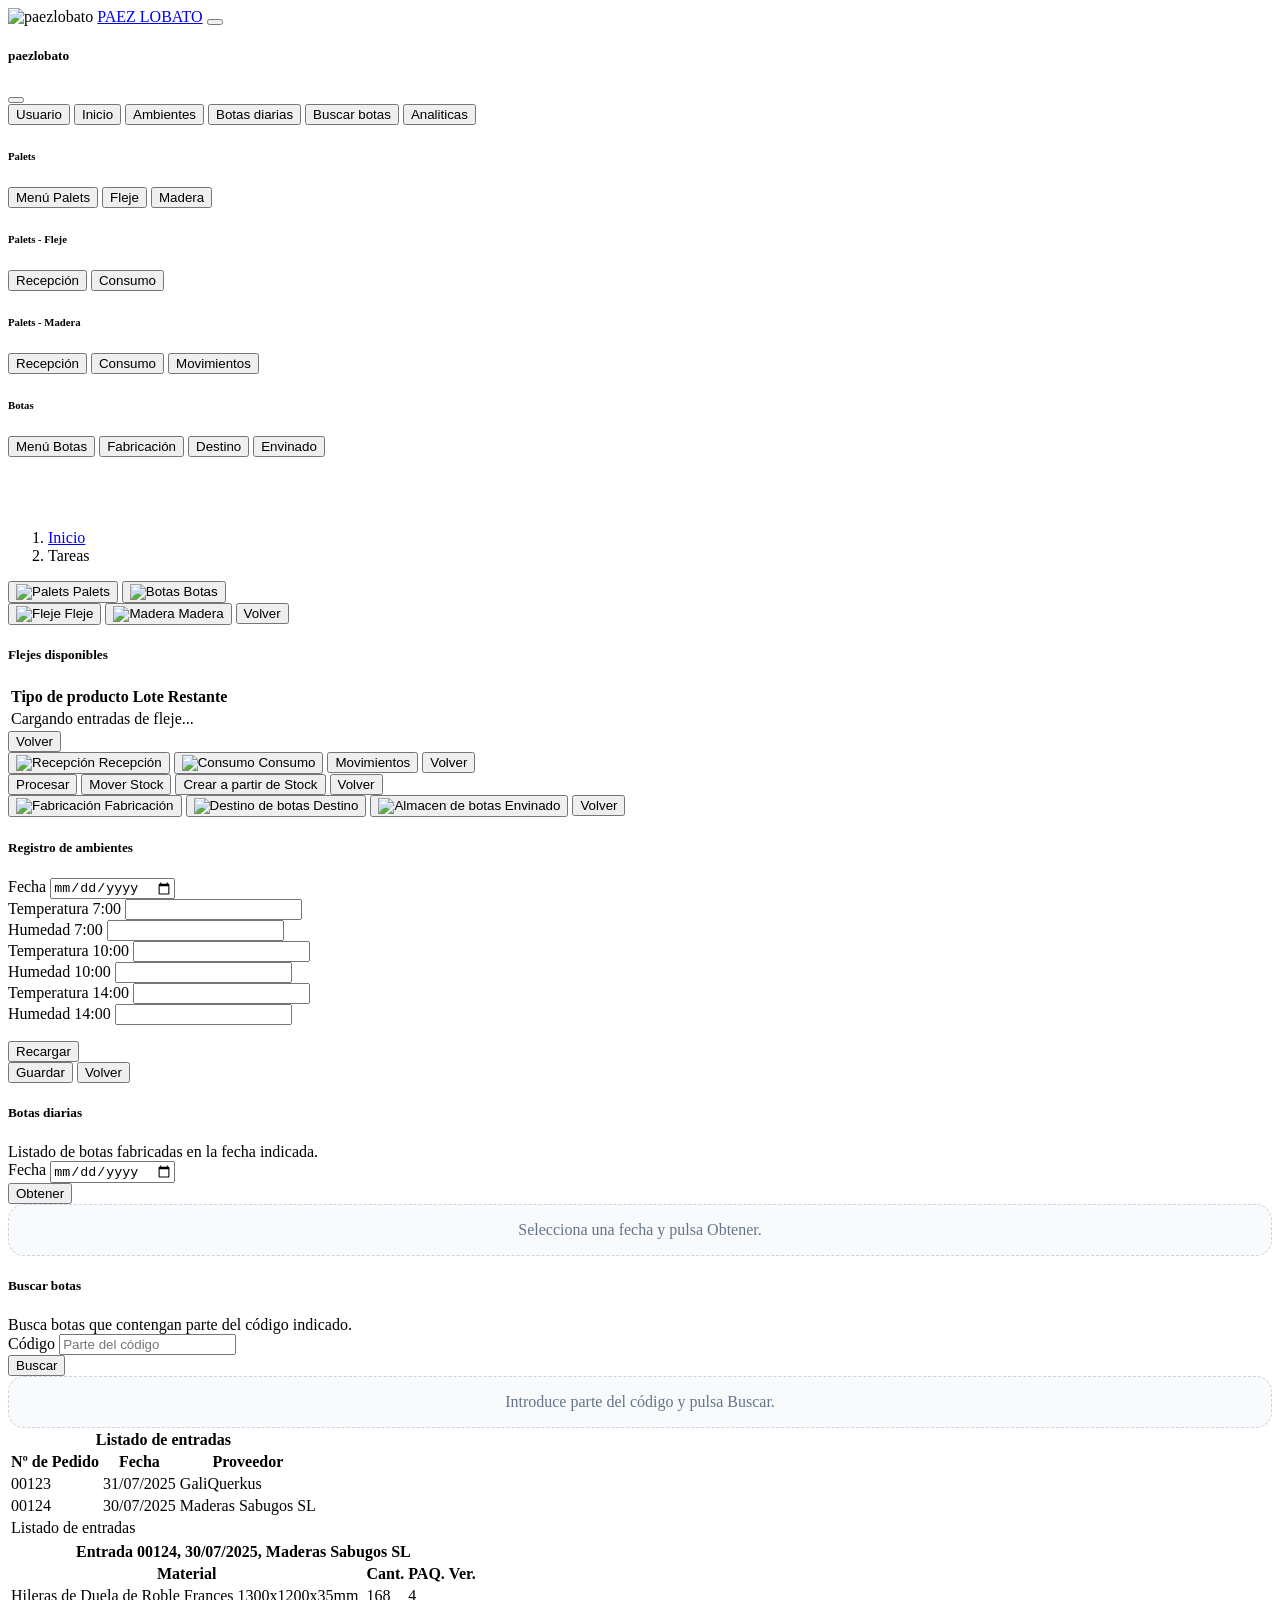
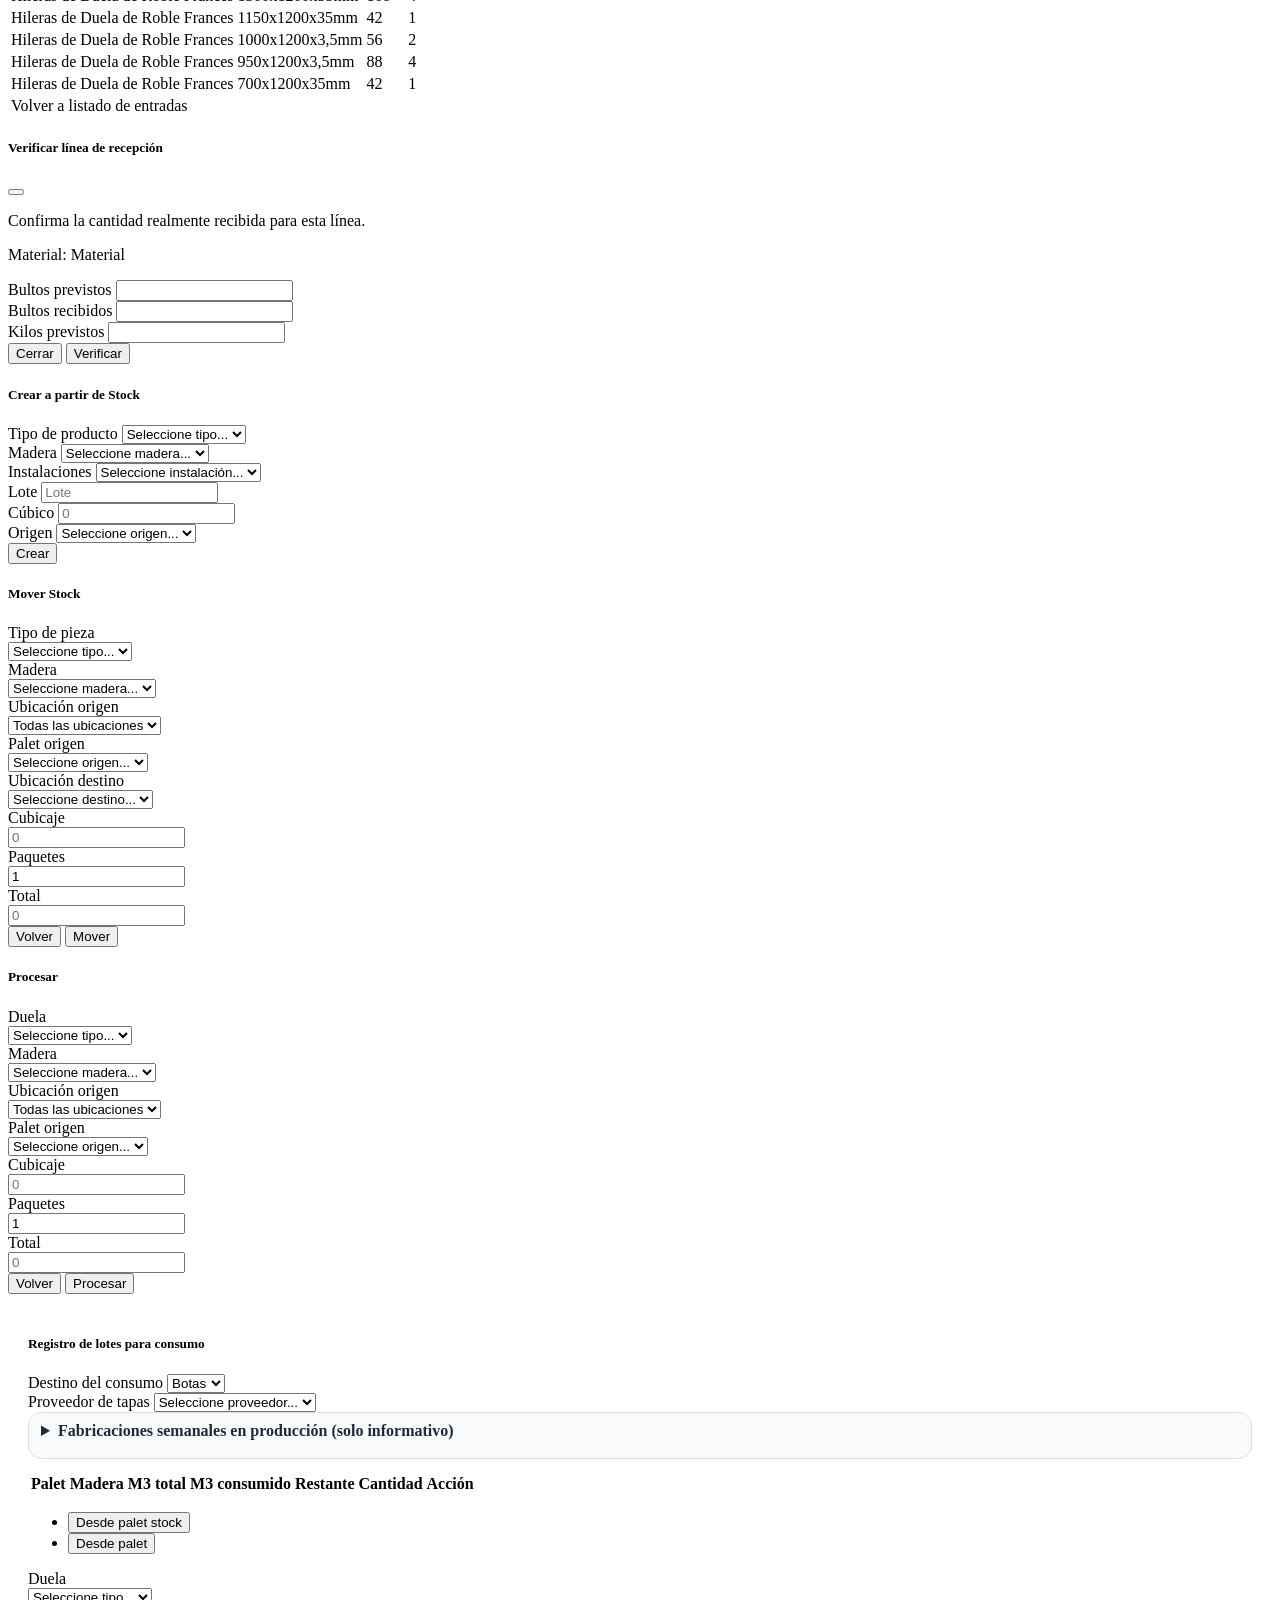
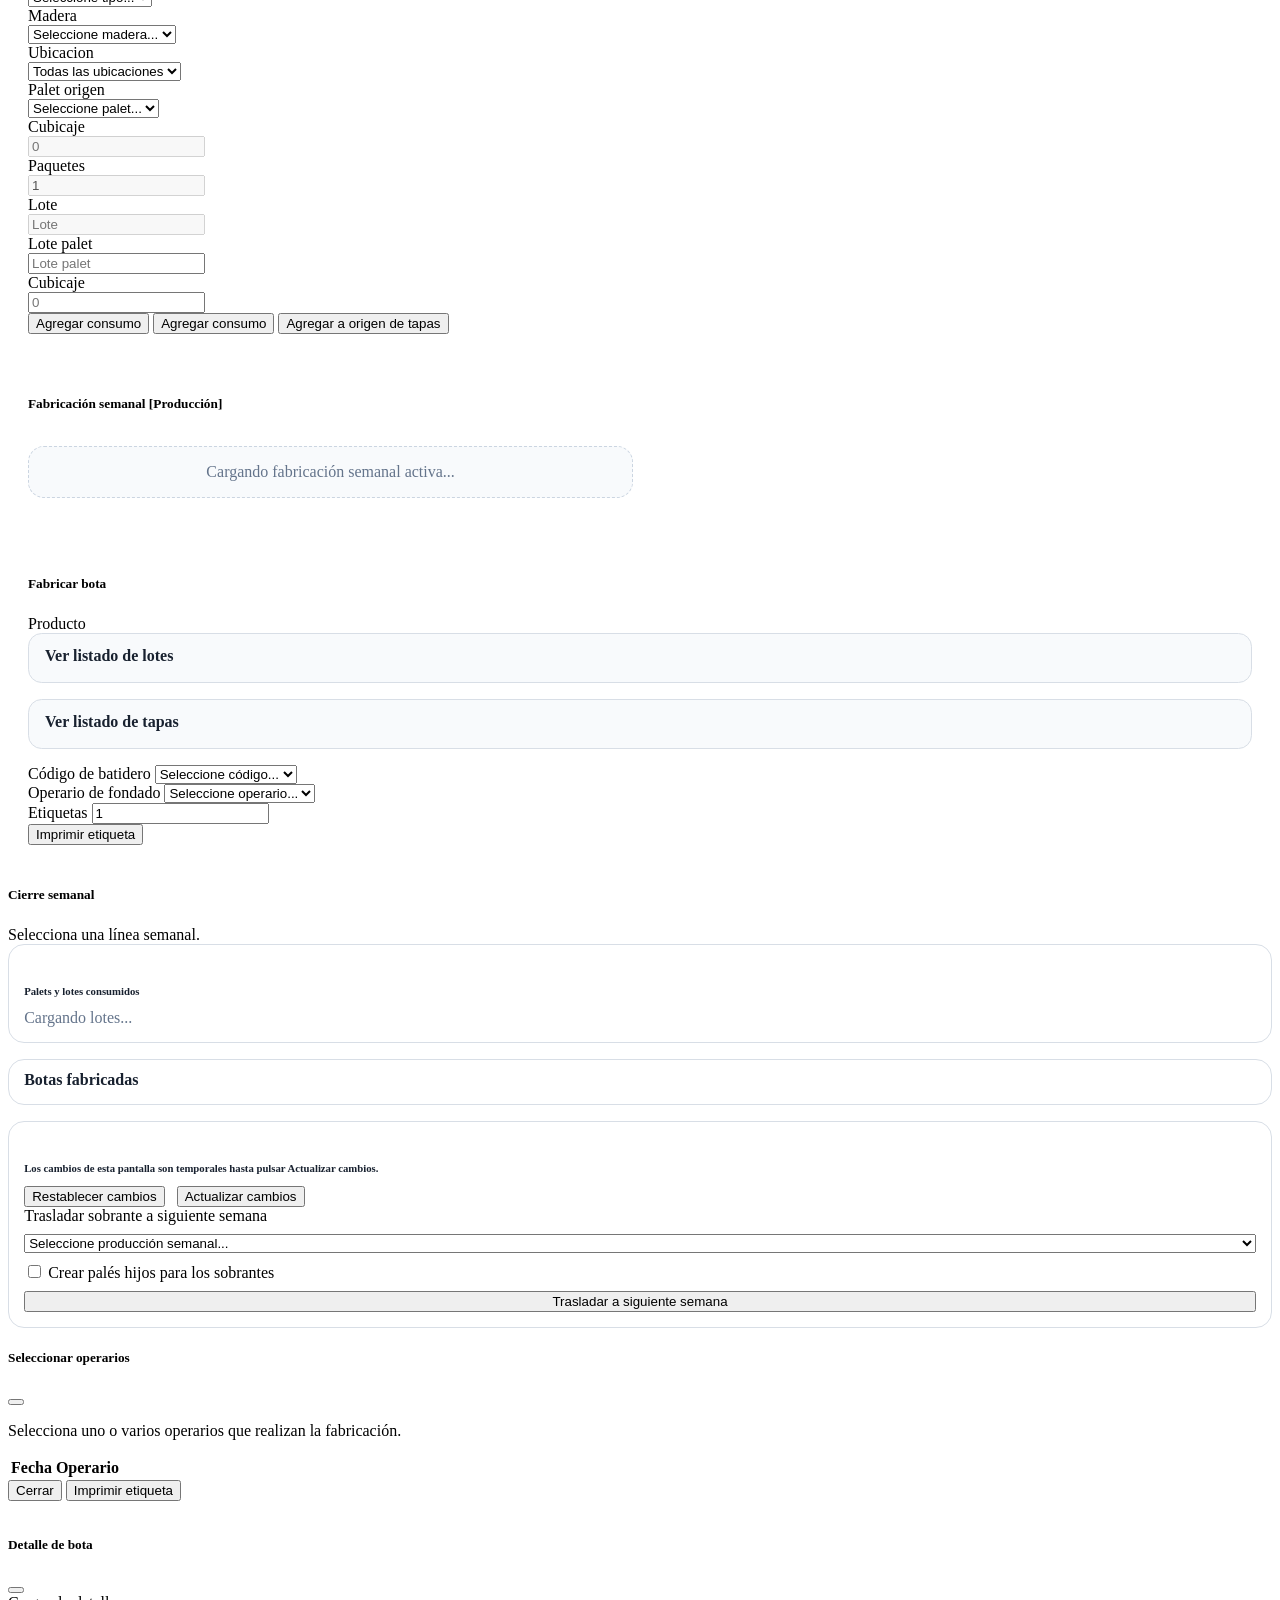
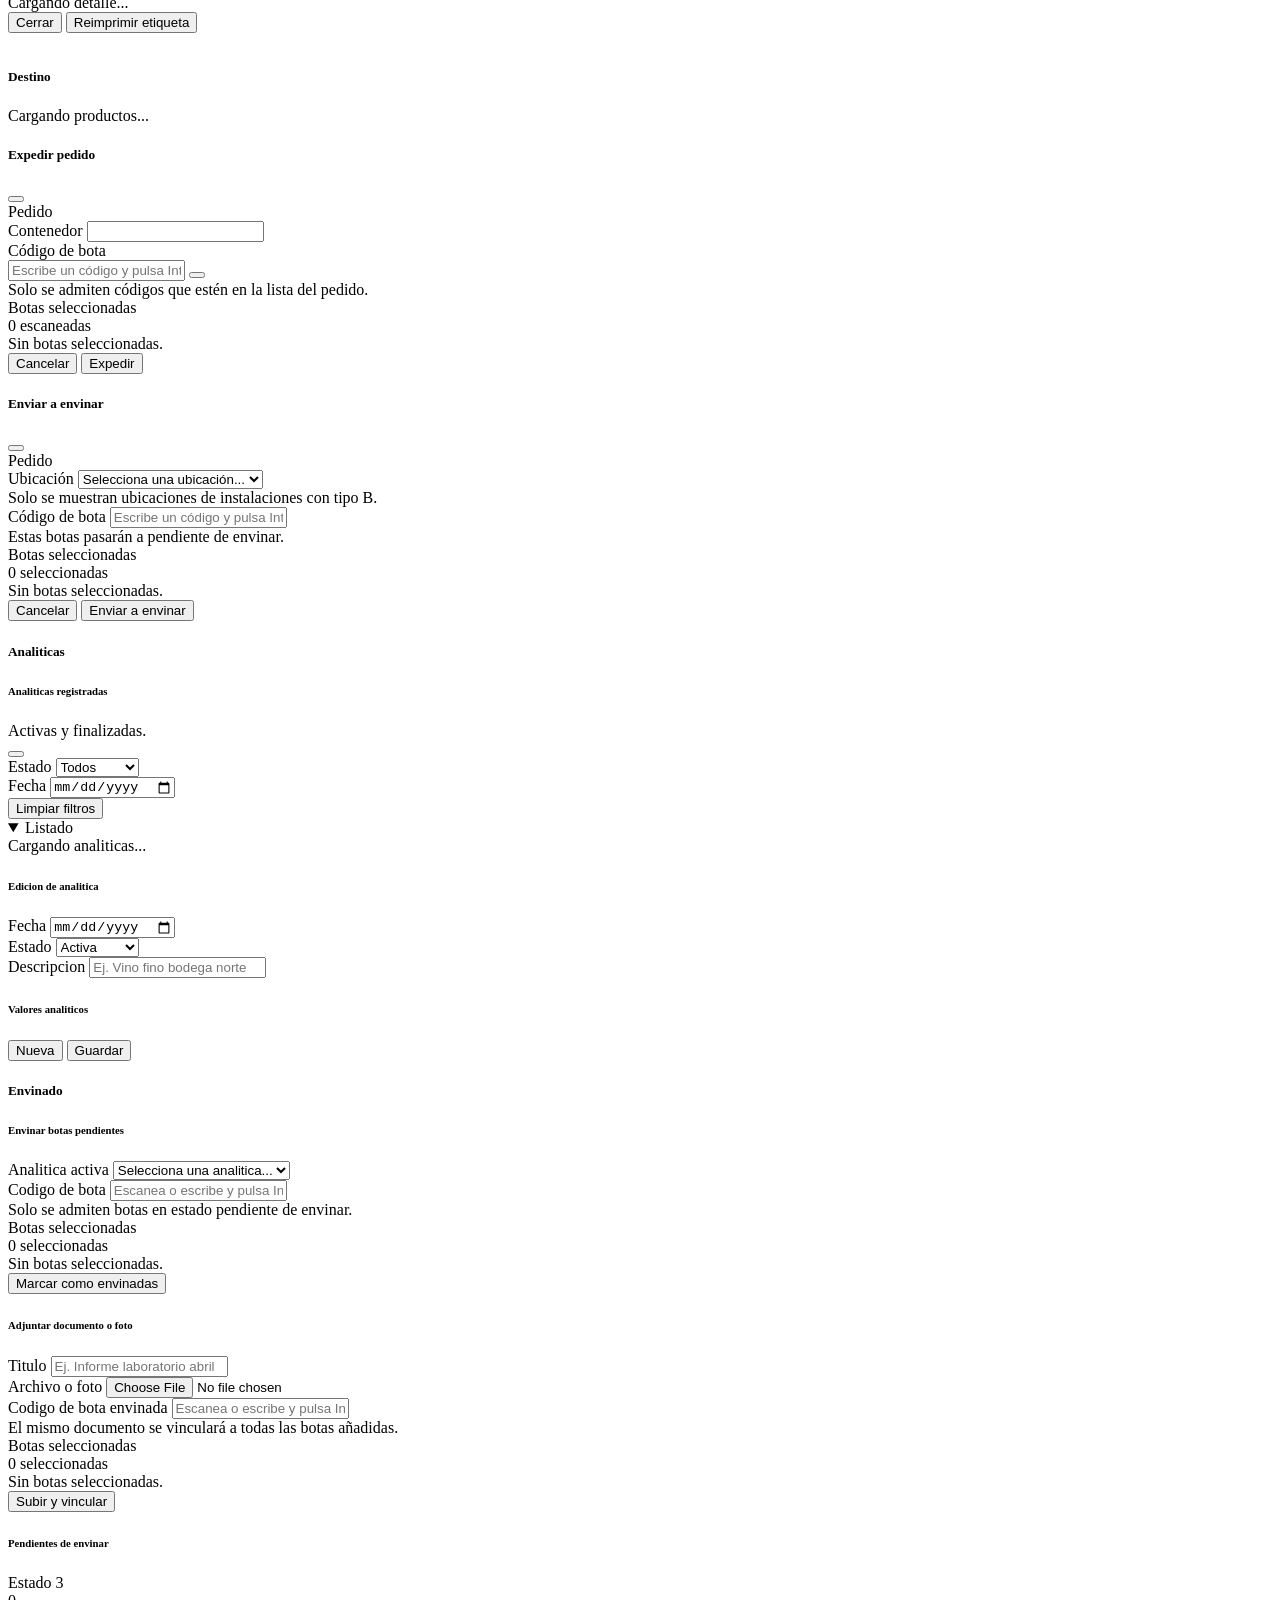
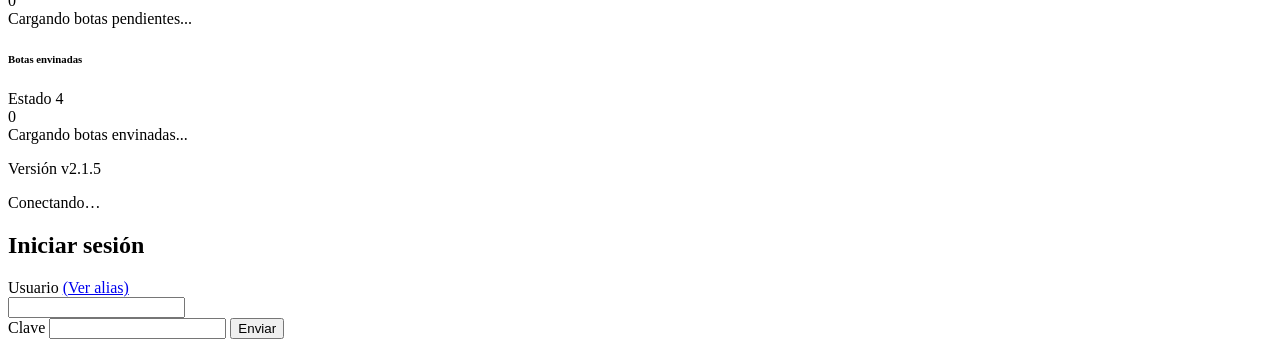
==== index.html @ 7114b732 "lotes y tapas" ====
<!DOCTYPE html>
<html lang="es-ES">

<head>
    <meta charset="utf-8" />
    <title>Paez Lobato - GO</title>
    <meta name="viewport"
        content="width=device-width, initial-scale=1.0, maximum-scale=1.0, user-scalable=no, viewport-fit=cover" />
    <link rel="stylesheet" href="./static/css/bootstrap.min.css?v=20260828a" />
    <link rel="stylesheet" href="./static/font/bootstrap-icons.css?v=20260828a">
    <link rel="stylesheet" href="./css/app.css?v=20260828a" />
    <link rel="stylesheet" href="./css/tareas.css?v=20260828a" />
    <link rel="stylesheet" href="./css/recepcion.css?v=20260828a" />
    <link rel="stylesheet" href="./css/paneles-fijos.css?v=20260828a" />
    <link rel="stylesheet" href="./css/ubicacion.css?v=20260828a" />
    <link rel="stylesheet" href="./css/fabricacion.css?v=20260904b" />
    <link rel="stylesheet" href="./css/expedicion.css?v=20260828a" />
    <link rel="stylesheet" href="./css/analiticas-envinado.css?v=20260828a" />
    <link rel="icon" type="image/png" href="./imagenes/iconos/tonel.png">
</head>

<body class="d-flex flex-column">

    <nav class="navbar navbar-dark bg-dark fixed-top">
        <div class="container-fluid">
            <img src="./imagenes/Logo-Toneleria.png" alt="paezlobato" class="logo-navbar">
            <a class="navbar-brand" href="#">PAEZ LOBATO</a>
            <button class="navbar-toggler" type="button" data-bs-toggle="offcanvas"
                data-bs-target="#offcanvasDarkNavbar" aria-controls="offcanvasDarkNavbar">
                <span class="navbar-toggler-icon"></span>
            </button>
            <div class="offcanvas offcanvas-end text-bg-dark" tabindex="-1" id="offcanvasDarkNavbar"
                aria-labelledby="offcanvasDarkNavbarLabel">
                <div class="offcanvas-header">
                    <h5 class="offcanvas-title" id="offcanvasDarkNavbarLabel">paezlobato</h5>
                    <button type="button" class="btn-close btn-close-white" data-bs-dismiss="offcanvas"
                        aria-label="Close"></button>
                </div>
                <div class="offcanvas-body">
                    <div class="offcanvas-menu">
                        <button id="btn-logout" class="btn btn-sm btn-outline-warning w-100 text-start" type="button">
                            <span class="navbar-text me-2">
                                <i class="bi bi-person-circle me-1"></i> <span id="nav-username">Usuario</span>
                            </span>
                            <i class="bi bi-box-arrow-right float-end mt-1"></i>
                        </button>

                        <button class="offcanvas-nav-btn" mostrar="vista_tareas" data-bs-dismiss="offcanvas">
                            Inicio
                        </button>
                        <button class="offcanvas-nav-btn" mostrar="vista_ambientes" data-bs-dismiss="offcanvas">
                            Ambientes
                        </button>
                        <button class="offcanvas-nav-btn" mostrar="vista_botas_diarias" data-bs-dismiss="offcanvas">
                            Botas diarias
                        </button>
                        <button class="offcanvas-nav-btn" mostrar="vista_buscar_botas" data-bs-dismiss="offcanvas">
                            Buscar botas
                        </button>
                        <button class="offcanvas-nav-btn" mostrar="vista_analiticas" data-bs-dismiss="offcanvas">
                            Analiticas
                        </button>

                        <div class="offcanvas-menu-grupo">
                            <h6>Palets</h6>
                            <button class="offcanvas-nav-btn" mostrar="vista_menu_palets" data-bs-dismiss="offcanvas">
                                Menú Palets
                            </button>
                            <button class="offcanvas-nav-btn offcanvas-nav-subop" mostrar="vista_menu_palets_fleje" data-bs-dismiss="offcanvas">
                                Fleje
                            </button>
                            <button class="offcanvas-nav-btn offcanvas-nav-subop" mostrar="vista_menu_palets_madera" data-bs-dismiss="offcanvas">
                                Madera
                            </button>
                        </div>

                        <div class="offcanvas-menu-grupo">
                            <h6>Palets - Fleje</h6>
                            <button class="offcanvas-nav-btn offcanvas-nav-subop" mostrar="vista_recepcion" data-contexto-recepcion="palets_fleje"
                                data-bs-dismiss="offcanvas">
                                Recepción
                            </button>
                            <button class="offcanvas-nav-btn offcanvas-nav-subop" mostrar="vista_consumo" data-origen-fabricacion="palets_fleje"
                                data-contexto-consumo="palets_fleje" data-acceso-directo-consumo="1" data-bs-dismiss="offcanvas">
                                Consumo
                            </button>
                        </div>

                        <div class="offcanvas-menu-grupo">
                            <h6>Palets - Madera</h6>
                            <button class="offcanvas-nav-btn offcanvas-nav-subop" mostrar="vista_recepcion" data-contexto-recepcion="palets_madera"
                                data-bs-dismiss="offcanvas">
                                Recepción
                            </button>
                            <button class="offcanvas-nav-btn offcanvas-nav-subop" mostrar="vista_consumo" data-origen-fabricacion="palets_madera"
                                data-contexto-consumo="palets_madera" data-acceso-directo-consumo="1" data-bs-dismiss="offcanvas">
                                Consumo
                            </button>
                            <button class="offcanvas-nav-btn offcanvas-nav-subop" mostrar="vista_menu_movimientos"
                                data-bs-dismiss="offcanvas">
                                Movimientos
                            </button>
                        </div>

                        <div class="offcanvas-menu-grupo">
                            <h6>Botas</h6>
                            <button class="offcanvas-nav-btn" mostrar="vista_menu_botas" data-bs-dismiss="offcanvas">
                                Menú Botas
                            </button>
                            <button class="offcanvas-nav-btn offcanvas-nav-subop" mostrar="vista_fabricacion_semanal" data-origen-fabricacion="botas"
                                data-acceso-directo-fabricacion="1" data-bs-dismiss="offcanvas">
                                Fabricación
                            </button>
                            <button class="offcanvas-nav-btn offcanvas-nav-subop" mostrar="vista_destino" data-bs-dismiss="offcanvas">
                                Destino
                            </button>
                            <button class="offcanvas-nav-btn offcanvas-nav-subop" mostrar="vista_envinado" data-bs-dismiss="offcanvas">
                                Envinado
                            </button>
                        </div>

                    </div>
                </div>
            </div>
        </div>
    </nav>

    <!-- Compensación de altura del navbar -->
    <div class="flex-shrink-0" style="height: 56px;"></div>

    <!-- Migas de pan (header separado) -->
    <header class="bg-light px-4 py-2 border-bottom">
        <nav aria-label="breadcrumb">
            <ol class="breadcrumb mb-0">
                <li class="breadcrumb-item" mostrar="vista_inicio"><a href="#">Inicio</a></li>
                <li class="breadcrumb-item active" mostrar="vista_tareas" aria-current="page">Tareas</li>
            </ol>
        </nav>
    </header>

    <!-- Contenido principal -->
    <main class="flex-fill d-flex flex-column overflow-hidden">

        <section id="vista_tareas" class="flex-fill pagina-activa menu-principal">
            <button class="boton azul boton-con-icono" mostrar="vista_menu_palets">
                <img class="boton-icono" src="./imagenes/iconos/palet.png" alt="Palets">
                <span>Palets</span>
            </button>
            <button class="boton naranja boton-con-icono" mostrar="vista_menu_botas">
                <img class="boton-icono" src="./imagenes/iconos/tonel.png" alt="Botas">
                <span>Botas</span>
            </button>
        </section>

        <section id="vista_menu_palets" class="flex-fill menu-secundario">
            <button class="boton rojo boton-con-icono" mostrar="vista_menu_palets_fleje">
                <img class="boton-icono" src="./imagenes/iconos/camion_tonel.png" alt="Fleje">
                <span>Fleje</span>
            </button>
            <button class="boton verde boton-con-icono" mostrar="vista_menu_palets_madera">
                <img class="boton-icono" src="./imagenes/iconos/palet.png" alt="Madera">
                <span>Madera</span>
            </button>
            <button class="boton boton-volver" mostrar="vista_tareas">
                <span>Volver</span>
            </button>
        </section>

        <section id="vista_menu_palets_fleje" class="flex-fill vista-flejes">
            <div class="card shadow-sm fleje-card">
                <div class="card-header d-flex justify-content-between align-items-center gap-2">
                    <h5 class="mb-0">Flejes disponibles</h5>
                </div>
                <div class="card-body">
                    <div class="table-responsive">
                        <table id="tabla_entradas_flejes_menu" class="table table-striped table-bordered align-middle mb-0">
                            <thead class="table-dark">
                                <tr>
                                    <th scope="col">Tipo de producto</th>
                                    <th scope="col">Lote</th>
                                    <th scope="col" class="text-end">Restante</th>
                                </tr>
                            </thead>
                            <tbody>
                                <tr>
                                    <td colspan="3">Cargando entradas de fleje...</td>
                                </tr>
                            </tbody>
                        </table>
                    </div>
                </div>
            </div>
            <button class="boton boton-volver" mostrar="vista_menu_palets">
                <span>Volver</span>
            </button>
        </section>

        <section id="vista_menu_palets_madera" class="flex-fill menu-secundario">
            <button class="boton rojo boton-con-icono" mostrar="vista_recepcion" data-contexto-recepcion="palets_madera">
                <img class="boton-icono" src="./imagenes/iconos/camion_palet.png" alt="Recepción">
                <span>Recepción</span>
            </button>
            <button class="boton verde boton-con-icono" mostrar="vista_consumo" data-origen-fabricacion="palets_madera" data-contexto-consumo="palets_madera" data-acceso-directo-consumo="1">
                <img class="boton-icono" src="./imagenes/iconos/palet.png" alt="Consumo">
                <span>Consumo</span>
            </button>
            <button class="boton amarillo boton-con-icono" mostrar="vista_menu_movimientos">
                <div class="d-flex gap-2 fs-2" aria-hidden="true">
                    <i class="bi bi-shuffle"></i>
                </div>
                <span>Movimientos</span>
            </button>
            <button class="boton boton-volver" mostrar="vista_menu_palets">
                <span>Volver</span>
            </button>
        </section>

        <section id="vista_menu_movimientos" class="flex-fill menu-secundario">
            <button class="boton rojo boton-con-icono" mostrar="vista_procesar_stock" data-contexto-procesar-stock="palets_madera">
                <i class="bi bi-box-arrow-down fs-2" aria-hidden="true"></i>
                <span>Procesar</span>
            </button>
            <button class="boton naranja boton-con-icono" mostrar="vista_mover_stock" data-contexto-mover-stock="palets_madera">
                <i class="bi bi-arrow-left-right fs-2" aria-hidden="true"></i>
                <span>Mover Stock</span>
            </button>
            <button class="boton verde boton-con-icono" mostrar="vista_ubicacion" data-contexto-ubicacion="palets_madera">
                <i class="bi bi-plus-square fs-2" aria-hidden="true"></i>
                <span>Crear a partir de Stock</span>
            </button>
            <button class="boton boton-volver" mostrar="vista_menu_palets_madera">
                <span>Volver</span>
            </button>
        </section>

        <section id="vista_menu_botas" class="flex-fill menu-secundario">
            <button class="boton verde boton-con-icono" mostrar="vista_fabricacion_semanal" data-origen-fabricacion="botas" data-acceso-directo-fabricacion="1">
                <img class="boton-icono" src="./imagenes/iconos/tonel.png" alt="Fabricación">
                <span>Fabricación</span>
            </button>
            <button class="boton amarillo boton-con-icono" mostrar="vista_destino">
                <img class="boton-icono" src="./imagenes/iconos/camion_tonel.png" alt="Destino de botas">
                <span>Destino</span>
            </button>
            <button class="boton violeta boton-con-icono" mostrar="vista_envinado">
                <img class="boton-icono" src="./imagenes/iconos/toneles.png" alt="Almacen de botas">
                <span>Envinado</span>
            </button>
            <button class="boton boton-volver" mostrar="vista_tareas">
                <span>Volver</span>
            </button>
        </section>

        <section id="vista_ambientes" class="flex-fill">
            <form id="form-ambientes" class="container-sm crear-stock-form" autocomplete="off">
                <div class="card shadow-sm">
                    <div class="card-header">
                        <h5 class="mb-0">Registro de ambientes</h5>
                    </div>
                    <div class="card-body">
                        <div class="row g-3">
                            <div class="col-12 col-md-4">
                                <label for="ambiente-fecha" class="form-label">Fecha</label>
                                <input type="date" class="form-control" id="ambiente-fecha">
                            </div>
                            <div class="col-6 col-md-4">
                                <label for="ambiente-temperatura-1" class="form-label">Temperatura 7:00</label>
                                <input type="number" class="form-control" id="ambiente-temperatura-1" step="0.01">
                            </div>
                            <div class="col-6 col-md-4">
                                <label for="ambiente-humedad-1" class="form-label">Humedad 7:00</label>
                                <input type="number" class="form-control" id="ambiente-humedad-1" step="0.01">
                            </div>
                            <div class="col-6 col-md-4">
                                <label for="ambiente-temperatura-2" class="form-label">Temperatura 10:00</label>
                                <input type="number" class="form-control" id="ambiente-temperatura-2" step="0.01">
                            </div>
                            <div class="col-6 col-md-4">
                                <label for="ambiente-humedad-2" class="form-label">Humedad 10:00</label>
                                <input type="number" class="form-control" id="ambiente-humedad-2" step="0.01">
                            </div>
                            <div class="col-6 col-md-4">
                                <label for="ambiente-temperatura-3" class="form-label">Temperatura 14:00</label>
                                <input type="number" class="form-control" id="ambiente-temperatura-3" step="0.01">
                            </div>
                            <div class="col-6 col-md-4">
                                <label for="ambiente-humedad-3" class="form-label">Humedad 14:00</label>
                                <input type="number" class="form-control" id="ambiente-humedad-3" step="0.01">
                            </div>
                        </div>
                        <p id="ambiente-estado" class="small text-muted mt-3 mb-0"></p>
                    </div>
                    <div class="card-footer d-flex justify-content-between gap-2 flex-wrap">
                        <button type="button" class="btn btn-outline-secondary" id="ambiente-recargar">
                            <i class="bi bi-arrow-clockwise"></i> Recargar
                        </button>
                        <div class="d-flex gap-2">
                            <button type="button" class="btn btn-primary" id="ambiente-guardar">
                                <i class="bi bi-save"></i> Guardar
                            </button>
                            <button type="button" class="btn btn-outline-secondary" mostrar="vista_tareas">
                                Volver
                            </button>
                        </div>
                    </div>
                </div>
            </form>
        </section>

        <section id="vista_botas_diarias" class="flex-fill vista-panel-fija">
            <div class="contenedor-panel-fijo panel-fijo">
                <div class="panel-fijo-header">
                    <h5 class="mb-0">Botas diarias</h5>
                    <div class="small text-muted">Listado de botas fabricadas en la fecha indicada.</div>
                </div>
                <div class="panel-fijo-body">
                    <div class="row g-2 align-items-end mb-3">
                        <div class="col-8">
                            <label for="botas-diarias-fecha" class="form-label mb-1">Fecha</label>
                            <input type="date" class="form-control" id="botas-diarias-fecha">
                        </div>
                        <div class="col-4">
                            <button type="button" class="btn btn-primary w-100" id="botas-diarias-obtener">
                                Obtener
                            </button>
                        </div>
                    </div>
                    <div id="botas-diarias-lista" class="botas-diarias-lista">
                        <div class="fabricacion-card-empty">Selecciona una fecha y pulsa Obtener.</div>
                    </div>
                </div>
            </div>
        </section>

        <section id="vista_buscar_botas" class="flex-fill vista-panel-fija">
            <div class="contenedor-panel-fijo panel-fijo">
                <div class="panel-fijo-header">
                    <h5 class="mb-0">Buscar botas</h5>
                    <div class="small text-muted">Busca botas que contengan parte del código indicado.</div>
                </div>
                <div class="panel-fijo-body">
                    <div class="row g-2 align-items-end mb-3">
                        <div class="col-8">
                            <label for="buscar-botas-codigo" class="form-label mb-1">Código</label>
                            <input type="text" class="form-control" id="buscar-botas-codigo" autocomplete="off" placeholder="Parte del código">
                        </div>
                        <div class="col-4">
                            <button type="button" class="btn btn-primary w-100" id="buscar-botas-obtener">
                                Buscar
                            </button>
                        </div>
                    </div>
                    <div id="buscar-botas-lista" class="botas-diarias-lista">
                        <div class="fabricacion-card-empty">Introduce parte del código y pulsa Buscar.</div>
                    </div>
                </div>
            </div>
        </section>

        <section id="vista_recepcion" class="flex-fill" modo="listado_entradas">
            <div class="table-responsive">
                <table id="tabla_entradas_recepcion" class="table table-striped table-bordered">
                    <thead class="table-dark">
                        <tr>
                            <th colspan="3">Listado de entradas</th>
                        </tr>
                        <tr>
                            <th scope="col">Nº de Pedido</th>
                            <th scope="col">Fecha</th>
                            <th scope="col">Proveedor</th>
                        </tr>
                    </thead>
                    <tbody>
                        <tr>
                            <td>00123</td>
                            <td>31/07/2025</td>
                            <td>GaliQuerkus</td>
                        </tr>
                        <tr>
                            <td>00124</td>
                            <td>30/07/2025</td>
                            <td>Maderas Sabugos SL</td>
                        </tr>
                    </tbody>
                    <tfoot>
                        <tr>
                            <td colspan="3">Listado de entradas</td>
                        </tr>
                    </tfoot>
                </table>

                <table id="tabla_contenido_entrada_recepcion" class="table table-striped table-bordered">
                    <thead class="table-dark">
                        <tr>
                            <th colspan="4"><span class="entrada_recepcion_seleccionado">Entrada 00124, 30/07/2025,
                                    Maderas Sabugos SL</span></th>
                        </tr>
                        <tr>
                            <th scope="col">Material</th>
                            <th scope="col">Cant.</th>
                            <th scope="col">PAQ.</th>
                            <th scope="col">Ver.</th>
                        </tr>
                    </thead>
                    <tbody>
                        <tr>
                            <td>Hileras de Duela de Roble Frances 1300x1200x35mm</td>
                            <td>168</td>
                            <td>4</td>
                            <td><i class="bi bi-check-circle"></i></td>
                        </tr>
                        <tr>
                            <td>Hileras de Duela de Roble Frances 1150x1200x35mm</td>
                            <td>42</td>
                            <td>1</td>
                            <td><i class="bi bi-check-circle"></i></td>
                        </tr>
                        <tr>
                            <td>Hileras de Duela de Roble Frances 1000x1200x3,5mm</td>
                            <td>56</td>
                            <td>2</td>
                            <td><i class="bi bi-check-circle"></i></td>
                        </tr>
                        <tr>
                            <td>Hileras de Duela de Roble Frances 950x1200x3,5mm</td>
                            <td>88</td>
                            <td>4</td>
                            <td><i class="bi bi-check-circle"></i></td>
                        </tr>
                        <tr>
                            <td>Hileras de Duela de Roble Frances 700x1200x35mm</td>
                            <td>42</td>
                            <td>1</td>
                            <td><i class="bi bi-check-circle"></i></td>
                        </tr>
                    </tbody>
                    <tfoot>
                        <tr>
                            <td colspan="4">Volver a listado de entradas</td>
                        </tr>
                    </tfoot>
                </table>
            </div>
            <!-- Modal -->
            <div class="modal fade" id="miModal" tabindex="-1" aria-labelledby="miModalLabel" aria-hidden="true">
                <div class="modal-dialog modal-dialog-centered">
                    <div class="modal-content">

                        <div class="modal-header">
                            <h5 class="modal-title" id="miModalLabel">Verificar línea de recepción</h5>
                            <button type="button" class="btn-close" data-bs-dismiss="modal"
                                aria-label="Cerrar"></button>
                        </div>

                        <div class="modal-body">
                            <p>Confirma la cantidad realmente recibida para esta línea.</p>
                            <p>Material: <span id="materialEtiqueta">Material</span></p>
                            <div class="row g-3 mt-2">
                                <div class="col-6">
                                    <label class="form-label">Bultos previstos</label>
                                    <input type="text" class="form-control" id="recepcion-bultos-previstos" readonly>
                                </div>
                                <div class="col-6">
                                    <label class="form-label">Bultos recibidos</label>
                                    <input type="number" class="form-control" id="recepcion-bultos-recibidos" min="0">
                                </div>
                                <div class="col-6">
                                    <label class="form-label">Kilos previstos</label>
                                    <input type="text" class="form-control" id="recepcion-kilos-previstos" readonly>
                                </div>
                            </div>

                            <div class="modal-footer">
                                <button type="button" class="btn btn-secondary" data-bs-dismiss="modal">Cerrar</button>
                                <button type="button" class="btn btn-primary" id="recepcion-confirmar-verificacion">
                                    <i class="bi bi-check-lg"></i> Verificar
                                </button>
                            </div>

                        </div>
                    </div>
                </div>

            </div>
        </section>

        <section id="vista_ubicacion" class="flex-fill">
            <form id="form-crear-stock" class="container-sm crear-stock-form" autocomplete="off">
                <div class="card shadow-sm">
                    <div class="card-header">
                        <h5 class="mb-0">Crear a partir de Stock</h5>
                    </div>
                    <div class="card-body">
                        <div class="row g-3">
                            <div class="col-md-4">
                                <label for="crearstock-tipo-producto" class="form-label">Tipo de producto</label>
                                <select class="form-select" id="crearstock-tipo-producto">
                                    <option value="">Seleccione tipo...</option>
                                </select>
                            </div>
                            <div class="col-md-4">
                                <label for="crearstock-material" class="form-label">Madera</label>
                                <select class="form-select" id="crearstock-material">
                                    <option value="">Seleccione madera...</option>
                                </select>
                            </div>
                            <div class="col-md-4">
                                <label for="crearstock-ubicacion" class="form-label">Instalaciones</label>
                                <select class="form-select" id="crearstock-ubicacion">
                                    <option value="">Seleccione instalación...</option>
                                </select>
                            </div>
                            <div class="col-md-6">
                                <label for="crearstock-lote" class="form-label">Lote</label>
                                <input type="text" class="form-control" id="crearstock-lote" placeholder="Lote" required>
                            </div>
                            <div class="col-md-6">
                                <label for="crearstock-cubico" class="form-label">Cúbico</label>
                                <input type="number" step="0.001" min="0.001" class="form-control" id="crearstock-cubico" placeholder="0" required>
                            </div>
                            <div class="col-12">
                                <label for="crearstock-origen" class="form-label">Origen</label>
                                <select class="form-select" id="crearstock-origen" required>
                                    <option value="">Seleccione origen...</option>
                                </select>
                                <div id="crearstock-estado" class="small text-muted"></div>
                            </div>
                            <div class="col-12 d-flex justify-content-end">
                                <button class="btn btn-primary" type="button" id="crearstock-crear">
                                    <i class="bi bi-plus-lg"></i> Crear
                                </button>
                            </div>
                        </div>
                    </div>
                </div>
            </form>
        </section>

        <section id="vista_mover_stock" class="flex-fill vista-panel-fija">
            <form id="form-mover-stock" class="container-sm crear-stock-form contenedor-panel-fijo" autocomplete="off">
                <div class="card shadow-sm panel-fijo">
                    <div class="card-header panel-fijo-header">
                        <h5 class="mb-0">Mover Stock</h5>
                    </div>
                    <div class="card-body panel-fijo-body">
                        <div class="row g-3">
                            <div class="col-12 row g-2 align-items-center">
                                <div class="col-4">
                                    <label for="moverstock-tipo-producto" class="form-label mb-0">Tipo de pieza</label>
                                </div>
                                <div class="col-8">
                                    <select class="form-select" id="moverstock-tipo-producto">
                                        <option value="">Seleccione tipo...</option>
                                    </select>
                                </div>
                            </div>
                            <div class="col-12 row g-2 align-items-center">
                                <div class="col-4">
                                    <label for="moverstock-material" class="form-label mb-0">Madera</label>
                                </div>
                                <div class="col-8">
                                    <select class="form-select" id="moverstock-material">
                                        <option value="">Seleccione madera...</option>
                                    </select>
                                </div>
                            </div>
                            <div class="col-12 row g-2 align-items-center">
                                <div class="col-4">
                                    <label for="moverstock-ubicacion-origen" class="form-label mb-0">Ubicación origen</label>
                                </div>
                                <div class="col-8">
                                    <select class="form-select" id="moverstock-ubicacion-origen">
                                        <option value="">Todas las ubicaciones</option>
                                    </select>
                                </div>
                            </div>
                            <div class="col-12 row g-2 align-items-center">
                                <div class="col-4">
                                    <label for="moverstock-origen" class="form-label mb-0">Palet origen</label>
                                </div>
                                <div class="col-8">
                                    <select class="form-select" id="moverstock-origen">
                                        <option value="">Seleccione origen...</option>
                                    </select>
                                </div>
                            </div>
                            <div class="col-12 row g-2 align-items-center">
                                <div class="col-4">
                                    <label for="moverstock-ubicacion-destino" class="form-label mb-0">Ubicación destino</label>
                                </div>
                                <div class="col-8">
                                    <select class="form-select" id="moverstock-ubicacion-destino">
                                        <option value="">Seleccione destino...</option>
                                    </select>
                                </div>
                            </div>
                            <div class="col-12 row g-2 align-items-center">
                                <div class="col-4">
                                    <label for="moverstock-cubicaje" class="form-label mb-0">Cubicaje</label>
                                </div>
                                <div class="col-8">
                                    <input type="number" step="0.001" min="0.001" class="form-control" id="moverstock-cubicaje" placeholder="0">
                                </div>
                            </div>
                            <div class="col-12 row g-2 align-items-center">
                                <div class="col-4">
                                    <label for="moverstock-paquetes" class="form-label mb-0">Paquetes</label>
                                </div>
                                <div class="col-8">
                                    <input type="number" step="1" min="1" class="form-control" id="moverstock-paquetes" value="1" placeholder="1">
                                </div>
                            </div>
                            <div class="col-12 row g-2 align-items-center">
                                <div class="col-4">
                                    <label for="moverstock-total" class="form-label mb-0">Total</label>
                                </div>
                                <div class="col-8">
                                    <input type="text" class="form-control" id="moverstock-total" placeholder="0" readonly>
                                </div>
                            </div>
                            <div class="col-12">
                                <div id="moverstock-estado" class="small text-muted"></div>
                            </div>
                        </div>
                    </div>
                    <div class="card-footer panel-fijo-footer d-flex justify-content-between align-items-center gap-2 flex-wrap">
                        <button type="button" class="btn btn-outline-secondary" mostrar="vista_menu_movimientos">
                            Volver
                        </button>
                        <button class="btn btn-primary" type="button" id="moverstock-mover">
                            <i class="bi bi-arrow-left-right"></i> Mover
                        </button>
                    </div>
                </div>
            </form>
        </section>

        <section id="vista_procesar_stock" class="flex-fill vista-panel-fija">
            <form id="form-procesar-stock" class="container-sm crear-stock-form contenedor-panel-fijo" autocomplete="off">
                <div class="card shadow-sm panel-fijo">
                    <div class="card-header panel-fijo-header">
                        <h5 class="mb-0">Procesar</h5>
                    </div>
                    <div class="card-body panel-fijo-body">
                        <div class="row g-3">
                            <div class="col-12 row g-2 align-items-center">
                                <div class="col-4">
                                    <label for="procesarstock-tipo-producto" class="form-label mb-0">Duela</label>
                                </div>
                                <div class="col-8">
                                    <select class="form-select" id="procesarstock-tipo-producto">
                                        <option value="">Seleccione tipo...</option>
                                    </select>
                                </div>
                            </div>
                            <div class="col-12 row g-2 align-items-center">
                                <div class="col-4">
                                    <label for="procesarstock-material" class="form-label mb-0">Madera</label>
                                </div>
                                <div class="col-8">
                                    <select class="form-select" id="procesarstock-material">
                                        <option value="">Seleccione madera...</option>
                                    </select>
                                </div>
                            </div>
                            <div class="col-12 row g-2 align-items-center">
                                <div class="col-4">
                                    <label for="procesarstock-ubicacion-origen" class="form-label mb-0">Ubicación origen</label>
                                </div>
                                <div class="col-8">
                                    <select class="form-select" id="procesarstock-ubicacion-origen">
                                        <option value="">Todas las ubicaciones</option>
                                    </select>
                                </div>
                            </div>
                            <div class="col-12 row g-2 align-items-center">
                                <div class="col-4">
                                    <label for="procesarstock-origen" class="form-label mb-0">Palet origen</label>
                                </div>
                                <div class="col-8">
                                    <select class="form-select" id="procesarstock-origen">
                                        <option value="">Seleccione origen...</option>
                                    </select>
                                </div>
                            </div>
                            <div class="col-12 row g-2 align-items-center">
                                <div class="col-4">
                                    <label for="procesarstock-cubicaje" class="form-label mb-0">Cubicaje</label>
                                </div>
                                <div class="col-8">
                                    <input type="number" step="0.001" min="0.001" class="form-control" id="procesarstock-cubicaje" placeholder="0">
                                </div>
                            </div>
                            <div class="col-12 row g-2 align-items-center">
                                <div class="col-4">
                                    <label for="procesarstock-paquetes" class="form-label mb-0">Paquetes</label>
                                </div>
                                <div class="col-8">
                                    <input type="number" step="1" min="1" class="form-control" id="procesarstock-paquetes" value="1" placeholder="1">
                                </div>
                            </div>
                            <div class="col-12 row g-2 align-items-center">
                                <div class="col-4">
                                    <label for="procesarstock-total" class="form-label mb-0">Total</label>
                                </div>
                                <div class="col-8">
                                    <input type="text" class="form-control" id="procesarstock-total" placeholder="0" readonly>
                                </div>
                            </div>
                            <div class="col-12">
                                <div id="procesarstock-estado" class="small text-muted"></div>
                            </div>
                        </div>
                    </div>
                    <div class="card-footer panel-fijo-footer d-flex justify-content-between align-items-center gap-2 flex-wrap">
                        <button type="button" class="btn btn-outline-secondary" mostrar="vista_menu_movimientos">
                            Volver
                        </button>
                        <button class="btn btn-primary" type="button" id="procesarstock-procesar">
                            <i class="bi bi-box-arrow-down"></i> Procesar
                        </button>
                    </div>
                </div>
            </form>
        </section>

        <section id="vista_consumo" class="flex-fill vista-panel-fija" modo="contenido_pedido">
            <div id="panelConsumo" class="contenedor-panel-fijo panel-fijo">
                <div class="panel-fijo-header">
                    <h5 class="mb-1" id="modalConsumoLabel">Registro de lotes para consumo</h5>
                </div>

                <div class="panel-fijo-body">
                    <div class="mb-3">
                        <label class="form-label" for="consumo-destino-producto">Destino del consumo</label>
                        <select class="form-select" id="consumo-destino-producto">
                            <option value="botas">Botas</option>
                            <option value="tapas">Tapas</option>
                        </select>
                    </div>
                    <div class="mb-3 d-none" id="consumo-proveedor-tapas-fila">
                        <label class="form-label" for="consumo-proveedor-tapas">Proveedor de tapas</label>
                        <select class="form-select" id="consumo-proveedor-tapas"><option value="">Seleccione proveedor...</option></select>
                    </div>
                    <div id="consumo-tapas-listado" class="d-none mb-3" aria-live="polite"></div>
                    <details id="consumo-resumen-fabricacion" class="consumo-resumen-fabricacion">
                        <summary>Fabricaciones semanales en producción (solo informativo)</summary>
                        <div id="consumo-resumen-fabricacion-lista" class="produccion-cards-list consumo-resumen-fabricacion-lista" aria-live="polite">
                            <div class="produccion-card-empty">Cargando fabricaciones semanales...</div>
                        </div>
                    </details>

                    <div class="table-responsive">
                        <table class="table table-bordered table-sm" id="tabla_trazabilidad_consumo">
                            <thead class="table-light">
                                <tr>
                                    <th scope="col">Palet</th>
                                    <th scope="col">Madera</th>
                                    <th scope="col">M3 total</th>
                                    <th scope="col">M3 consumido</th>
                                    <th scope="col">Restante</th>
                                    <th scope="col">Cantidad</th>
                                    <th scope="col">Acción</th>
                                </tr>
                            </thead>
                            <tbody></tbody>
                        </table>
                    </div>

                    <ul class="nav nav-pills mb-2" id="consumo-panel-tabs" role="tablist">
                        <li class="nav-item" role="presentation">
                            <button class="nav-link active" id="consumo-tab-stock" data-bs-toggle="pill" data-bs-target="#consumo-panel-stock" type="button" role="tab">Desde palet stock</button>
                        </li>
                        <li class="nav-item" role="presentation">
                            <button class="nav-link" id="consumo-tab-palet" data-bs-toggle="pill" data-bs-target="#consumo-panel-palet" type="button" role="tab">Desde palet</button>
                        </li>
                    </ul>

                    <div class="tab-content">
                        <div class="tab-pane fade show active" id="consumo-panel-stock" role="tabpanel">
                            <div class="row g-2">
                                <div class="col-12 row g-2 align-items-center">
                                    <div class="col-4">
                                        <label class="form-label mb-0" for="consumo-tipo-producto">Duela</label>
                                    </div>
                                    <div class="col-8">
                                        <select class="form-select" id="consumo-tipo-producto">
                                            <option value="">Seleccione tipo...</option>
                                        </select>
                                    </div>
                                </div>
                                <div class="col-12 row g-2 align-items-center">
                                    <div class="col-4">
                                        <label class="form-label mb-0" for="consumo-madera">Madera</label>
                                    </div>
                                    <div class="col-8">
                                        <select class="form-select" id="consumo-madera">
                                            <option value="">Seleccione madera...</option>
                                        </select>
                                    </div>
                                </div>
                                <div class="col-12 row g-2 align-items-center">
                                    <div class="col-4">
                                        <label class="form-label mb-0" for="consumo-ubicacion-origen">Ubicacion</label>
                                    </div>
                                    <div class="col-8">
                                        <select class="form-select" id="consumo-ubicacion-origen">
                                            <option value="">Todas las ubicaciones</option>
                                        </select>
                                    </div>
                                </div>
                                <div class="col-12 row g-2 align-items-center">
                                    <div class="col-4">
                                        <label class="form-label mb-0" for="consumo-palet-origen">Palet origen</label>
                                    </div>
                                    <div class="col-8">
                                        <select class="form-select" id="consumo-palet-origen">
                                            <option value="">Seleccione palet...</option>
                                        </select>
                                    </div>
                                </div>
                                <div class="col-12 row g-2 align-items-center">
                                    <div class="col-4">
                                        <label class="form-label mb-0" for="consumo-cubicaje">Cubicaje</label>
                                    </div>
                                    <div class="col-8">
                                        <input type="number" step="0.001" min="0" class="form-control" id="consumo-cubicaje" placeholder="0" disabled>
                                    </div>
                                </div>
                                <div class="col-12 row g-2 align-items-center">
                                    <div class="col-4">
                                        <label class="form-label mb-0" for="consumo-paquetes">Paquetes</label>
                                    </div>
                                    <div class="col-8">
                                        <input type="number" step="1" min="1" class="form-control" id="consumo-paquetes" placeholder="1" value="1" disabled>
                                    </div>
                                </div>
                                <div class="col-12 row g-2 align-items-center" id="consumo-lote-fila">
                                    <div class="col-4">
                                        <label class="form-label mb-0" for="consumo-lote">Lote</label>
                                    </div>
                                    <div class="col-8">
                                        <input type="text" class="form-control" id="consumo-lote" placeholder="Lote" disabled>
                                    </div>
                                </div>
                            </div>
                        </div>

                        <div class="tab-pane fade" id="consumo-panel-palet" role="tabpanel">
                            <div class="row g-2">
                                <div class="col-12 row g-2 align-items-center">
                                    <div class="col-4">
                                        <label class="form-label mb-0" for="consumo-palet-lote">Lote palet</label>
                                    </div>
                                    <div class="col-8">
                                        <input type="text" class="form-control" id="consumo-palet-lote" placeholder="Lote palet">
                                    </div>
                                </div>
                                <div class="col-12 row g-2 align-items-center">
                                    <div class="col-4">
                                        <label class="form-label mb-0" for="consumo-palet-cubicaje">Cubicaje</label>
                                    </div>
                                    <div class="col-8">
                                        <input type="number" step="0.001" min="0" class="form-control" id="consumo-palet-cubicaje" placeholder="0">
                                    </div>
                                </div>
                            </div>
                        </div>
                    </div>
                </div>
                <div class="panel-fijo-footer">
                    <button class="btn btn-outline-primary w-100" type="button" id="consumo-stock-agregar-trazabilidad">
                        <i class="bi bi-plus-lg"></i> Agregar consumo
                    </button>
                    <button class="btn btn-outline-primary w-100 d-none" type="button" id="consumo-palet-agregar-trazabilidad">
                        <i class="bi bi-plus-lg"></i> Agregar consumo
                    </button>
                    <button class="btn btn-outline-primary w-100 d-none" type="button" id="consumo-tapas-agregar">
                        <i class="bi bi-plus-lg"></i> Agregar a origen de tapas
                    </button>
                </div>
            </div>
        </section>

        <section id="vista_fabricacion_semanal" class="flex-fill" modo="listado_fabricacion_semanal">
            <div class="fabricacion-cards">
                <div class="fabricacion-cards-header">
                    <h5 class="mb-0">Fabricación semanal [Producción]</h5>
                </div>
                <div id="lista_fabricacion_semanal_botas" class="fabricacion-cards-list" aria-live="polite">
                    <div class="fabricacion-card-empty">Cargando fabricación semanal activa...</div>
                </div>
            </div>
        </section>

        <section id="vista_fabricacion" class="flex-fill vista-panel-fija" modo="contenido_bota">
            <div id="panelBotas" class="contenedor-panel-fijo panel-fijo">
                <div class="d-flex justify-content-between align-items-start gap-3 flex-wrap mb-3 panel-fijo-header">
                    <div>
                        <h5 class="mb-1" id="botas-panel-titulo">Fabricar bota</h5>
                        <div class="small fw-semibold" id="botas-producto-orden">Producto</div>
                        <div class="small text-muted" id="botas-resumen-cantidades"></div>
                    </div>
                </div>

                <div class="panel-fijo-body">
                    <details class="panel-botas-trazas">
                        <summary>
                            <span>Ver listado de lotes</span>
                            <span class="panel-botas-trazas-resumen" id="resumen_trazabilidad_botas"></span>
                        </summary>
                        <div class="panel-botas-trazas-lista" id="lista_trazabilidad_botas" aria-live="polite">
                            <div class="panel-botas-trazas-vacio">Cargando lotes...</div>
                        </div>
                    </details>
                    <details class="panel-botas-trazas">
                        <summary>
                            <span>Ver listado de tapas</span>
                            <span class="panel-botas-trazas-resumen" id="resumen_origen_tapas"></span>
                        </summary>
                        <div class="panel-botas-trazas-lista" id="fabricar-bota-tapas-listado" aria-live="polite">
                            <div class="panel-botas-trazas-vacio">Cargando orígenes de tapas...</div>
                        </div>
                    </details>
                    <div class="row g-3 align-items-end mt-1">
                        <div class="col-12 col-lg-3">
                            <label for="fabricar-bota-batidero" class="form-label mb-1">Código de batidero</label>
                            <select id="fabricar-bota-batidero" class="form-select">
                                <option value="">Seleccione código...</option>
                            </select>
                        </div>
                        <div class="col-12 col-lg-5">
                            <label for="fabricar-bota-operario-fondado" class="form-label mb-1">Operario de fondado</label>
                            <select id="fabricar-bota-operario-fondado" class="form-select">
                                <option value="">Seleccione operario...</option>
                            </select>
                        </div>
                        <div class="col-12 col-lg-4">
                            <label for="fabricar-bota-cantidad-etiquetas" class="form-label mb-1">Etiquetas</label>
                            <input type="number" class="form-control" id="fabricar-bota-cantidad-etiquetas" min="0" step="1" value="1">
                        </div>
                    </div>
                </div>
                <div class="panel-fijo-footer">
                    <button type="button" class="btn btn-primary" id="fabricar-bota-imprimir">
                        <i class="bi bi-printer"></i> Imprimir etiqueta
                    </button>
                </div>
            </div>
        </section>

        <section id="vista_cierre_semanal" class="flex-fill vista-panel-fija" modo="contenido_cierre_semanal">
            <div id="panelCierreSemanal" class="contenedor-panel-fijo panel-fijo">
                <div class="panel-fijo-header">
                    <h5 class="mb-1" id="cierre-semanal-titulo">Cierre semanal</h5>
                    <div class="small fw-semibold" id="cierre-semanal-subtitulo">Selecciona una línea semanal.</div>
                    <div class="small text-muted" id="cierre-semanal-resumen"></div>
                </div>

                <div class="panel-fijo-body cierre-semanal-body">
                    <div class="cierre-semanal-bloque">
                        <div class="d-flex justify-content-between align-items-center gap-2 flex-wrap">
                            <h6 class="cierre-semanal-bloque-titulo mb-0">Palets y lotes consumidos</h6>
                            <span class="small text-muted" id="cierre-semanal-lotes-resumen"></span>
                        </div>
                        <div class="cierre-semanal-lotes-lista" id="cierre-semanal-lotes">
                            <div class="cierre-semanal-empty">Cargando lotes...</div>
                        </div>
                    </div>

                    <details class="cierre-semanal-bloque cierre-semanal-desplegable" id="cierre-semanal-codigos-panel">
                        <summary class="cierre-semanal-desplegable-titulo">Botas fabricadas</summary>
                        <div class="cierre-semanal-codigos" id="cierre-semanal-codigos">
                            <div class="cierre-semanal-empty">Cargando códigos...</div>
                        </div>
                    </details>

                    <div class="cierre-semanal-bloque">
                        <h6 class="cierre-semanal-bloque-titulo">Los cambios de esta pantalla son temporales hasta pulsar Actualizar cambios.</h6>
                        <div class="cierre-semanal-acciones">
                            <button type="button" class="btn btn-outline-secondary" id="cierre-semanal-reset">
                                <i class="bi bi-arrow-counterclockwise"></i> Restablecer cambios
                            </button>
                            <button type="button" class="btn btn-dark" id="cierre-semanal-cerrar">
                                <i class="bi bi-check2-circle"></i> Actualizar cambios
                            </button>
                        </div>
                        <div class="cierre-semanal-nota" id="cierre-semanal-nota-acciones"></div>
                        <div class="cierre-semanal-traslado mt-3">
                            <label for="cierre-semanal-siguiente-linea" class="form-label mb-1">Trasladar sobrante a siguiente semana</label>
                            <select id="cierre-semanal-siguiente-linea" class="form-select form-select-sm">
                                <option value="">Seleccione producción semanal...</option>
                            </select>
                            <label class="form-check mt-2 mb-2">
                                <input class="form-check-input" type="checkbox" id="cierre-semanal-crear-palet-hijo">
                                <span class="form-check-label">Crear palés hijos para los sobrantes</span>
                            </label>
                            <button type="button" class="btn btn-primary" id="cierre-semanal-trasladar-semana">
                                <i class="bi bi-box-arrow-right"></i> Trasladar a siguiente semana
                            </button>
                        </div>
                    </div>
                </div>
            </div>
        </section>
        
        <!-- Modal Operario Fabricacion -->
        <div class="modal fade modal-operario-50" id="modalOperarioFabricacion" tabindex="-1"
            aria-labelledby="modalOperarioFabricacionLabel" aria-hidden="true">
            <div class="modal-dialog modal-dialog-centered">
                <div class="modal-content">
                    <div class="modal-header">
                        <h5 class="modal-title" id="modalOperarioFabricacionLabel">Seleccionar operarios</h5>
                        <button type="button" class="btn-close" data-bs-dismiss="modal" aria-label="Cerrar"></button>
                    </div>
                    <div class="modal-body">
                        <p>Selecciona uno o varios operarios que realizan la fabricación.</p>
                        <div class="table-responsive">
                            <table class="table table-sm" id="tabla_operarios_fabricacion">
                                <thead class="table-light">
                                    <tr>
                                        <th scope="col">Fecha</th>
                                        <th scope="col">Operario</th>
                                    </tr>
                                </thead>
                                <tbody></tbody>
                            </table>
                        </div>
                    </div>
                    <div class="modal-footer">
                        <button type="button" class="btn btn-secondary" data-bs-dismiss="modal">Cerrar</button>
                        <button type="button" class="btn btn-primary" id="fabricacion-confirmar-impresion">
                            <i class="bi bi-printer"></i> Imprimir etiqueta
                        </button>
                    </div>
                </div>
            </div>
        </div>

        <div class="modal fade" id="modalBotasDiarias" tabindex="-1" aria-labelledby="modalBotasDiariasLabel" aria-hidden="true">
            <div class="modal-dialog modal-dialog-centered">
                <div class="modal-content">
                    <div class="modal-header">
                        <h5 class="modal-title" id="modalBotasDiariasLabel">Detalle de bota</h5>
                        <button type="button" class="btn-close" data-bs-dismiss="modal" aria-label="Cerrar"></button>
                    </div>
                    <div class="modal-body">
                        <div id="botas-diarias-detalle" class="botas-diarias-detalle">
                            <div class="text-muted small">Cargando detalle...</div>
                        </div>
                    </div>
                    <div class="modal-footer">
                        <button type="button" class="btn btn-secondary" data-bs-dismiss="modal">Cerrar</button>
                        <button type="button" class="btn btn-primary" id="botas-diarias-reimprimir">
                            <i class="bi bi-printer"></i> Reimprimir etiqueta
                        </button>
                    </div>
                </div>
            </div>
        </div>

        <section id="vista_destino" class="flex-fill vista-panel-fija">
            <div class="contenedor-panel-fijo panel-fijo">
                <div class="panel-fijo-header">
                    <h5 class="mb-0">Destino</h5>
                    <div id="destino-resumen" class="small text-muted"></div>
                </div>
                <div class="panel-fijo-body">
                    <div id="destino-lista" class="destino-productos-lista">
                        <div class="destino-productos-vacio">Cargando productos...</div>
                    </div>
                </div>
            </div>
        </section>

        <div class="modal fade" id="modalExpedirDestino" tabindex="-1" aria-labelledby="modalExpedirDestinoLabel" aria-hidden="true">
            <div class="modal-dialog modal-dialog-centered">
                <div class="modal-content">
                    <div class="modal-header">
                        <h5 class="modal-title" id="modalExpedirDestinoLabel">Expedir pedido</h5>
                        <button type="button" class="btn-close" data-bs-dismiss="modal" aria-label="Cerrar"></button>
                    </div>
                    <div class="modal-body">
                        <div class="mb-3">
                            <div class="small text-muted">Pedido</div>
                            <div class="fw-semibold" id="destino-expedir-pedido"></div>
                        </div>
                        <div class="mb-3">
                            <label for="destino-expedir-contenedor" class="form-label">Contenedor</label>
                            <input type="text" class="form-control" id="destino-expedir-contenedor" autocomplete="off">
                        </div>
                        <div class="mb-3">
                            <label for="destino-expedir-codigo" class="form-label">Código de bota</label>
                            <div class="input-group">
                                <input type="text" class="form-control" id="destino-expedir-codigo" autocomplete="off" placeholder="Escribe un código y pulsa Intro">
                                <button type="button" class="btn btn-outline-secondary" id="destino-expedir-codigo-limpiar" aria-label="Limpiar código">
                                    <i class="bi bi-x-lg"></i>
                                </button>
                            </div>
                            <div class="form-text">Solo se admiten códigos que estén en la lista del pedido.</div>
                        </div>
                        <div id="destino-expedir-error" class="alert alert-danger d-none py-2 mb-3"></div>
                        <div class="border rounded p-2 bg-light-subtle">
                            <div class="d-flex justify-content-between align-items-center gap-2 mb-2">
                                <div class="small text-muted">Botas seleccionadas</div>
                                <div class="small fw-semibold text-muted" id="destino-expedir-contador">0 escaneadas</div>
                            </div>
                            <div id="destino-expedir-codigos" class="destino-expedir-codigos">
                                <div class="text-muted small">Sin botas seleccionadas.</div>
                            </div>
                        </div>
                    </div>
                    <div class="modal-footer destino-modal-footer">
                        <button type="button" class="btn btn-secondary" data-bs-dismiss="modal">Cancelar</button>
                        <button type="button" class="btn btn-primary" id="destino-expedir-confirmar">Expedir</button>
                    </div>
                </div>
            </div>
        </div>

        <div class="modal fade" id="modalEnvinarDestino" tabindex="-1" aria-labelledby="modalEnvinarDestinoLabel" aria-hidden="true">
            <div class="modal-dialog modal-dialog-centered">
                <div class="modal-content">
                    <div class="modal-header">
                        <h5 class="modal-title" id="modalEnvinarDestinoLabel">Enviar a envinar</h5>
                        <button type="button" class="btn-close" data-bs-dismiss="modal" aria-label="Cerrar"></button>
                    </div>
                    <div class="modal-body">
                        <div class="mb-3">
                            <div class="small text-muted">Pedido</div>
                            <div class="fw-semibold" id="destino-envinar-pedido"></div>
                        </div>
                        <div class="mb-3">
                            <label for="destino-envinar-ubicacion" class="form-label">Ubicación</label>
                            <select class="form-select" id="destino-envinar-ubicacion">
                                <option value="">Selecciona una ubicación...</option>
                            </select>
                            <div class="form-text">Solo se muestran ubicaciones de instalaciones con tipo B.</div>
                        </div>
                        <div class="mb-3">
                            <label for="destino-envinar-codigo" class="form-label">Código de bota</label>
                            <input type="text" class="form-control" id="destino-envinar-codigo" autocomplete="off" placeholder="Escribe un código y pulsa Intro">
                            <div class="form-text">Estas botas pasarán a pendiente de envinar.</div>
                        </div>
                        <div id="destino-envinar-error" class="alert alert-danger d-none py-2 mb-3"></div>
                        <div class="border rounded p-2 bg-light-subtle">
                            <div class="d-flex justify-content-between align-items-center gap-2 mb-2">
                                <div class="small text-muted">Botas seleccionadas</div>
                                <div class="small fw-semibold text-muted" id="destino-envinar-contador">0 seleccionadas</div>
                            </div>
                            <div id="destino-envinar-codigos" class="destino-expedir-codigos">
                                <div class="text-muted small">Sin botas seleccionadas.</div>
                            </div>
                        </div>
                    </div>
                    <div class="modal-footer destino-modal-footer">
                        <button type="button" class="btn btn-secondary" data-bs-dismiss="modal">Cancelar</button>
                        <button type="button" class="btn btn-primary" id="destino-envinar-confirmar">Enviar a envinar</button>
                    </div>
                </div>
            </div>
        </div>

        <section id="vista_analiticas" class="flex-fill vista-panel-fija">
            <div class="contenedor-panel-fijo panel-fijo">
                <div class="panel-fijo-header">
                    <h5 class="mb-0">Analiticas</h5>
                </div>
                <div class="panel-fijo-body">
                    <div class="d-flex flex-column gap-3">
                        <div class="card shadow-sm">
                            <div class="card-header d-flex justify-content-between align-items-center gap-2">
                                <div>
                                    <h6 class="mb-0">Analiticas registradas </h6>
                                    <div class="small text-muted">Activas y finalizadas.</div>
                                </div>
                                <button type="button" class="btn btn-outline-secondary btn-sm" id="analiticas-recargar">
                                    <i class="bi bi-arrow-clockwise"></i>
                                </button>
                            </div>
                            <div class="card-body pt-3">
                                <div class="row g-2 mb-3">
                                    <div class="col-12 col-md-4">
                                        <label for="analiticas-filtro-estado" class="form-label">Estado</label>
                                        <select class="form-select" id="analiticas-filtro-estado">
                                            <option value="">Todos</option>
                                            <option value="ACTIVA">Activa</option>
                                            <option value="FINALIZADA">Finalizada</option>
                                        </select>
                                    </div>
                                    <div class="col-12 col-md-4">
                                        <label for="analiticas-filtro-fecha" class="form-label">Fecha</label>
                                        <input type="date" class="form-control" id="analiticas-filtro-fecha">
                                    </div>
                                    <div class="col-12 col-md-4 d-flex align-items-end">
                                        <button type="button" class="btn btn-outline-secondary w-100" id="analiticas-filtro-limpiar">Limpiar filtros</button>
                                    </div>
                                </div>
                                <details class="analiticas-bloque" id="analiticas-bloque-lista" open>
                                    <summary class="analiticas-bloque-summary">
                                        <span>Listado</span>
                                        <span id="analiticas-lista-resumen" class="small text-muted"></span>
                                    </summary>
                                    <div class="analiticas-bloque-body">
                                        <div id="analiticas-lista" class="analiticas-lista">
                                            <div class="destino-productos-vacio">Cargando analiticas...</div>
                                        </div>
                                    </div>
                                </details>
                            </div>
                        </div>

                        <div class="card shadow-sm">
                            <div class="card-header d-flex justify-content-between align-items-center gap-2">
                                <h6 class="mb-0">Edicion de analitica</h6>
                                <div id="analitica-estado-guardado" class="small text-muted"></div>
                            </div>
                            <div class="card-body d-flex flex-column gap-3">
                                <div class="row g-2">
                                    <div class="col-12 col-md-6">
                                        <label for="analitica-fecha" class="form-label">Fecha</label>
                                        <input type="date" class="form-control" id="analitica-fecha">
                                    </div>
                                    <div class="col-12 col-md-6">
                                        <label for="analitica-estado" class="form-label">Estado</label>
                                        <select class="form-select" id="analitica-estado">
                                            <option value="ACTIVA">Activa</option>
                                            <option value="FINALIZADA">Finalizada</option>
                                        </select>
                                    </div>
                                </div>
                                <div>
                                    <label for="analitica-descripcion" class="form-label">Descripcion</label>
                                    <input type="text" class="form-control" id="analitica-descripcion" maxlength="255" placeholder="Ej. Vino fino bodega norte">
                                </div>
                                <div class="d-flex justify-content-between align-items-center">
                                    <h6 class="mb-0">Valores analiticos</h6>
                                </div>
                                <div id="analitica-campos" class="analitica-campos-lista"></div>
                                <div class="d-flex gap-2">
                                    <button type="button" class="btn btn-outline-secondary" id="analitica-nueva">Nueva</button>
                                    <button type="button" class="btn btn-primary" id="analitica-guardar">Guardar</button>
                                </div>
                            </div>
                        </div>
                    </div>
                </div>
            </div>
        </section>

        <section id="vista_envinado" class="flex-fill vista-panel-fija">
            <div class="contenedor-panel-fijo panel-fijo">
                <div class="panel-fijo-header">
                    <h5 class="mb-0">Envinado</h5>
                    <div id="envinado-resumen" class="small text-muted"></div>
                </div>
                <div class="panel-fijo-body">
                    <div class="row g-3">
                        <div class="col-12 col-xl-5">
                            <div class="card shadow-sm mb-3">
                                <div class="card-header">
                                    <h6 class="mb-0">Envinar botas pendientes</h6>
                                </div>
                                <div class="card-body d-flex flex-column gap-3">
                                    <div>
                                        <label for="envinado-analitica" class="form-label">Analitica activa</label>
                                        <select class="form-select" id="envinado-analitica">
                                            <option value="">Selecciona una analitica...</option>
                                        </select>
                                    </div>
                                    <div>
                                        <label for="envinado-codigo" class="form-label">Codigo de bota</label>
                                        <input type="text" class="form-control" id="envinado-codigo" autocomplete="off" placeholder="Escanea o escribe y pulsa Intro">
                                        <div class="form-text">Solo se admiten botas en estado pendiente de envinar.</div>
                                    </div>
                                    <div id="envinado-error" class="alert alert-danger d-none py-2 mb-0"></div>
                                    <div class="d-flex justify-content-between align-items-center gap-2">
                                        <div class="small text-muted">Botas seleccionadas</div>
                                        <div id="envinado-codigos-contador" class="small fw-semibold text-muted">0 seleccionadas</div>
                                    </div>
                                    <div id="envinado-codigos" class="destino-expedir-codigos">
                                        <div class="text-muted small">Sin botas seleccionadas.</div>
                                    </div>
                                    <button type="button" class="btn btn-primary" id="envinado-confirmar">Marcar como envinadas</button>
                                </div>
                            </div>
                            <div class="card shadow-sm">
                                <div class="card-header">
                                    <h6 class="mb-0">Adjuntar documento o foto</h6>
                                </div>
                                <div class="card-body d-flex flex-column gap-3">
                                    <div>
                                        <label for="envinado-archivo-titulo" class="form-label">Titulo</label>
                                        <input type="text" class="form-control" id="envinado-archivo-titulo" maxlength="255" placeholder="Ej. Informe laboratorio abril">
                                    </div>
                                    <div>
                                        <label for="envinado-archivo-file" class="form-label">Archivo o foto</label>
                                        <input type="file" class="form-control" id="envinado-archivo-file" accept="application/pdf,image/jpeg" capture="environment">
                                    </div>
                                    <div>
                                        <label for="envinado-archivo-codigo" class="form-label">Codigo de bota envinada</label>
                                        <input type="text" class="form-control" id="envinado-archivo-codigo" autocomplete="off" placeholder="Escanea o escribe y pulsa Intro">
                                        <div class="form-text">El mismo documento se vinculará a todas las botas añadidas.</div>
                                    </div>
                                    <div id="envinado-archivo-error" class="alert alert-danger d-none py-2 mb-0"></div>
                                    <div class="d-flex justify-content-between align-items-center gap-2">
                                        <div class="small text-muted">Botas seleccionadas</div>
                                        <div id="envinado-archivo-codigos-contador" class="small fw-semibold text-muted">0 seleccionadas</div>
                                    </div>
                                    <div id="envinado-archivo-codigos" class="destino-expedir-codigos">
                                        <div class="text-muted small">Sin botas seleccionadas.</div>
                                    </div>
                                    <button type="button" class="btn btn-outline-primary" id="envinado-archivo-subir">Subir y vincular</button>
                                </div>
                            </div>
                        </div>
                        <div class="col-12 col-xl-7">
                            <div class="card shadow-sm mb-3">
                                <div class="card-header d-flex justify-content-between align-items-center gap-2">
                                    <div>
                                        <h6 class="mb-0">Pendientes de envinar</h6>
                                        <div class="small text-muted">Estado 3</div>
                                    </div>
                                    <span id="envinado-pendientes-contador" class="badge text-bg-secondary">0</span>
                                </div>
                                <div class="card-body">
                                    <div id="envinado-pendientes-lista" class="analiticas-lista">
                                        <div class="destino-productos-vacio">Cargando botas pendientes...</div>
                                    </div>
                                </div>
                            </div>
                            <div class="card shadow-sm">
                                <div class="card-header d-flex justify-content-between align-items-center gap-2">
                                    <div>
                                        <h6 class="mb-0">Botas envinadas</h6>
                                        <div class="small text-muted">Estado 4</div>
                                    </div>
                                    <span id="envinado-finalizadas-contador" class="badge text-bg-secondary">0</span>
                                </div>
                                <div class="card-body">
                                    <div id="envinado-finalizadas-lista" class="analiticas-lista">
                                        <div class="destino-productos-vacio">Cargando botas envinadas...</div>
                                    </div>
                                </div>
                            </div>
                        </div>
                    </div>
                </div>
            </div>
        </section>

    </main>

    <footer class="bg-light py-1 text-center">
        <p class="mb-0 small text-muted">Versión v2.1.5</p>
    </footer>

    <div id="login-overlay" class="overlay">
        <div class="login-box ws--connecting" id="login-box">
            <div class="ws-status">
                <span class="ws-dot"></span><span id="ws-text">Conectando…</span>
            </div>

            <h2>Iniciar sesión</h2>
            <form id="login-form" autocomplete="off">
                <div class="login-user-title">
                    <label for="username">Usuario</label>
                    <a href="#" id="username-aliases-toggle" class="login-aliases-toggle-link" aria-expanded="false">(Ver alias)</a>
                </div>
                <div class="login-user-row">
                    <input id="username" name="username" type="text" required>
                </div>
                <div id="username-aliases" class="login-aliases-list" hidden></div>

                <label for="password">Clave</label>
                <input id="password" name="password" type="password" required>

                <button type="button" id="login-button" class="btn btn-primary">Enviar</button>
                <p id="login-feedback" class="login-feedback" aria-live="polite"></p>
            </form>
        </div>
    </div>


    <script src="./static/js/bootstrap.bundle.min.js?v=20260828a"></script>
    <script src="./js/constantes.js?v=20260828a"></script>
    <script src="./js/conexiones.js?v=20260828a"></script>
    <script src="./js/shared-auth-token.js?v=20260828a"></script>
    <script src="./js/terminal-auth.js?v=20260828a"></script>
    <script src="./js/terminal-recepcion.js?v=20260828a"></script>
    <script src="./js/terminal-consumo.js?v=20260920a"></script>
    <script src="./js/terminal-fabricacion.js?v=20260921c"></script>
    <script src="./js/terminal-tapas.js?v=20260920b"></script>
    <script src="./js/terminal-cierre-semanal.js?v=20260904e"></script>
    <script src="./js/terminal-productos-destino.js?v=20260828a"></script>
    <script src="./js/terminal-destino.js?v=20260828a"></script>
    <script src="./js/terminal-almacen.js?v=20260828a"></script>
    <script src="./js/terminal-analiticas.js?v=20260828a"></script>
    <script src="./js/terminal-envinado.js?v=20260828a"></script>
    <script src="./js/terminal-ubicacion.js?v=20260828a"></script>
    <script src="./js/terminal-mover-stock.js?v=20260828a"></script>
    <script src="./js/terminal-procesar-stock.js?v=20260828a"></script>
    <script src="./js/terminal-ambientes.js?v=20260828a"></script>
    <script src="./js/terminal-botas-diarias.js?v=20260828a"></script>
    <script src="./js/terminal-buscar-botas.js?v=20260828a"></script>
    <script src="./js/terminal.js?v=20260920a"></script>

</body>

</html>
---- css/fabricacion.css ----
#vista_fabricacion,
#vista_fabricacion_semanal,
#vista_consumo {
    /*justify-content: space-evenly;*/
    padding: 20px;
    box-sizing: border-box;
}

#panelConsumo .table-responsive {
    max-height: 50vh;
    overflow: auto;
}

#panelBotas .table-responsive {
    max-height: 50vh;
    overflow: auto;
}

#panelConsumo .panel-fijo-body .table-responsive,
#panelBotas .panel-fijo-body .table-responsive {
    max-height: none;
}

#panelConsumo .panel-fijo-body > .table-responsive {
    margin-bottom: 1rem;
}

.panel-botas-trazas {
    margin-bottom: 1rem;
    border: 1px solid #d8dee6;
    border-radius: 0.85rem;
    background: #f8fafc;
    overflow: hidden;
}

.panel-botas-trazas summary {
    display: flex;
    flex-direction: column;
    gap: 0.2rem;
    padding: 0.85rem 1rem;
    cursor: pointer;
    font-weight: 600;
    color: #18212f;
    list-style: none;
}

.panel-botas-trazas-resumen {
    display: block;
    max-width: 100%;
    overflow: hidden;
    text-overflow: ellipsis;
    white-space: nowrap;
    font-size: 0.9rem;
    font-weight: 500;
    color: #64748b;
}

.panel-botas-trazas summary::-webkit-details-marker {
    display: none;
}

.panel-botas-trazas[open] summary {
    border-bottom: 1px solid #d8dee6;
    background: #eef2f7;
}

.panel-botas-trazas .table-responsive {
    margin: 0;
    padding: 0.75rem;
}

.panel-botas-trazas-lista {
    display: flex;
    flex-direction: column;
    gap: 0.75rem;
    padding: 0.75rem;
}

.panel-botas-trazas-vacio {
    border: 1px dashed #cbd5e1;
    border-radius: 0.85rem;
    background: #fff;
    padding: 1rem;
    color: #64748b;
    text-align: center;
}

.bota-lote-item {
    border: 1px solid #d8dee6;
    border-radius: 0.85rem;
    background: #ffffff;
    padding: 0.9rem 1rem;
    cursor: pointer;
    transition: background-color 0.15s ease, border-color 0.15s ease, box-shadow 0.15s ease;
}

.bota-lote-item:hover {
    border-color: #9bb8a8;
    box-shadow: 0 4px 14px rgba(24, 33, 47, 0.08);
}

.bota-lote-item-activo {
    background: #e4f3e8;
    border-color: #94c4a0;
}

.bota-lote-titulo {
    font-weight: 700;
    color: #18212f;
    margin-bottom: 0.35rem;
}

.bota-lote-detalle {
    color: #445268;
    line-height: 1.35;
}

#vista_fabricacion_semanal .table-responsive,
#vista_fabricacion .table-responsive,
#vista_consumo .table-responsive {
    max-height: 50vh;
    overflow: auto;
}

.consumo-resumen-fabricacion {
    border: 1px solid #d8dee6;
    border-radius: 0.85rem;
    background: #f8fafc;
    padding: 0.6rem 0.75rem;
    margin-bottom: 0.8rem;
}

.consumo-resumen-fabricacion > summary {
    cursor: pointer;
    font-weight: 700;
    color: #1f2937;
    margin-bottom: 0.5rem;
}

.consumo-resumen-fabricacion-lista {
    max-height: 26vh;
    overflow: auto;
}

.consumo-resumen-card {
    cursor: default;
}

.consumo-resumen-card:active {
    transform: none;
}

.produccion-cards {
    display: flex;
    flex-direction: column;
    gap: 0.75rem;
    height: 100%;
}

.produccion-cards-header {
    display: flex;
    flex-direction: column;
    gap: 0.15rem;
}

.produccion-cards-list {
    display: grid;
    gap: 0.85rem;
    align-content: start;
    overflow: auto;
    padding-bottom: 1rem;
}

.produccion-card {
    border: 1px solid #d8dee6;
    border-radius: 1rem;
    background: linear-gradient(180deg, #ffffff 0%, #f5f7fa 100%);
    box-shadow: 0 10px 24px rgba(15, 23, 42, 0.06);
    padding: 1rem;
    display: flex;
    flex-direction: column;
    gap: 0.8rem;
    cursor: pointer;
}

.produccion-card-actions,
.fabricacion-card-actions {
    display: flex;
    justify-content: flex-end;
    margin-top: 0.2rem;
}

.produccion-card-close-btn,
.fabricacion-card-close-btn {
    border: 0;
    border-radius: 999px;
    padding: 0.55rem 0.95rem;
    font-size: 0.86rem;
    font-weight: 700;
    color: #fff;
    background: linear-gradient(135deg, #0f766e 0%, #0ea5e9 100%);
    box-shadow: 0 8px 18px rgba(14, 116, 144, 0.22);
}

.produccion-card-close-btn:active,
.fabricacion-card-close-btn:active {
    transform: scale(0.98);
}

.produccion-card:active {
    transform: scale(0.995);
}

.produccion-card-title {
    display: flex;
    justify-content: space-between;
    align-items: flex-start;
    gap: 0.75rem;
}

.produccion-card-title h6 {
    margin: 0;
    font-size: 1rem;
    font-weight: 700;
    color: #18212f;
}

.produccion-card-date {
    padding: 0.28rem 0.55rem;
    border: 1px solid #b9d8d2;
    border-radius: 999px;
    background: #eaf6f3;
    color: #17675c;
    font-size: 0.82rem;
    font-weight: 700;
    line-height: 1.2;
    white-space: nowrap;
}

.produccion-card-grid {
    display: grid;
    grid-template-columns: repeat(2, minmax(0, 1fr));
    gap: 0.65rem 0.75rem;
}

.produccion-card-field {
    display: flex;
    flex-direction: column;
    gap: 0.15rem;
    min-width: 0;
}

.produccion-card-label {
    font-size: 0.74rem;
    text-transform: uppercase;
    letter-spacing: 0.04em;
    color: #6b7280;
}

.produccion-card-value {
    font-size: 0.98rem;
    font-weight: 600;
    color: #18212f;
    word-break: break-word;
}

.produccion-card-empty {
    border: 1px dashed #cbd5e1;
    border-radius: 1rem;
    background: #f8fafc;
    padding: 1rem;
    color: #64748b;
    text-align: center;
}

@media (min-width: 768px) {
    .produccion-cards-list {
        grid-template-columns: repeat(2, minmax(0, 1fr));
    }
}

.fabricacion-cards {
    display: flex;
    flex-direction: column;
    gap: 0.75rem;
    height: 100%;
}

.fabricacion-cards-header {
    display: flex;
    flex-direction: column;
    gap: 0.15rem;
}

.fabricacion-cards-list {
    display: grid;
    gap: 0.85rem;
    align-content: start;
    overflow: auto;
    padding-bottom: 1rem;
}

.fabricacion-card {
    border: 1px solid #d8dee6;
    border-radius: 1rem;
    background: linear-gradient(180deg, #ffffff 0%, #f7f8fb 100%);
    box-shadow: 0 10px 24px rgba(15, 23, 42, 0.06);
    padding: 1rem;
    display: flex;
    flex-direction: column;
    gap: 0.8rem;
    cursor: pointer;
}

.fabricacion-card:active {
    transform: scale(0.995);
}

.panel-fijo-header .small.text-muted {
    white-space: pre-line;
}

.cierre-semanal-body {
    display: flex;
    flex-direction: column;
    gap: 1rem;
}

.cierre-semanal-bloque {
    border: 1px solid #d8dee6;
    border-radius: 1rem;
    background: #fff;
    padding: 0.95rem;
}

.cierre-semanal-bloque-titulo {
    margin-bottom: 0.75rem;
    font-weight: 700;
    color: #18212f;
}

.cierre-semanal-desplegable {
    padding-top: 0.7rem;
}

.cierre-semanal-desplegable-titulo {
    font-weight: 700;
    color: #18212f;
    cursor: pointer;
    list-style: none;
}

.cierre-semanal-desplegable-titulo::-webkit-details-marker {
    display: none;
}

.cierre-semanal-resumen-grid {
    display: grid;
    grid-template-columns: repeat(2, minmax(0, 1fr));
    gap: 0.75rem;
}

.cierre-semanal-kpi {
    border: 1px solid #dbe4ec;
    border-radius: 0.9rem;
    background: linear-gradient(180deg, #f8fbff 0%, #ffffff 100%);
    padding: 0.85rem 0.95rem;
}

.cierre-semanal-kpi-label {
    display: block;
    font-size: 0.76rem;
    text-transform: uppercase;
    letter-spacing: 0.04em;
    color: #6b7280;
}

.cierre-semanal-kpi-value {
    display: block;
    margin-top: 0.2rem;
    font-size: 1rem;
    font-weight: 700;
    color: #18212f;
}

.cierre-semanal-lotes-lista,
.cierre-semanal-codigos {
    display: flex;
    flex-direction: column;
    gap: 0.75rem;
}

.cierre-semanal-lote {
    border: 1px solid #dbe4ec;
    border-radius: 0.95rem;
    background: #f8fafc;
    padding: 0.9rem;
}

.cierre-semanal-lote-titulo {
    font-weight: 700;
    color: #18212f;
    margin-bottom: 0.35rem;
}

.cierre-semanal-lote-meta {
    margin-bottom: 0.75rem;
    font-size: 0.82rem;
    color: #64748b;
}

.cierre-semanal-lote-grid {
    display: grid;
    grid-template-columns: minmax(0, 1fr);
    gap: 0.45rem 0.75rem;
}

.cierre-semanal-lote-grid > div {
    white-space: nowrap;
}

.cierre-semanal-lote-negativo {
    border-color: #fecaca;
    background: #fff1f2;
}

.cierre-semanal-lote-positivo {
    border-color: #bfdbfe;
    background: #eff6ff;
}

.cierre-semanal-lote-acciones {
    display: grid;
    grid-template-columns: repeat(2, minmax(0, 1fr));
    gap: 0.75rem;
}

.cierre-semanal-lote-form {
    display: flex;
    flex-direction: column;
    gap: 0.45rem;
    border: 1px solid #dbe4ec;
    border-radius: 0.8rem;
    background: #ffffff;
    padding: 0.6rem 0.7rem;
}

.cierre-semanal-operacion-titulo {
    cursor: pointer;
    font-weight: 600;
    color: #18212f;
    list-style: none;
}

.cierre-semanal-operacion-titulo::-webkit-details-marker {
    display: none;
}

.cierre-semanal-operacion-cuerpo {
    display: flex;
    flex-direction: column;
    gap: 0.45rem;
    margin-top: 0.55rem;
}

.cierre-semanal-lote-inline {
    display: grid;
    grid-template-columns: minmax(0, 1fr) auto;
    gap: 0.5rem;
    align-items: center;
}

.cierre-semanal-lote-form-full {
    grid-column: 1 / -1;
}

.cierre-semanal-codigos-lista {
    display: flex;
    flex-wrap: wrap;
    gap: 0.5rem;
}

.cierre-semanal-codigo {
    border: 1px solid #cbd5e1;
    border-radius: 999px;
    background: #f8fafc;
    padding: 0.35rem 0.7rem;
    font-size: 0.88rem;
    color: #334155;
}

.cierre-semanal-acciones {
    display: flex;
    flex-wrap: wrap;
    gap: 0.75rem;
}

.cierre-semanal-traslado {
    display: flex;
    flex-direction: column;
    gap: 0.55rem;
}

.cierre-semanal-nota,
.cierre-semanal-empty {
    color: #64748b;
}

@media (min-width: 768px) {
    .fabricacion-cards-list {
        grid-template-columns: repeat(2, minmax(0, 1fr));
    }

    .cierre-semanal-lote-acciones {
        grid-template-columns: repeat(3, minmax(0, 1fr));
    }

    .cierre-semanal-lote-form-full {
        grid-column: 1 / -1;
    }
}

.fabricacion-card-title {
    display: flex;
    justify-content: space-between;
    align-items: flex-start;
    gap: 0.75rem;
}

.fabricacion-card-title h6 {
    margin: 0;
    font-size: 1rem;
    font-weight: 700;
    color: #18212f;
}

.fabricacion-card-date {
    padding: 0.28rem 0.55rem;
    border: 1px solid #b9d8d2;
    border-radius: 999px;
    background: #eaf6f3;
    color: #17675c;
    font-size: 0.82rem;
    font-weight: 700;
    line-height: 1.2;
    white-space: nowrap;
}

.fabricacion-card-grid {
    display: grid;
    grid-template-columns: repeat(2, minmax(0, 1fr));
    gap: 0.65rem 0.75rem;
}

.fabricacion-card-field {
    display: flex;
    flex-direction: column;
    gap: 0.15rem;
    min-width: 0;
}

.fabricacion-card-field-semana-pedida {
    grid-column: 1;
}

.fabricacion-card-label {
    font-size: 0.74rem;
    text-transform: uppercase;
    letter-spacing: 0.04em;
    color: #6b7280;
}

.fabricacion-card-value {
    font-size: 0.98rem;
    font-weight: 600;
    color: #18212f;
    word-break: break-word;
}

.fabricacion-card-empty {
    border: 1px dashed #cbd5e1;
    border-radius: 1rem;
    background: #f8fafc;
    padding: 1rem;
    color: #64748b;
    text-align: center;
}

@media (min-width: 768px) {
    .fabricacion-cards-list {
        grid-template-columns: repeat(2, minmax(0, 1fr));
    }
}

#tabla_trazabilidad_consumo tbody tr.trazabilidad-inactiva * {
    background-color: #f8d7da;
}

#tabla_operarios_fabricacion tbody tr.operario-row-selected > td {
    background-color: #d8f0ff;
    color: #0b2f4a;
    font-weight: 600;
}

.modal-trazabilidad .modal-dialog {
    max-height: 84vh;
    margin-top: 4vh;
    margin-bottom: 4vh;
}

.modal-trazabilidad .modal-content {
    max-height: 84vh;
    height: 100%;
}

.modal-trazabilidad .modal-body {
    display: flex;
    flex-direction: column;
    min-height: 0;
    overflow: hidden;
}

.modal-trazabilidad .modal-body > .table-responsive,
.modal-trazabilidad .modal-body .table-responsive {
    flex: 1 1 auto;
    min-height: 0;
    overflow: auto;
}

.botas-diarias-lista {
    display: flex;
    flex-direction: column;
    gap: 0.75rem;
}

.botas-diarias-card {
    border: 1px solid rgba(0, 0, 0, 0.08);
    border-radius: 0.9rem;
    background: #fff;
    padding: 0.9rem 1rem;
    box-shadow: 0 0.35rem 1rem rgba(0, 0, 0, 0.06);
    cursor: pointer;
    display: flex;
    flex-direction: column;
    gap: 0.4rem;
}
.botas-diarias-card[data-estado="6"] { background: linear-gradient(180deg, #f7fff9 0%, #edf8f1 100%); border-color: #9ac9b1; }
.botas-diarias-card[data-estado="4"] { background: linear-gradient(180deg, #fcf8ff 0%, #f2ebfa 100%); border-color: #c7b1de; }

.botas-diarias-card-titulo {
    display: flex;
    justify-content: space-between;
    align-items: center;
    gap: 0.75rem;
    margin-bottom: 0.35rem;
}

.botas-diarias-card-titulo h6 {
    margin: 0;
}

.botas-diarias-card-titulo-main {
    flex: 1 1 auto;
}

.botas-diarias-card-fecha {
    color: #6c757d;
    font-size: 0.8rem;
}

.botas-diarias-card-cuerpo {
    display: flex;
    justify-content: space-between;
    align-items: center;
    gap: 0.75rem;
}

.botas-diarias-card-cuerpo-main {
    flex: 1 1 auto;
    min-width: 0;
}

.botas-diarias-card-linea {
    font-size: 0.92rem;
    line-height: 1.35;
}

.botas-diarias-card-linea-secundaria {
    font-size: 0.84rem;
}

.botas-diarias-detalle {
    display: flex;
    flex-direction: column;
    gap: 0.6rem;
}

.botas-diarias-detalle-linea {
    display: flex;
    flex-direction: column;
    gap: 0.1rem;
}

#modalBotasDiarias .modal-dialog {
    max-height: 84vh;
    margin-top: 4vh;
    margin-bottom: 4vh;
}

#modalBotasDiarias .modal-content {
    max-height: 84vh;
    height: 100%;
}

#modalBotasDiarias .modal-body {
    overflow: auto;
}
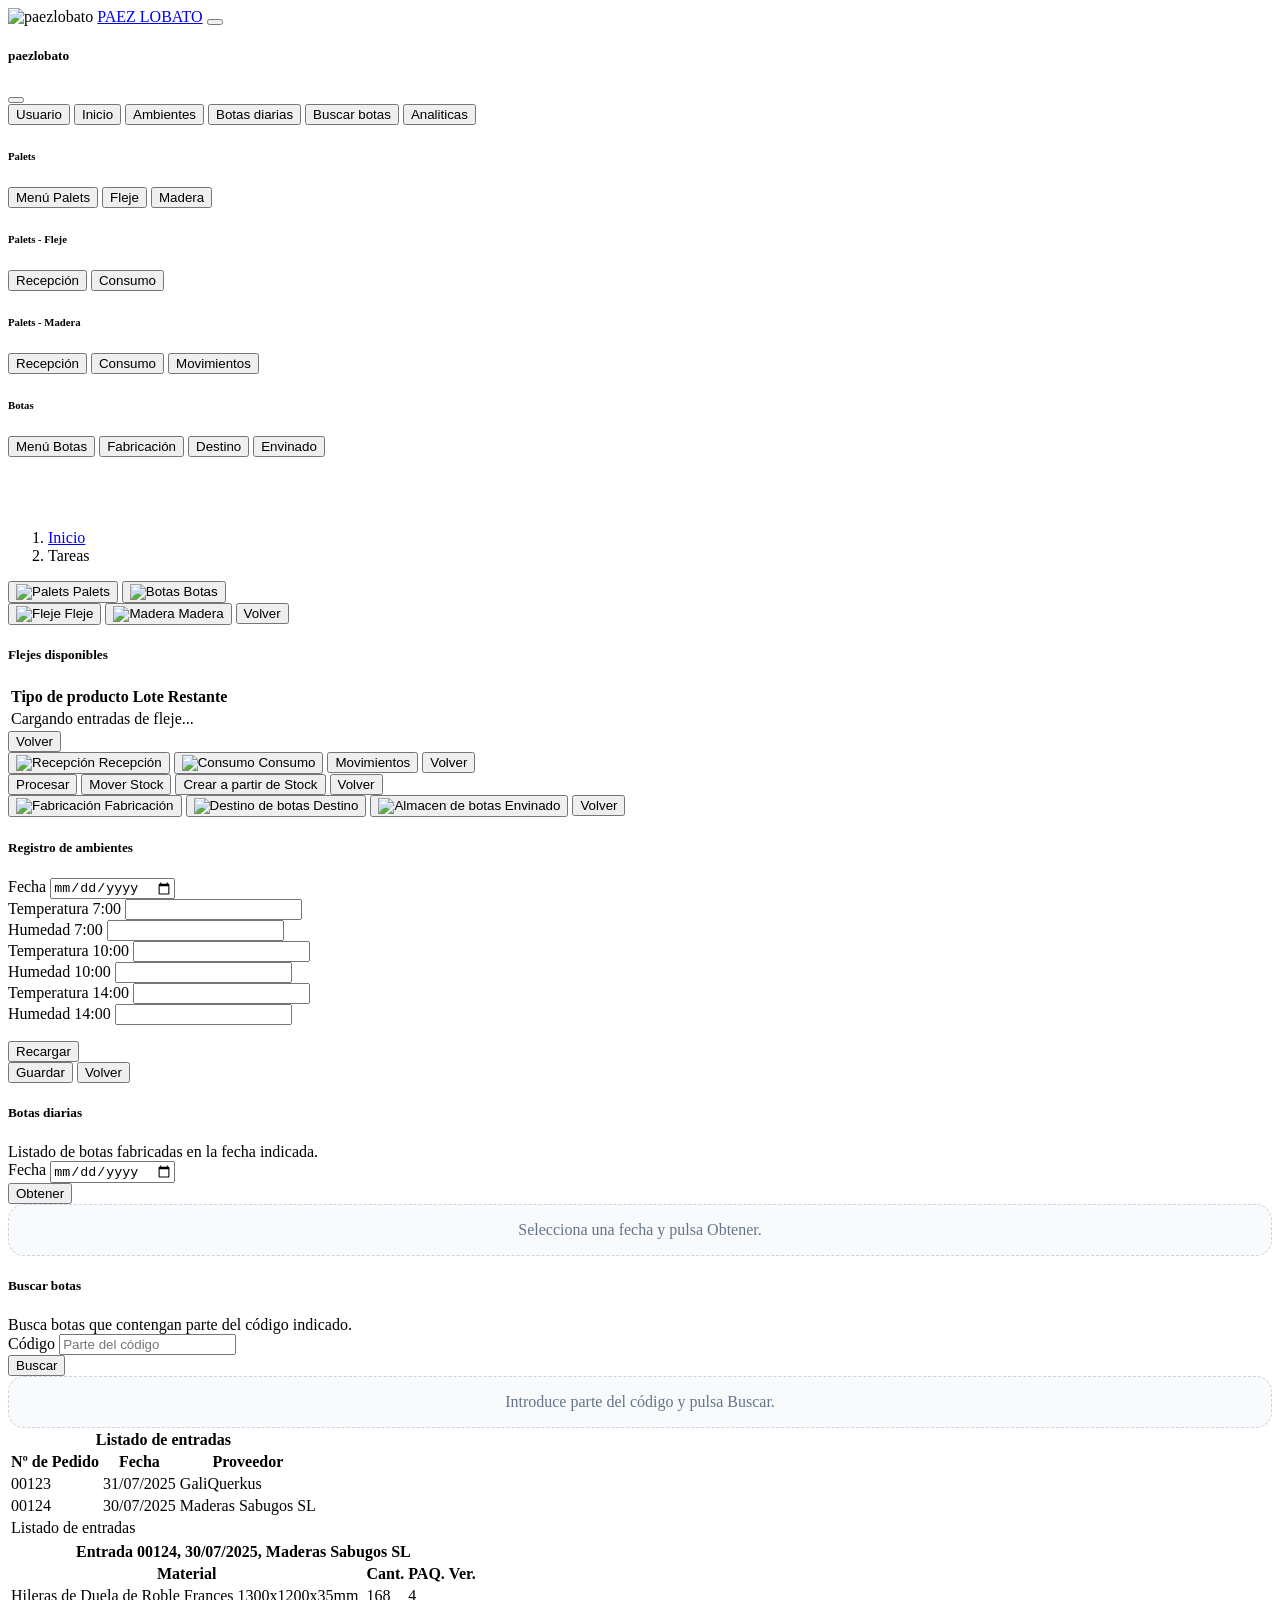
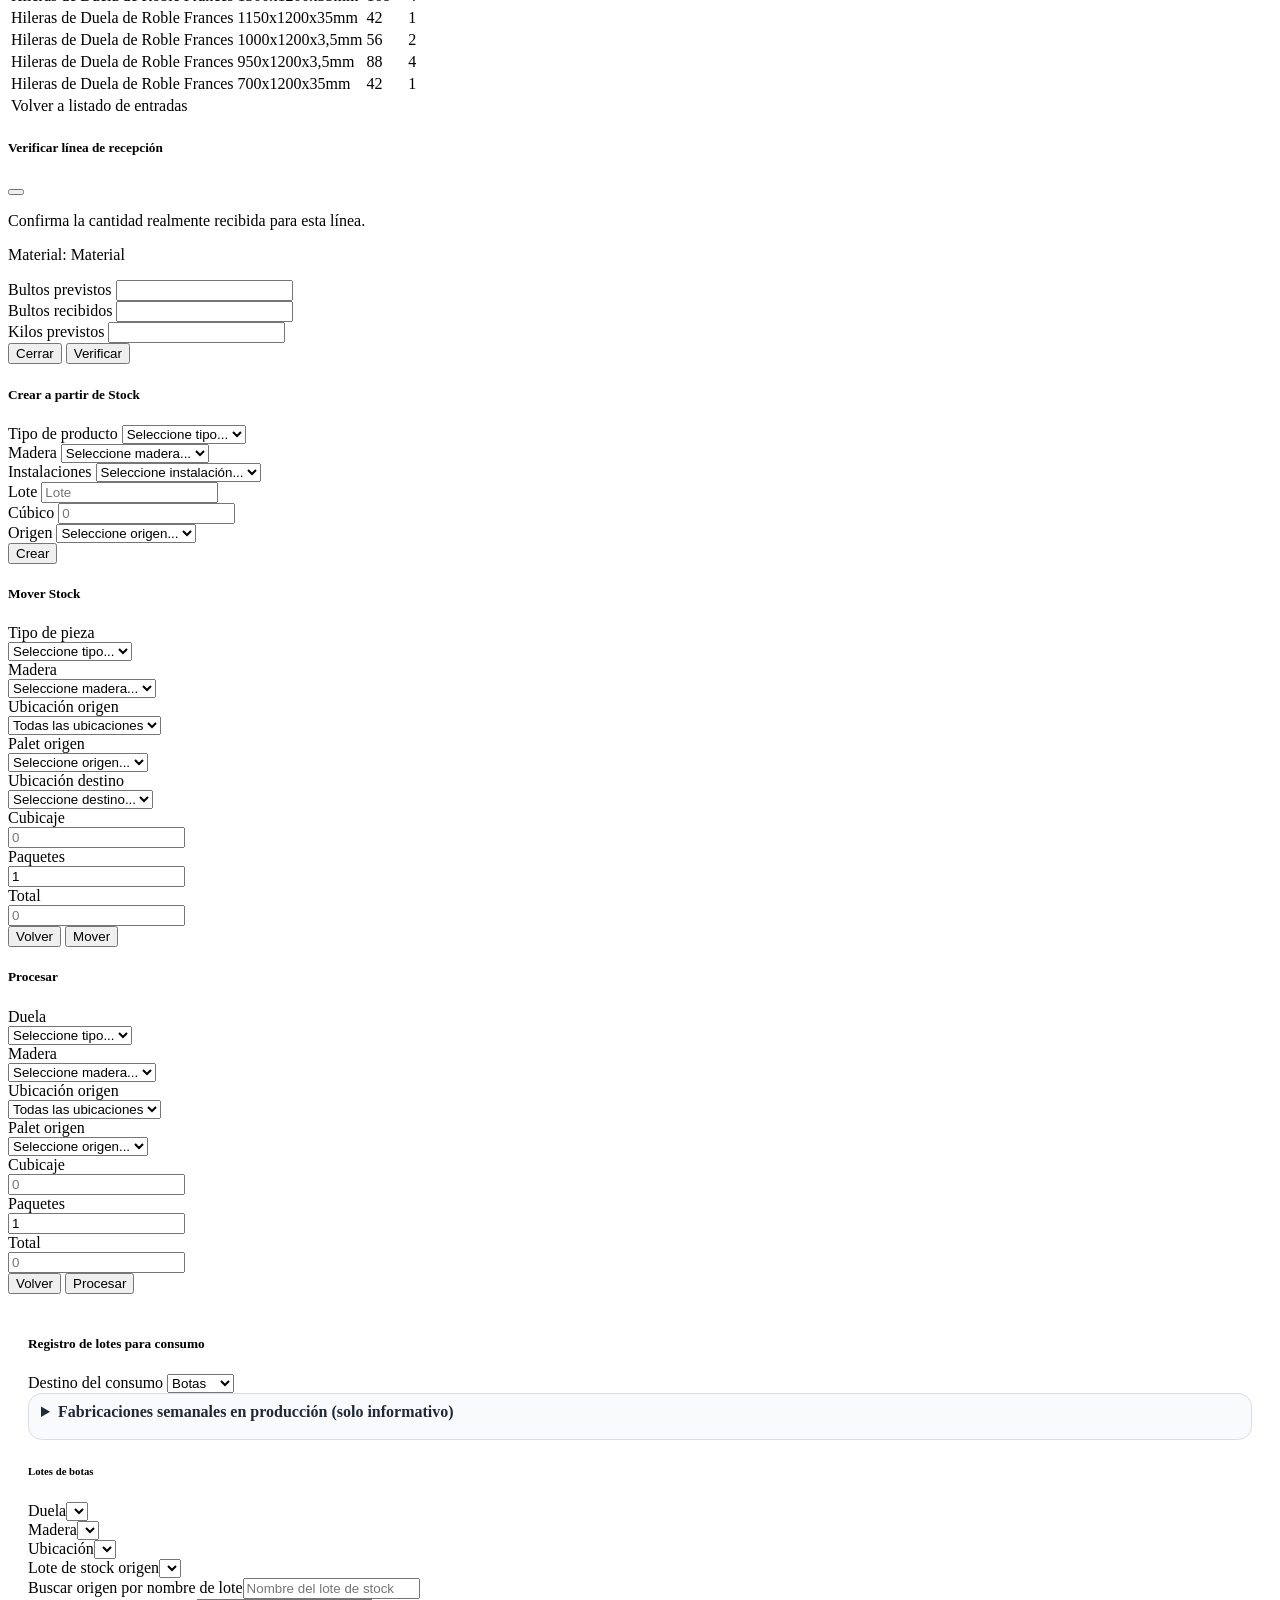
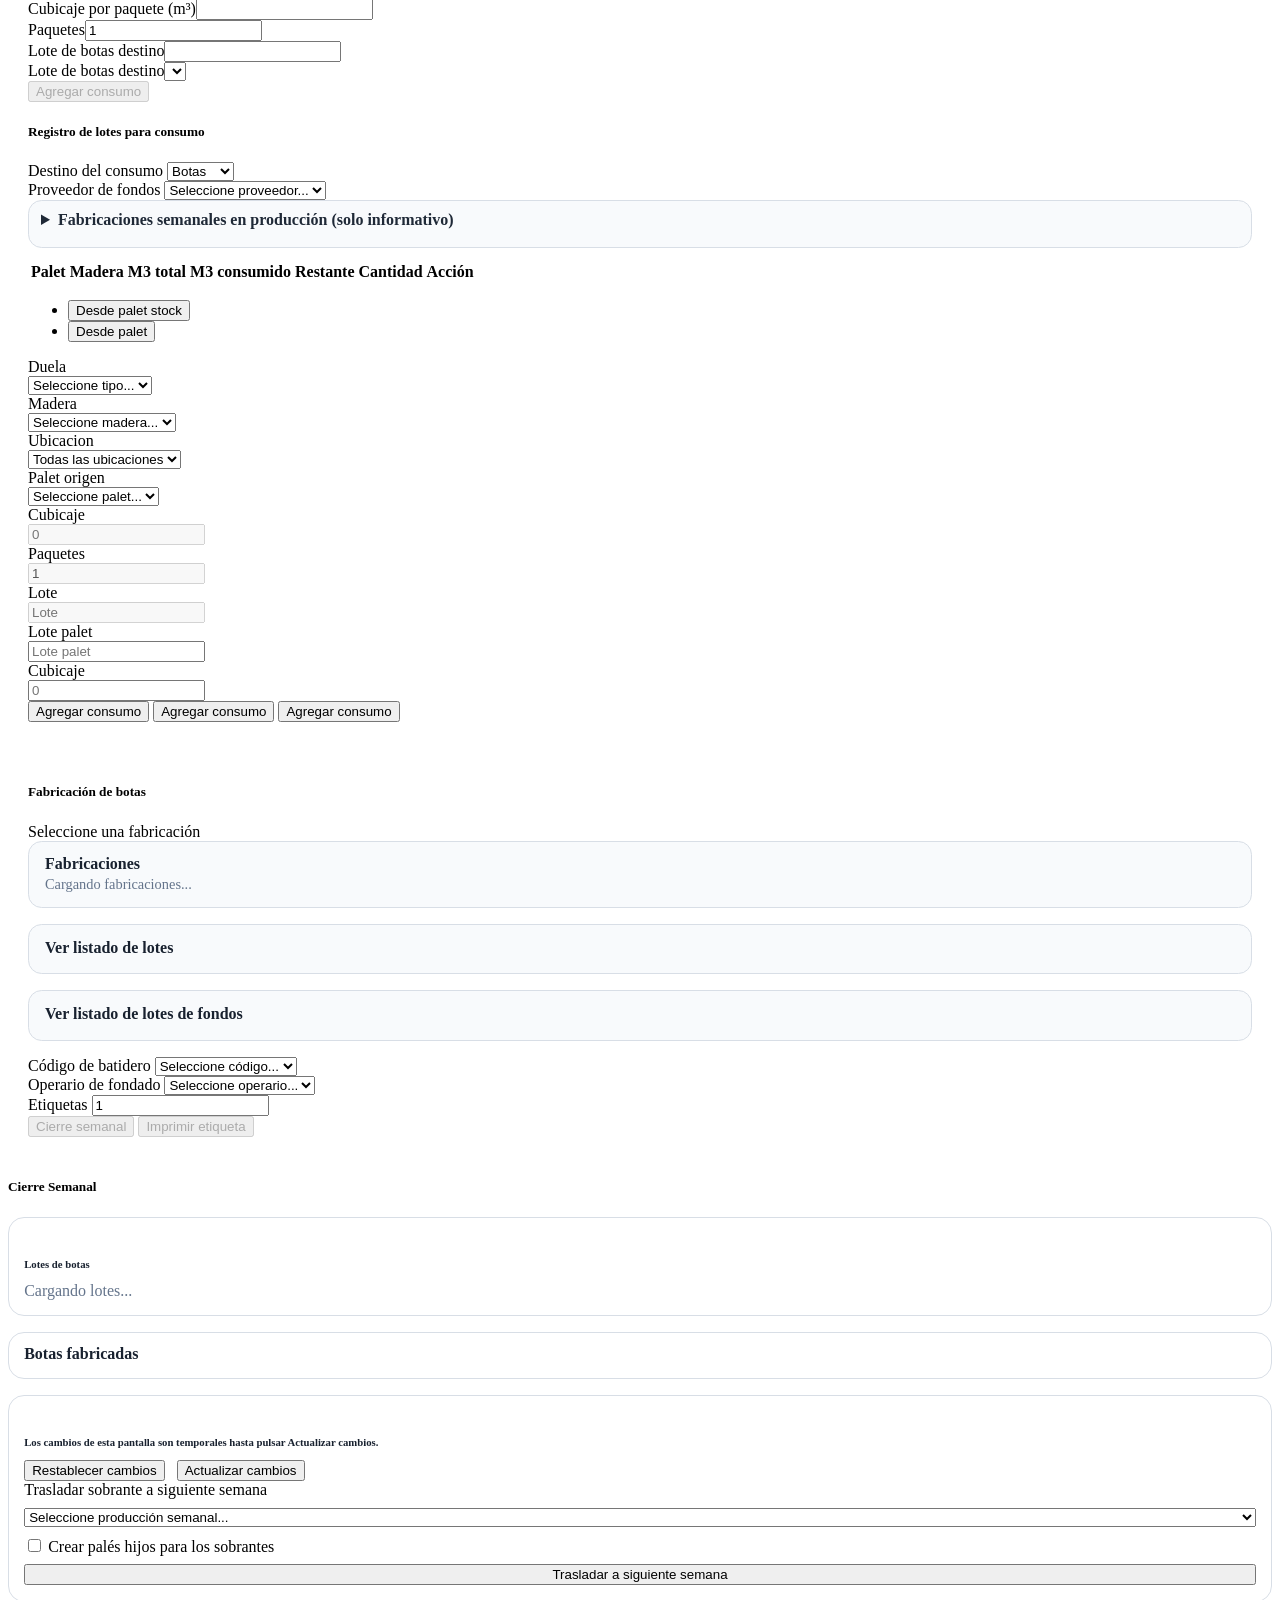
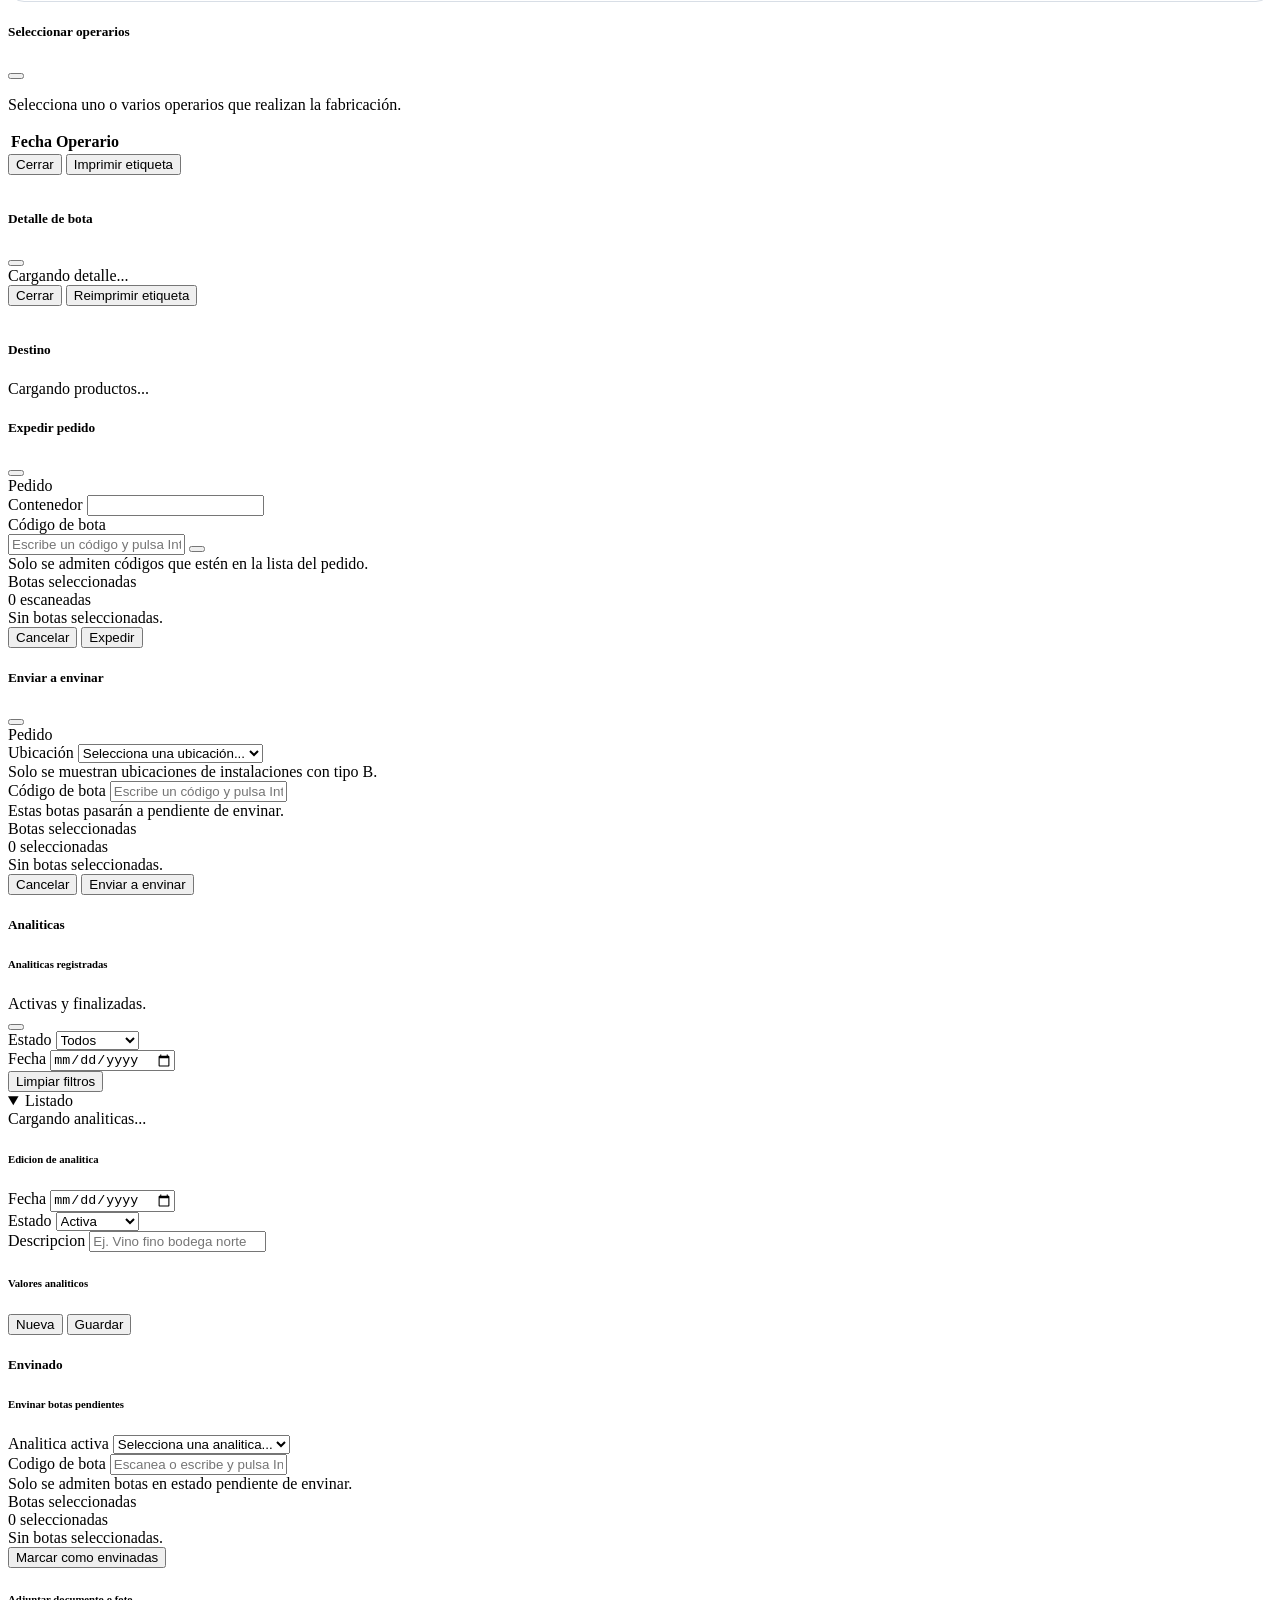
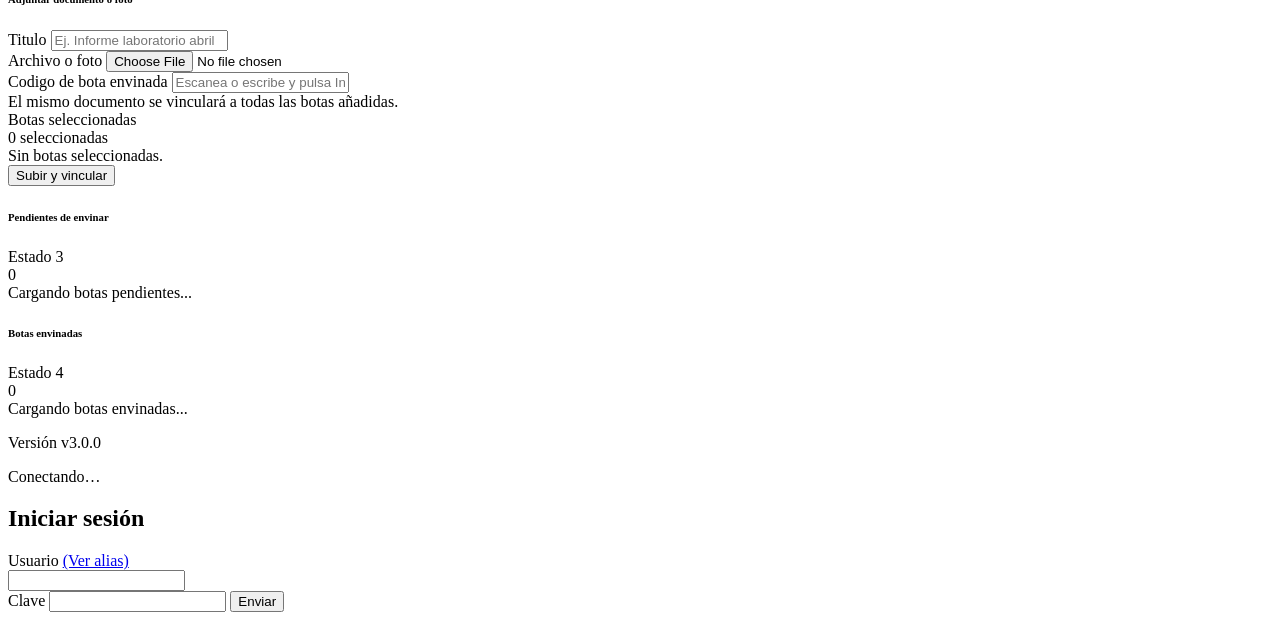
==== commit 1f1ccbaf: "cambios a PHP 1" ====
--- a/index.html
+++ b/index.html
@@ -13,7 +13,7 @@
     <link rel="stylesheet" href="./css/recepcion.css?v=20260828a" />
     <link rel="stylesheet" href="./css/paneles-fijos.css?v=20260828a" />
     <link rel="stylesheet" href="./css/ubicacion.css?v=20260828a" />
-    <link rel="stylesheet" href="./css/fabricacion.css?v=20260904b" />
+    <link rel="stylesheet" href="./css/fabricacion.css?v=20261001i" />
     <link rel="stylesheet" href="./css/expedicion.css?v=20260828a" />
     <link rel="stylesheet" href="./css/analiticas-envinado.css?v=20260828a" />
     <link rel="icon" type="image/png" href="./imagenes/iconos/tonel.png">
@@ -107,7 +107,7 @@
                             <button class="offcanvas-nav-btn" mostrar="vista_menu_botas" data-bs-dismiss="offcanvas">
                                 Menú Botas
                             </button>
-                            <button class="offcanvas-nav-btn offcanvas-nav-subop" mostrar="vista_fabricacion_semanal" data-origen-fabricacion="botas"
+                            <button class="offcanvas-nav-btn offcanvas-nav-subop" mostrar="vista_fabricacion" data-origen-fabricacion="botas"
                                 data-acceso-directo-fabricacion="1" data-bs-dismiss="offcanvas">
                                 Fabricación
                             </button>
@@ -234,7 +234,7 @@
         </section>
 
         <section id="vista_menu_botas" class="flex-fill menu-secundario">
-            <button class="boton verde boton-con-icono" mostrar="vista_fabricacion_semanal" data-origen-fabricacion="botas" data-acceso-directo-fabricacion="1">
+            <button class="boton verde boton-con-icono" mostrar="vista_fabricacion" data-origen-fabricacion="botas" data-acceso-directo-fabricacion="1">
                 <img class="boton-icono" src="./imagenes/iconos/tonel.png" alt="Fabricación">
                 <span>Fabricación</span>
             </button>
@@ -725,6 +725,29 @@
         </section>
 
         <section id="vista_consumo" class="flex-fill vista-panel-fija" modo="contenido_pedido">
+            <div id="panelConsumoLotes" class="contenedor-panel-fijo panel-fijo d-none">
+                <div class="panel-fijo-header"><h5 class="mb-1">Registro de lotes para consumo</h5></div>
+                <div class="panel-fijo-body">
+                    <label class="form-label" for="consumo-lotes-destino">Destino del consumo</label>
+                    <select id="consumo-lotes-destino" class="form-select mb-3"><option value="botas">Botas</option><option value="fondos">Fondos</option></select>
+                    <details class="consumo-resumen-fabricacion mb-3"><summary>Fabricaciones semanales en producción (solo informativo)</summary><div id="consumo-lotes-fabricaciones" class="produccion-cards-list"></div></details>
+                    <h6 id="consumo-lotes-titulo">Lotes de botas</h6>
+                    <div id="consumo-lotes-listado" class="table-responsive mb-3" aria-live="polite"></div>
+                    <div class="row g-2">
+                        <div class="col-12 col-md-4"><label for="consumo-lotes-tipo" class="form-label">Duela</label><select id="consumo-lotes-tipo" class="form-select"></select></div>
+                        <div class="col-12 col-md-4"><label for="consumo-lotes-material" class="form-label">Madera</label><select id="consumo-lotes-material" class="form-select"></select></div>
+                        <div class="col-12 col-md-4"><label for="consumo-lotes-ubicacion" class="form-label">Ubicación</label><select id="consumo-lotes-ubicacion" class="form-select"></select></div>
+                        <div class="col-12"><label for="consumo-lotes-origen" class="form-label">Lote de stock origen</label><select id="consumo-lotes-origen" class="form-select"></select></div>
+                        <div class="col-12"><label for="consumo-lotes-buscar" class="form-label">Buscar origen por nombre de lote</label><input id="consumo-lotes-buscar" class="form-control" type="text" placeholder="Nombre del lote de stock"></div>
+                        <div class="col-12 col-md-6"><label for="consumo-lotes-cubicaje" class="form-label">Cubicaje por paquete (m³)</label><input id="consumo-lotes-cubicaje" class="form-control" type="number" step="0.0001" min="0.0001"></div>
+                        <div class="col-12 col-md-6"><label for="consumo-lotes-paquetes" class="form-label">Paquetes</label><input id="consumo-lotes-paquetes" class="form-control" type="number" step="1" min="1" value="1"></div>
+                        <div id="consumo-lotes-nombre-fila" class="col-12"><label for="consumo-lotes-nombre" class="form-label">Lote de botas destino</label><input id="consumo-lotes-nombre" class="form-control" type="text" maxlength="60" list="consumo-lotes-nombres"><datalist id="consumo-lotes-nombres"></datalist></div>
+                        <div id="consumo-lotes-fondos-fila" class="col-12 d-none"><label for="consumo-lotes-fondos" class="form-label">Lote de botas destino</label><select id="consumo-lotes-fondos" class="form-select"></select></div>
+                    </div>
+                    <div id="consumo-lotes-mensaje" class="mt-3" role="status"></div>
+                </div>
+                <div class="panel-fijo-footer fabricacion-footer"><button id="consumo-lotes-agregar" type="button" class="btn btn-outline-primary w-100" disabled>Agregar consumo</button></div>
+            </div>
             <div id="panelConsumo" class="contenedor-panel-fijo panel-fijo">
                 <div class="panel-fijo-header">
                     <h5 class="mb-1" id="modalConsumoLabel">Registro de lotes para consumo</h5>
@@ -735,14 +758,14 @@
                         <label class="form-label" for="consumo-destino-producto">Destino del consumo</label>
                         <select class="form-select" id="consumo-destino-producto">
                             <option value="botas">Botas</option>
-                            <option value="tapas">Tapas</option>
+                            <option value="fondos">Fondos</option>
                         </select>
                     </div>
-                    <div class="mb-3 d-none" id="consumo-proveedor-tapas-fila">
-                        <label class="form-label" for="consumo-proveedor-tapas">Proveedor de tapas</label>
-                        <select class="form-select" id="consumo-proveedor-tapas"><option value="">Seleccione proveedor...</option></select>
-                    </div>
-                    <div id="consumo-tapas-listado" class="d-none mb-3" aria-live="polite"></div>
+                    <div class="mb-3 d-none" id="consumo-proveedor-fondos-fila">
+                        <label class="form-label" for="consumo-proveedor-fondos">Proveedor de fondos</label>
+                        <select class="form-select" id="consumo-proveedor-fondos"><option value="">Seleccione proveedor...</option></select>
+                    </div>
+                    <div id="consumo-fondos-listado" class="d-none mb-3" aria-live="polite"></div>
                     <details id="consumo-resumen-fabricacion" class="consumo-resumen-fabricacion">
                         <summary>Fabricaciones semanales en producción (solo informativo)</summary>
                         <div id="consumo-resumen-fabricacion-lista" class="produccion-cards-list consumo-resumen-fabricacion-lista" aria-live="polite">
@@ -868,27 +891,16 @@
                         </div>
                     </div>
                 </div>
-                <div class="panel-fijo-footer">
+                <div class="panel-fijo-footer fabricacion-footer">
                     <button class="btn btn-outline-primary w-100" type="button" id="consumo-stock-agregar-trazabilidad">
                         <i class="bi bi-plus-lg"></i> Agregar consumo
                     </button>
                     <button class="btn btn-outline-primary w-100 d-none" type="button" id="consumo-palet-agregar-trazabilidad">
                         <i class="bi bi-plus-lg"></i> Agregar consumo
                     </button>
-                    <button class="btn btn-outline-primary w-100 d-none" type="button" id="consumo-tapas-agregar">
-                        <i class="bi bi-plus-lg"></i> Agregar a origen de tapas
+                    <button class="btn btn-outline-primary w-100 d-none" type="button" id="consumo-fondos-agregar">
+                        <i class="bi bi-plus-lg"></i> Agregar consumo
                     </button>
-                </div>
-            </div>
-        </section>
-
-        <section id="vista_fabricacion_semanal" class="flex-fill" modo="listado_fabricacion_semanal">
-            <div class="fabricacion-cards">
-                <div class="fabricacion-cards-header">
-                    <h5 class="mb-0">Fabricación semanal [Producción]</h5>
-                </div>
-                <div id="lista_fabricacion_semanal_botas" class="fabricacion-cards-list" aria-live="polite">
-                    <div class="fabricacion-card-empty">Cargando fabricación semanal activa...</div>
                 </div>
             </div>
         </section>
@@ -897,13 +909,22 @@
             <div id="panelBotas" class="contenedor-panel-fijo panel-fijo">
                 <div class="d-flex justify-content-between align-items-start gap-3 flex-wrap mb-3 panel-fijo-header">
                     <div>
-                        <h5 class="mb-1" id="botas-panel-titulo">Fabricar bota</h5>
-                        <div class="small fw-semibold" id="botas-producto-orden">Producto</div>
+                        <h5 class="mb-1" id="botas-panel-titulo">Fabricación de botas</h5>
+                        <div class="small fw-semibold" id="botas-producto-orden">Seleccione una fabricación</div>
                         <div class="small text-muted" id="botas-resumen-cantidades"></div>
                     </div>
                 </div>
 
                 <div class="panel-fijo-body">
+                    <details class="fabricacion-semanal-selector" id="fabricacion-semanal-selector">
+                        <summary>
+                            <span>Fabricaciones</span>
+                            <span class="panel-botas-trazas-resumen" id="fabricacion-semanal-selector-resumen">Cargando fabricaciones...</span>
+                        </summary>
+                        <div id="lista_fabricacion_semanal_botas_header" class="fabricacion-cards-list" aria-live="polite">
+                            <div class="fabricacion-card-empty">Cargando fabricaciones...</div>
+                        </div>
+                    </details>
                     <details class="panel-botas-trazas">
                         <summary>
                             <span>Ver listado de lotes</span>
@@ -915,11 +936,11 @@
                     </details>
                     <details class="panel-botas-trazas">
                         <summary>
-                            <span>Ver listado de tapas</span>
-                            <span class="panel-botas-trazas-resumen" id="resumen_origen_tapas"></span>
+                            <span>Ver listado de lotes de fondos</span>
+                            <span class="panel-botas-trazas-resumen" id="resumen_origen_fondos"></span>
                         </summary>
-                        <div class="panel-botas-trazas-lista" id="fabricar-bota-tapas-listado" aria-live="polite">
-                            <div class="panel-botas-trazas-vacio">Cargando orígenes de tapas...</div>
+                        <div class="panel-botas-trazas-lista" id="fabricar-bota-fondos-listado" aria-live="polite">
+                            <div class="panel-botas-trazas-vacio">Cargando lotes de fondos...</div>
                         </div>
                     </details>
                     <div class="row g-3 align-items-end mt-1">
@@ -941,8 +962,11 @@
                         </div>
                     </div>
                 </div>
-                <div class="panel-fijo-footer">
-                    <button type="button" class="btn btn-primary" id="fabricar-bota-imprimir">
+                <div class="panel-fijo-footer fabricacion-footer">
+                    <button type="button" class="btn btn-outline-secondary" id="fabricacion-cierre-semanal" disabled>
+                        <i class="bi bi-clipboard-check"></i> Cierre semanal
+                    </button>
+                    <button type="button" class="btn btn-primary" id="fabricar-bota-imprimir" disabled>
                         <i class="bi bi-printer"></i> Imprimir etiqueta
                     </button>
                 </div>
@@ -952,15 +976,19 @@
         <section id="vista_cierre_semanal" class="flex-fill vista-panel-fija" modo="contenido_cierre_semanal">
             <div id="panelCierreSemanal" class="contenedor-panel-fijo panel-fijo">
                 <div class="panel-fijo-header">
-                    <h5 class="mb-1" id="cierre-semanal-titulo">Cierre semanal</h5>
-                    <div class="small fw-semibold" id="cierre-semanal-subtitulo">Selecciona una línea semanal.</div>
-                    <div class="small text-muted" id="cierre-semanal-resumen"></div>
+                    <h5 class="mb-0" id="cierre-semanal-titulo">Cierre Semanal</h5>
+                    <details class="cierre-semanal-bloque cierre-semanal-desplegable mt-2" id="cierre-semanal-fabricaciones-panel" hidden>
+                        <summary class="cierre-semanal-desplegable-titulo">Fabricaciones activas <span id="cierre-semanal-fabricaciones-resumen"></span></summary>
+                        <div class="fabricacion-cards-list" id="cierre-semanal-fabricaciones" aria-live="polite">
+                            <div class="cierre-semanal-empty">Cargando fabricaciones...</div>
+                        </div>
+                    </details>
                 </div>
 
                 <div class="panel-fijo-body cierre-semanal-body">
                     <div class="cierre-semanal-bloque">
                         <div class="d-flex justify-content-between align-items-center gap-2 flex-wrap">
-                            <h6 class="cierre-semanal-bloque-titulo mb-0">Palets y lotes consumidos</h6>
+                            <h6 class="cierre-semanal-bloque-titulo mb-0" id="cierre-semanal-lotes-titulo">Lotes de botas</h6>
                             <span class="small text-muted" id="cierre-semanal-lotes-resumen"></span>
                         </div>
                         <div class="cierre-semanal-lotes-lista" id="cierre-semanal-lotes">
@@ -1352,7 +1380,7 @@
     </main>
 
     <footer class="bg-light py-1 text-center">
-        <p class="mb-0 small text-muted">Versión v2.1.5</p>
+        <p class="mb-0 small text-muted">Versión v3.0.0</p>
     </footer>
 
     <div id="login-overlay" class="overlay">
@@ -1384,14 +1412,18 @@
 
     <script src="./static/js/bootstrap.bundle.min.js?v=20260828a"></script>
     <script src="./js/constantes.js?v=20260828a"></script>
-    <script src="./js/conexiones.js?v=20260828a"></script>
+    <script src="./js/conexiones.js?v=20261001b"></script>
     <script src="./js/shared-auth-token.js?v=20260828a"></script>
     <script src="./js/terminal-auth.js?v=20260828a"></script>
     <script src="./js/terminal-recepcion.js?v=20260828a"></script>
-    <script src="./js/terminal-consumo.js?v=20260920a"></script>
-    <script src="./js/terminal-fabricacion.js?v=20260921c"></script>
-    <script src="./js/terminal-tapas.js?v=20260920b"></script>
-    <script src="./js/terminal-cierre-semanal.js?v=20260904e"></script>
+    <script src="./js/terminal-consumo.js?v=20261001c"></script>
+    <script src="./js/terminal-consumo-lotes.js?v=20261001e"></script>
+    <script src="./js/terminal-fabricacion.js?v=20261001n"></script>
+    <script src="./js/terminal-fabricacion-impresion.js?v=20261001c"></script>
+    <script src="./js/terminal-fondos.js?v=20261001a"></script>
+    <script src="./js/terminal-cierre-semanal.js?v=20261001d"></script>
+    <script src="./js/terminal-cierre-semanal-php.js?v=20261001c"></script>
+    <script src="./js/terminal-cierre-semanal-acciones.js?v=20261001f"></script>
     <script src="./js/terminal-productos-destino.js?v=20260828a"></script>
     <script src="./js/terminal-destino.js?v=20260828a"></script>
     <script src="./js/terminal-almacen.js?v=20260828a"></script>
@@ -1403,7 +1435,7 @@
     <script src="./js/terminal-ambientes.js?v=20260828a"></script>
     <script src="./js/terminal-botas-diarias.js?v=20260828a"></script>
     <script src="./js/terminal-buscar-botas.js?v=20260828a"></script>
-    <script src="./js/terminal.js?v=20260920a"></script>
+    <script src="./js/terminal.js?v=20261001i"></script>
 
 </body>
 
--- a/css/fabricacion.css
+++ b/css/fabricacion.css
@@ -1,5 +1,4 @@
 #vista_fabricacion,
-#vista_fabricacion_semanal,
 #vista_consumo {
     /*justify-content: space-evenly;*/
     padding: 20px;
@@ -115,7 +114,53 @@
     line-height: 1.35;
 }
 
-#vista_fabricacion_semanal .table-responsive,
+.fabricacion-footer > button {
+    flex: 1 1 calc(50% - 0.375rem);
+    min-width: 0;
+    white-space: normal;
+}
+
+.fabricacion-semanal-selector {
+    margin-bottom: 1rem;
+    border: 1px solid #d8dee6;
+    border-radius: 0.85rem;
+    background: #f8fafc;
+    overflow: hidden;
+}
+
+.fabricacion-semanal-selector > summary {
+    display: flex;
+    flex-direction: column;
+    gap: 0.2rem;
+    padding: 0.85rem 1rem;
+    cursor: pointer;
+    font-weight: 600;
+    color: #18212f;
+    list-style: none;
+}
+
+.fabricacion-semanal-selector > summary::-webkit-details-marker,
+.fabricacion-card > summary::-webkit-details-marker {
+    display: none;
+}
+
+.fabricacion-semanal-selector[open] > summary {
+    border-bottom: 1px solid #d8dee6;
+    background: #eef2f7;
+}
+
+.fabricacion-semanal-selector .fabricacion-cards-list {
+    padding: 0.75rem;
+}
+
+.fabricacion-card > summary {
+    list-style: none;
+}
+
+.fabricacion-card-body {
+    padding-top: 0.85rem;
+}
+
 #vista_fabricacion .table-responsive,
 #vista_consumo .table-responsive {
     max-height: 50vh;
@@ -294,21 +339,21 @@
 
 .fabricacion-cards-list {
     display: grid;
-    gap: 0.85rem;
+    gap: 0.5rem;
     align-content: start;
     overflow: auto;
-    padding-bottom: 1rem;
+    padding-bottom: 0.6rem;
 }
 
 .fabricacion-card {
     border: 1px solid #d8dee6;
-    border-radius: 1rem;
+    border-radius: 0.65rem;
     background: linear-gradient(180deg, #ffffff 0%, #f7f8fb 100%);
-    box-shadow: 0 10px 24px rgba(15, 23, 42, 0.06);
-    padding: 1rem;
-    display: flex;
-    flex-direction: column;
-    gap: 0.8rem;
+    box-shadow: 0 4px 12px rgba(15, 23, 42, 0.05);
+    padding: 0.6rem 0.7rem;
+    display: flex;
+    flex-direction: column;
+    gap: 0.25rem;
     cursor: pointer;
 }
 
@@ -324,6 +369,29 @@
     display: flex;
     flex-direction: column;
     gap: 1rem;
+}
+
+#cierre-semanal-fabricaciones {
+    grid-template-columns: minmax(0, 1fr);
+    margin-top: 0.75rem;
+}
+
+#cierre-semanal-fabricaciones .fabricacion-card-resumen,
+#cierre-semanal-fabricaciones .fabricacion-card-title h6,
+#cierre-semanal-fabricaciones .fabricacion-card-date {
+    font-size: 0.875rem;
+}
+
+#cierre-semanal-fabricaciones .fabricacion-card-resumen {
+    line-height: 1.5;
+}
+
+#cierre-semanal-fabricaciones-panel > summary::after {
+    content: " ▾";
+}
+
+#cierre-semanal-fabricaciones-panel[open] > summary::after {
+    content: " ▴";
 }
 
 .cierre-semanal-bloque {
@@ -524,23 +592,27 @@
     display: flex;
     justify-content: space-between;
     align-items: flex-start;
-    gap: 0.75rem;
+    gap: 0.45rem;
 }
 
 .fabricacion-card-title h6 {
     margin: 0;
-    font-size: 1rem;
-    font-weight: 700;
-    color: #18212f;
+    font-size: 0.86rem;
+    font-weight: 700;
+    color: #18212f;
+    min-width: 0;
+    overflow: hidden;
+    text-overflow: ellipsis;
+    white-space: nowrap;
 }
 
 .fabricacion-card-date {
-    padding: 0.28rem 0.55rem;
+    padding: 0.18rem 0.4rem;
     border: 1px solid #b9d8d2;
     border-radius: 999px;
     background: #eaf6f3;
     color: #17675c;
-    font-size: 0.82rem;
+    font-size: 0.78rem;
     font-weight: 700;
     line-height: 1.2;
     white-space: nowrap;
@@ -549,13 +621,13 @@
 .fabricacion-card-grid {
     display: grid;
     grid-template-columns: repeat(2, minmax(0, 1fr));
-    gap: 0.65rem 0.75rem;
+    gap: 0.35rem 0.5rem;
 }
 
 .fabricacion-card-field {
     display: flex;
     flex-direction: column;
-    gap: 0.15rem;
+    gap: 0.05rem;
     min-width: 0;
 }
 
@@ -564,17 +636,25 @@
 }
 
 .fabricacion-card-label {
-    font-size: 0.74rem;
+    font-size: 0.6rem;
     text-transform: uppercase;
     letter-spacing: 0.04em;
     color: #6b7280;
 }
 
 .fabricacion-card-value {
-    font-size: 0.98rem;
+    font-size: 0.8rem;
     font-weight: 600;
     color: #18212f;
     word-break: break-word;
+}
+
+.fabricacion-card-resumen {
+    color: #445268;
+    font-size: 0.78rem;
+    font-weight: 700;
+    line-height: 1.25;
+    overflow-wrap: anywhere;
 }
 
 .fabricacion-card-empty {
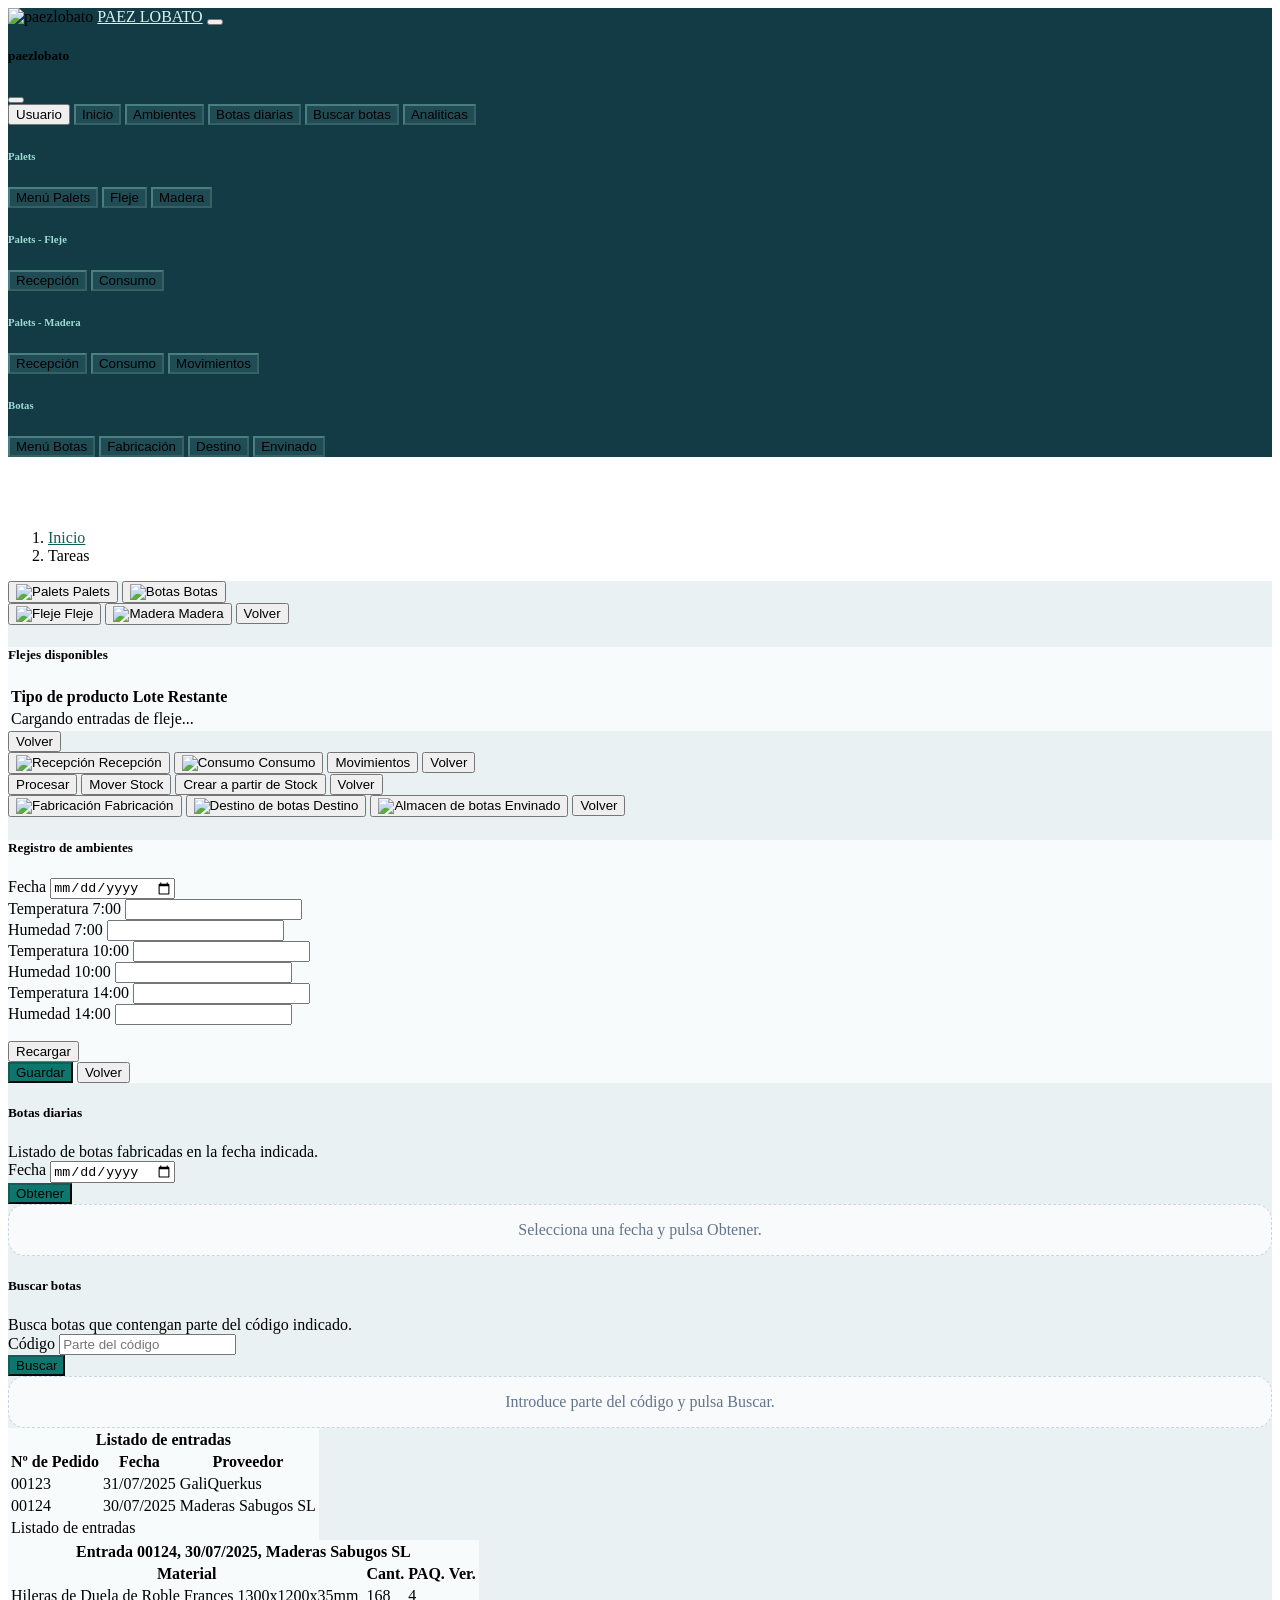
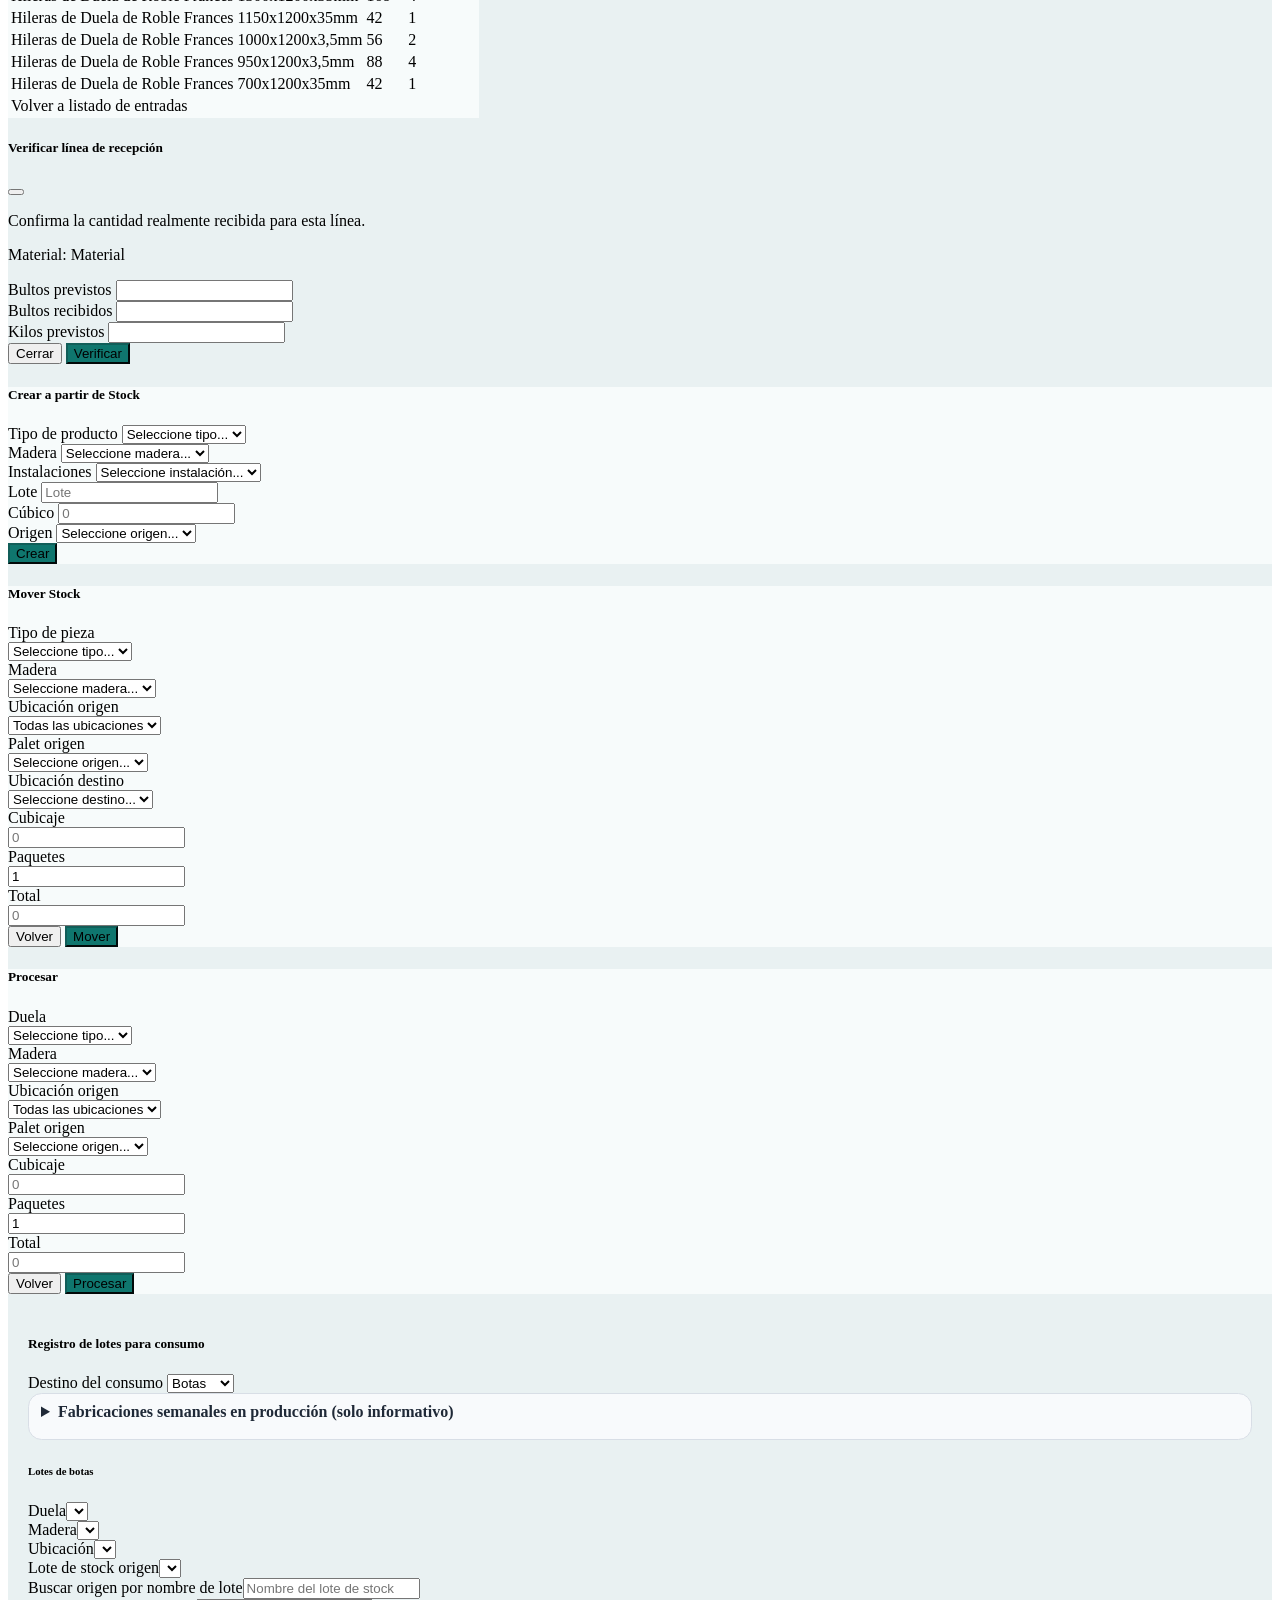
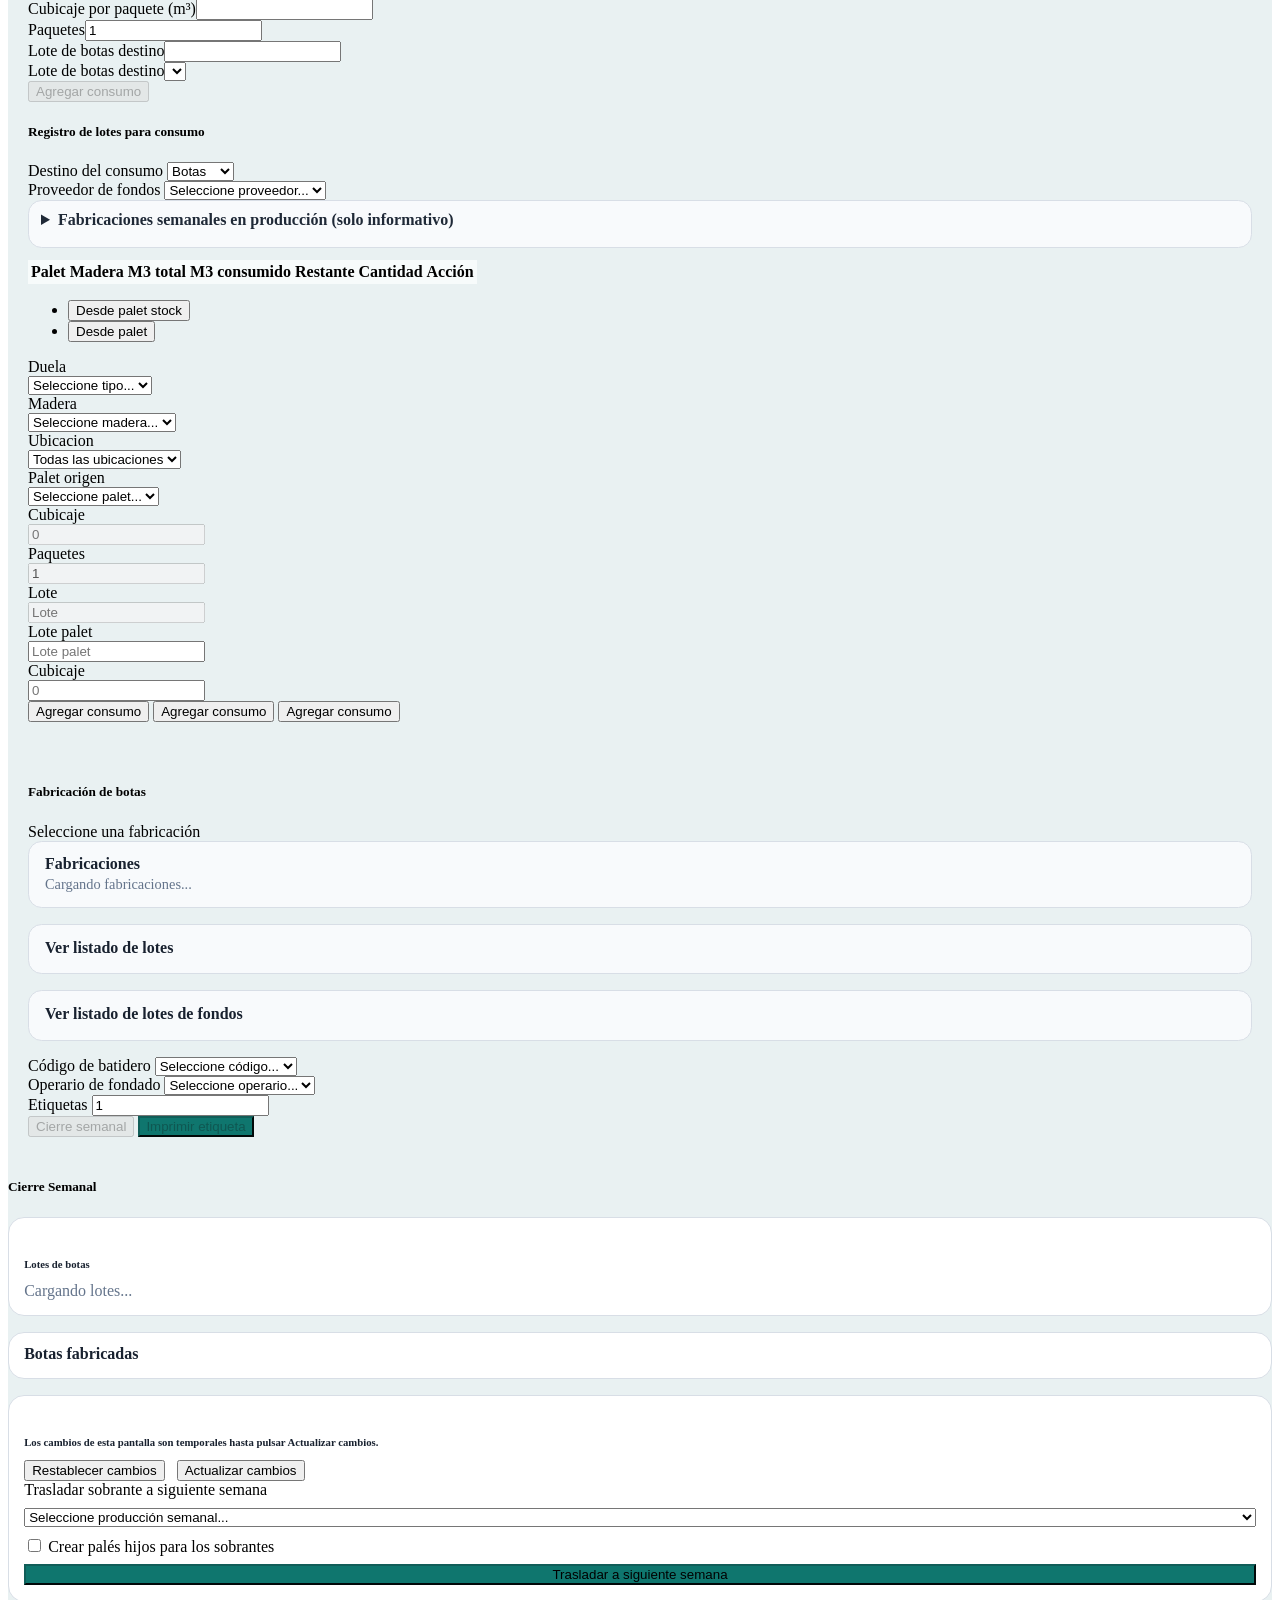
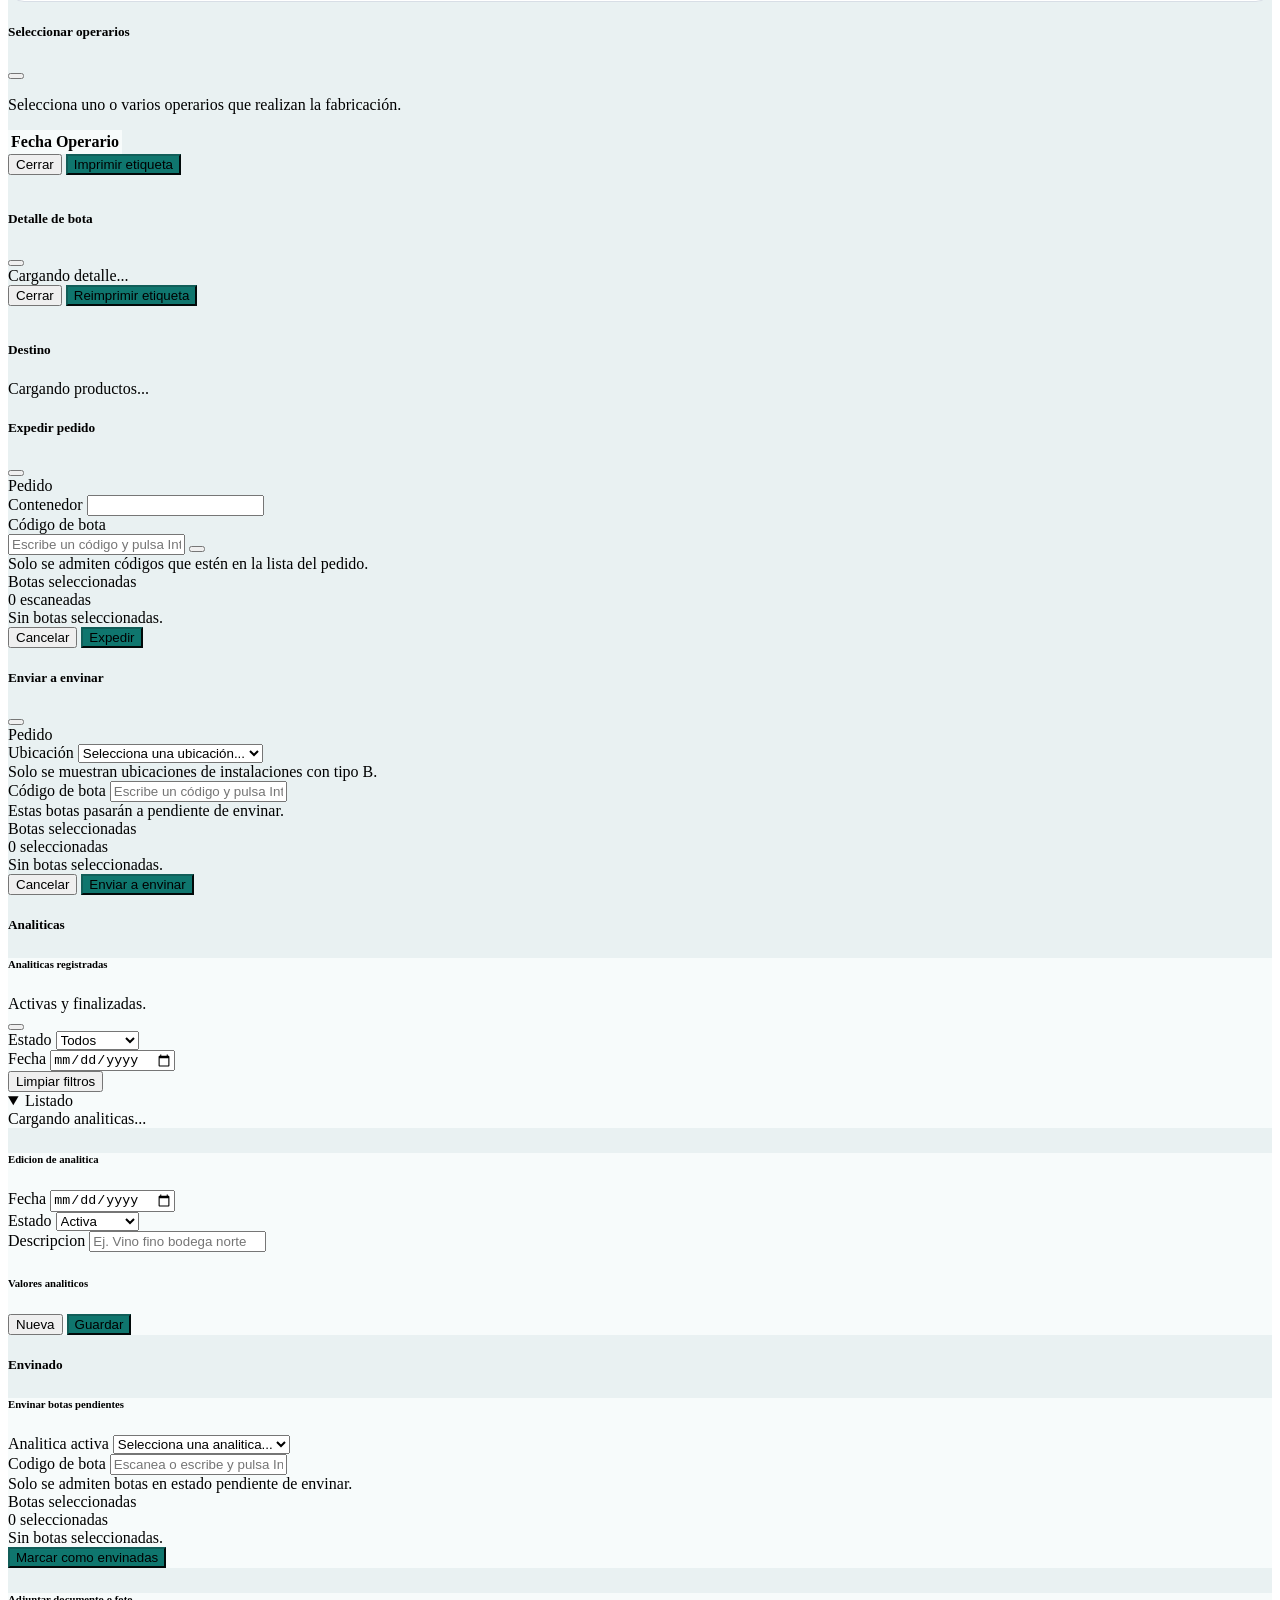
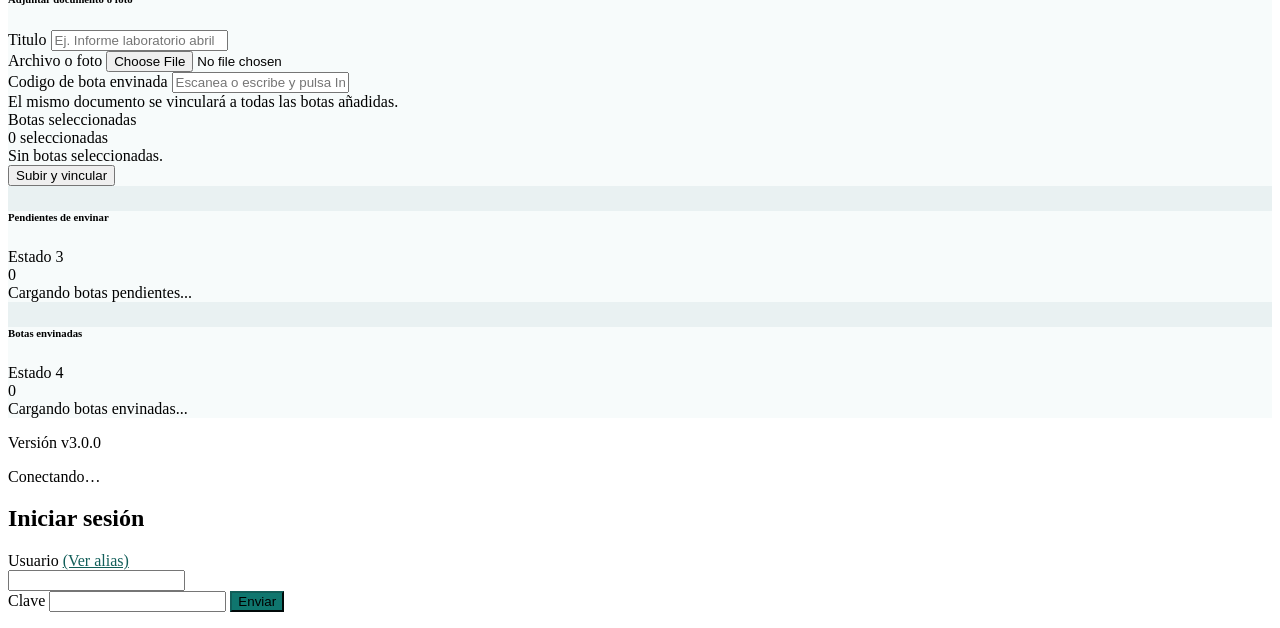
==== commit eac98315: "cierre semanal" ====
--- a/index.html
+++ b/index.html
@@ -16,10 +16,11 @@
     <link rel="stylesheet" href="./css/fabricacion.css?v=20261001i" />
     <link rel="stylesheet" href="./css/expedicion.css?v=20260828a" />
     <link rel="stylesheet" href="./css/analiticas-envinado.css?v=20260828a" />
+    <link rel="stylesheet" href="./css/tema-index-alternativo.css?v=20261009a" />
     <link rel="icon" type="image/png" href="./imagenes/iconos/tonel.png">
 </head>
 
-<body class="d-flex flex-column">
+<body class="d-flex flex-column index-version-alternativa">
 
     <nav class="navbar navbar-dark bg-dark fixed-top">
         <div class="container-fluid">
@@ -1422,7 +1423,7 @@
     <script src="./js/terminal-fabricacion-impresion.js?v=20261001c"></script>
     <script src="./js/terminal-fondos.js?v=20261001a"></script>
     <script src="./js/terminal-cierre-semanal.js?v=20261001d"></script>
-    <script src="./js/terminal-cierre-semanal-php.js?v=20261001c"></script>
+    <script src="./js/terminal-cierre-semanal-php.js?v=20261001d"></script>
     <script src="./js/terminal-cierre-semanal-acciones.js?v=20261001f"></script>
     <script src="./js/terminal-productos-destino.js?v=20260828a"></script>
     <script src="./js/terminal-destino.js?v=20260828a"></script>
--- a/css/fabricacion.css
+++ b/css/fabricacion.css
@@ -99,8 +99,19 @@
 }
 
 .bota-lote-item-activo {
-    background: #e4f3e8;
+    background: #e4f3e8 !important;
     border-color: #94c4a0;
+}
+
+.bota-lote-item-negativo {
+    background: #fde8e8;
+    border-color: #e39a9a;
+    color: #a12626;
+}
+
+.bota-lote-item-negativo .bota-lote-titulo,
+.bota-lote-item-negativo .bota-lote-detalle {
+    color: #a12626;
 }
 
 .bota-lote-titulo {
--- a/css/tema-index-alternativo.css
+++ b/css/tema-index-alternativo.css
@@ -0,0 +1,64 @@
+/* Variante visual exclusiva de index.html. No cambia la estructura ni el flujo. */
+.index-version-alternativa {
+    --index-acento: #0f766e;
+    --index-acento-oscuro: #115e59;
+    --index-fondo: #e9f1f2;
+    --index-panel: #f7fbfb;
+}
+
+.index-version-alternativa main {
+    background-color: var(--index-fondo);
+}
+
+.index-version-alternativa .navbar.bg-dark,
+.index-version-alternativa .offcanvas.text-bg-dark {
+    background-color: #123b46 !important;
+}
+
+.index-version-alternativa .navbar-brand {
+    color: #d8f3ef;
+}
+
+.index-version-alternativa .offcanvas-menu-grupo h6 {
+    color: #9ddbd2;
+}
+
+.index-version-alternativa .offcanvas-nav-btn {
+    border-color: rgba(157, 219, 210, 0.35);
+    background: rgba(157, 219, 210, 0.1);
+}
+
+.index-version-alternativa .offcanvas-nav-btn:hover {
+    background: #285963;
+    border-color: #9ddbd2;
+}
+
+.index-version-alternativa .btn-primary {
+    background-color: var(--index-acento);
+    border-color: var(--index-acento-oscuro);
+}
+
+.index-version-alternativa .btn:not(:disabled):hover {
+    transform: none !important;
+    filter: brightness(0.92);
+    transition: filter 0.15s ease, background-color 0.15s ease, border-color 0.15s ease;
+}
+
+.index-version-alternativa button:not(:disabled):hover {
+    transform: none !important;
+}
+
+.index-version-alternativa button:not(:disabled):not(.navbar-toggler):not(.btn-close):hover {
+    filter: brightness(0.92);
+}
+
+.index-version-alternativa a {
+    color: var(--index-acento-oscuro);
+}
+
+.index-version-alternativa .card,
+.index-version-alternativa .table,
+.index-version-alternativa .panel,
+.index-version-alternativa .list-group-item {
+    background-color: var(--index-panel);
+}
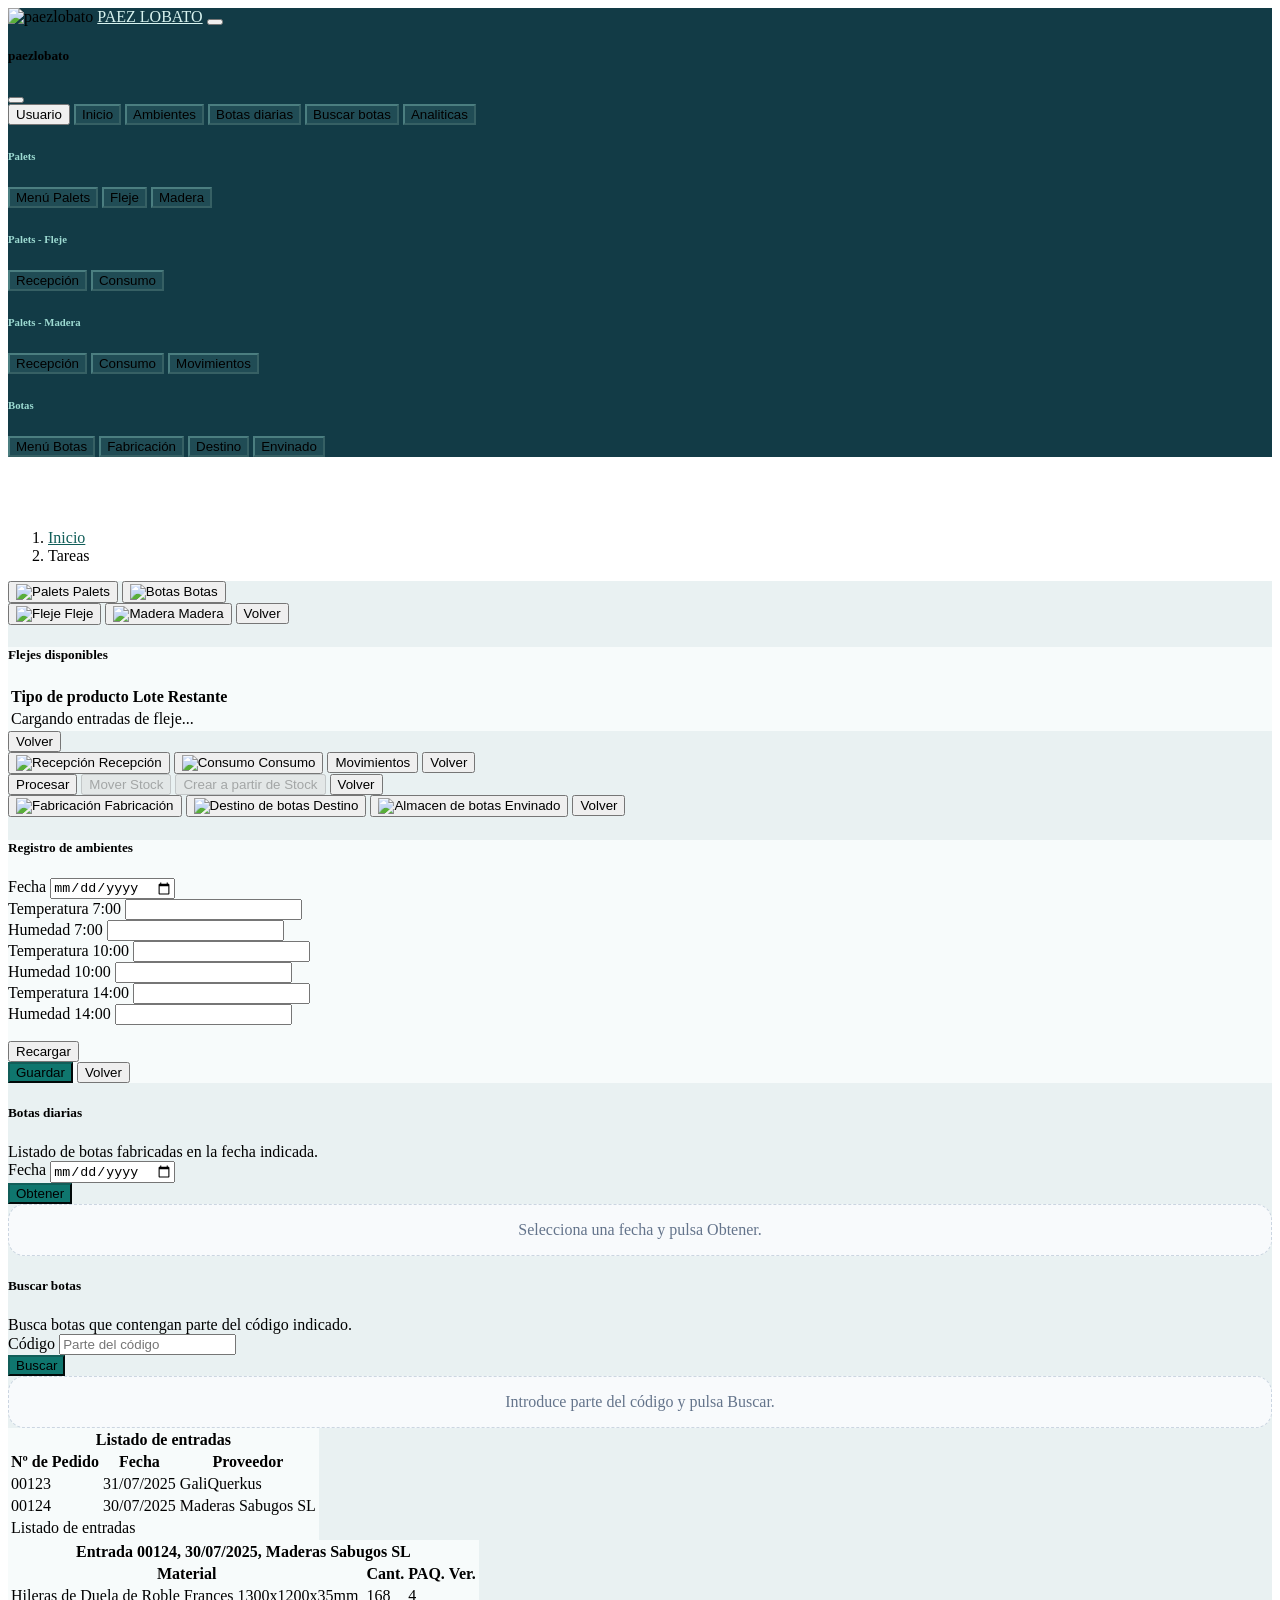
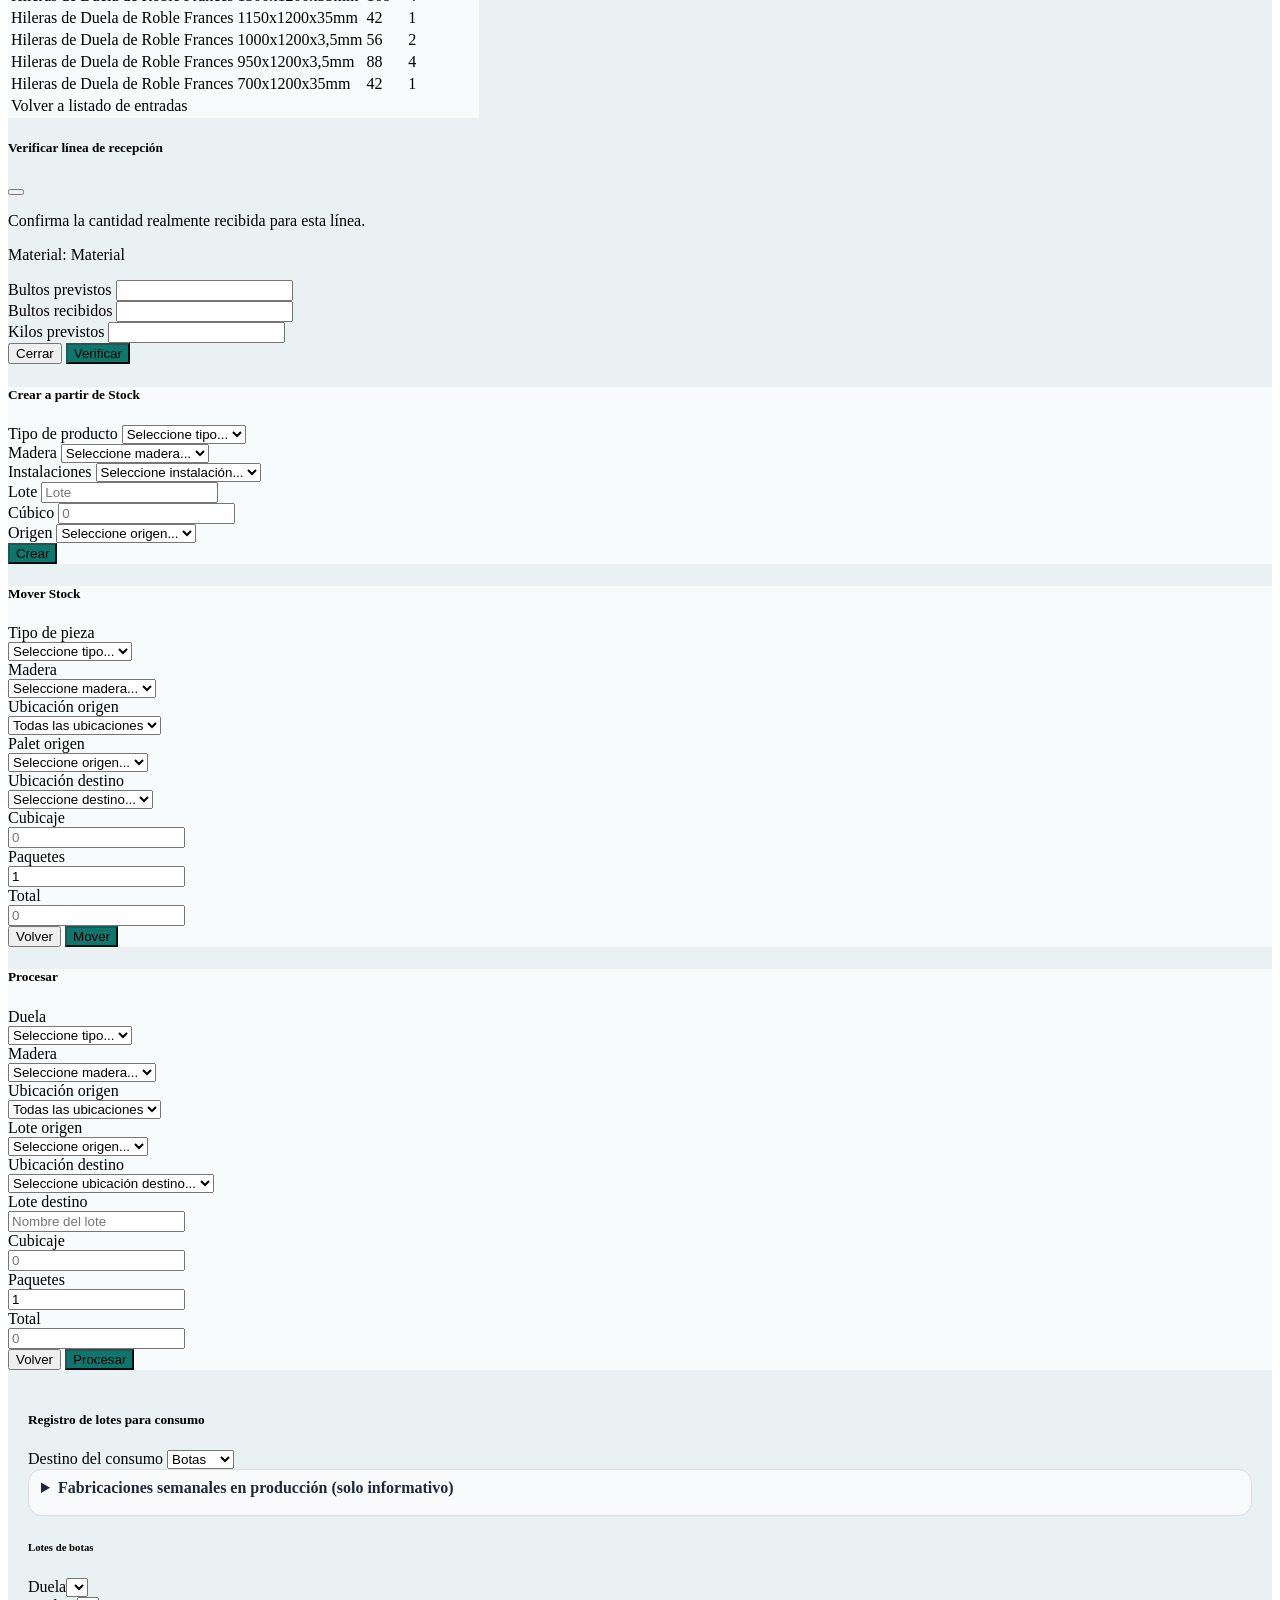
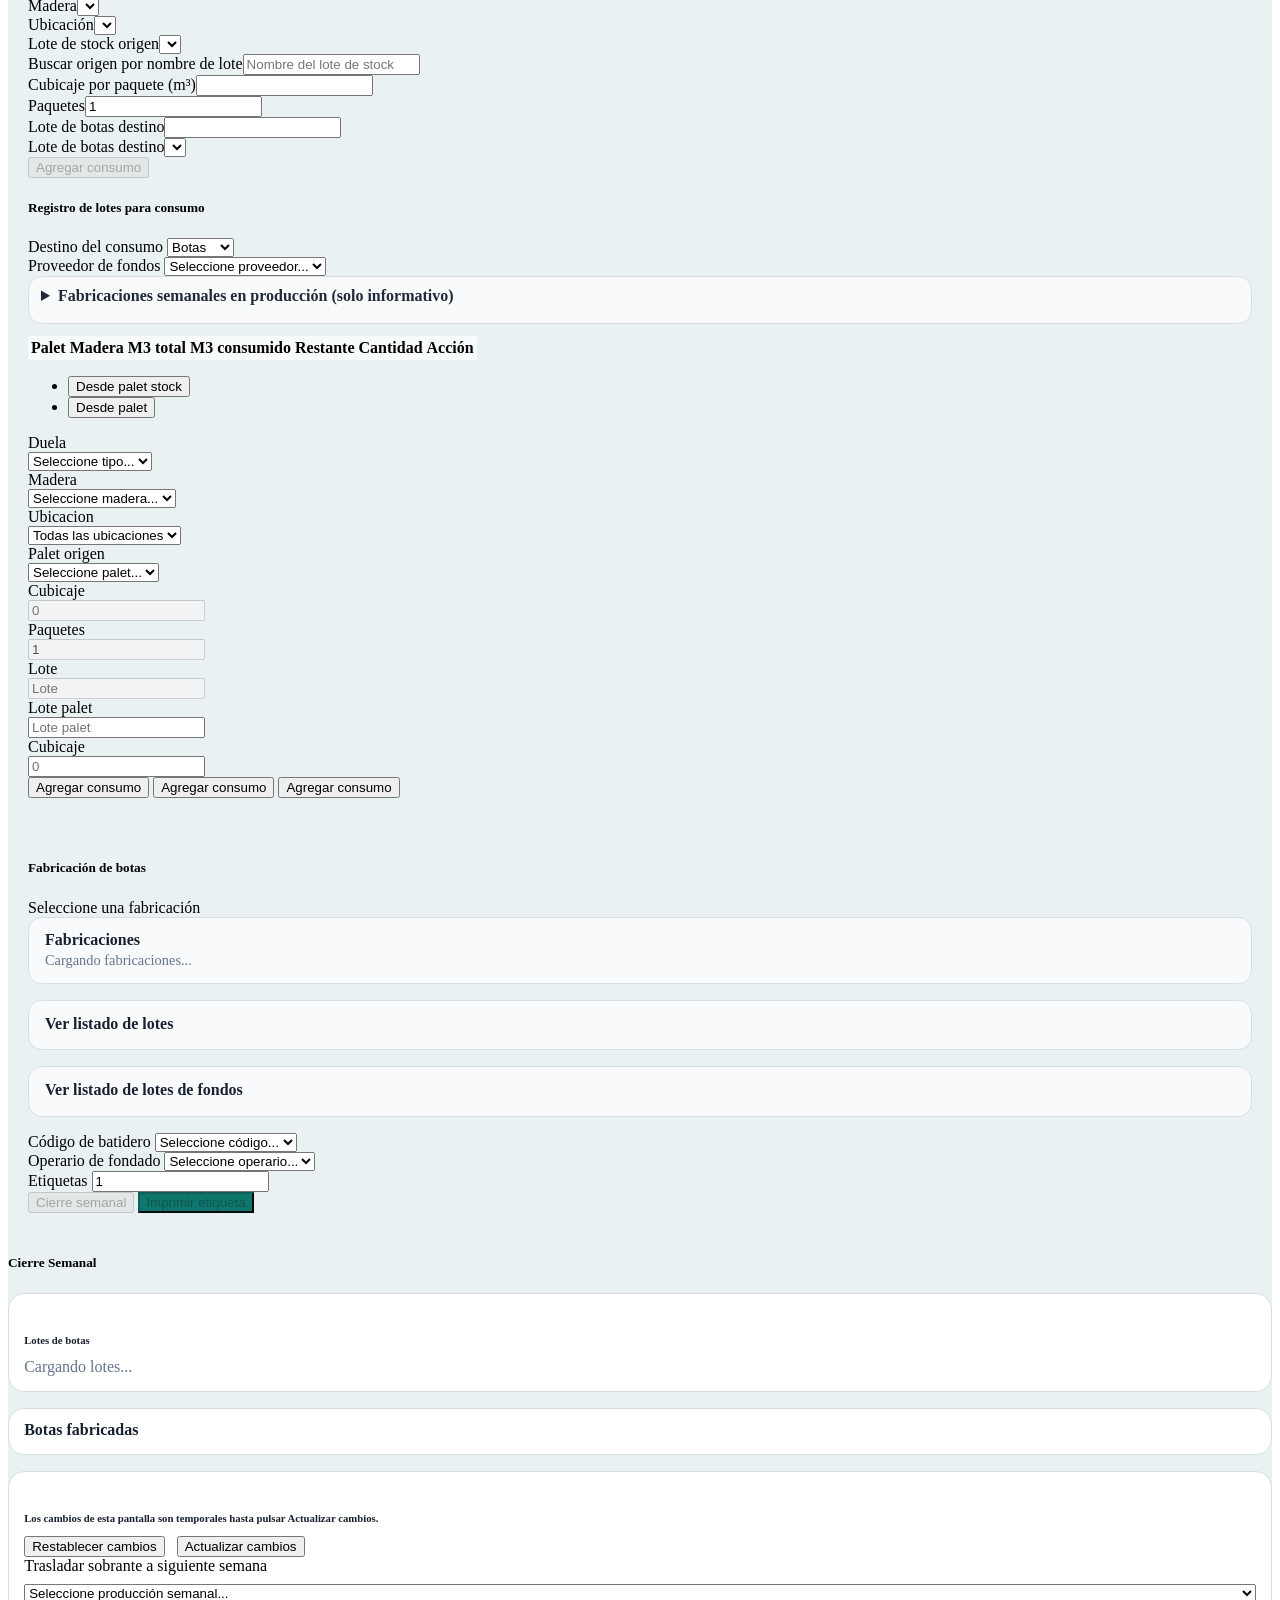
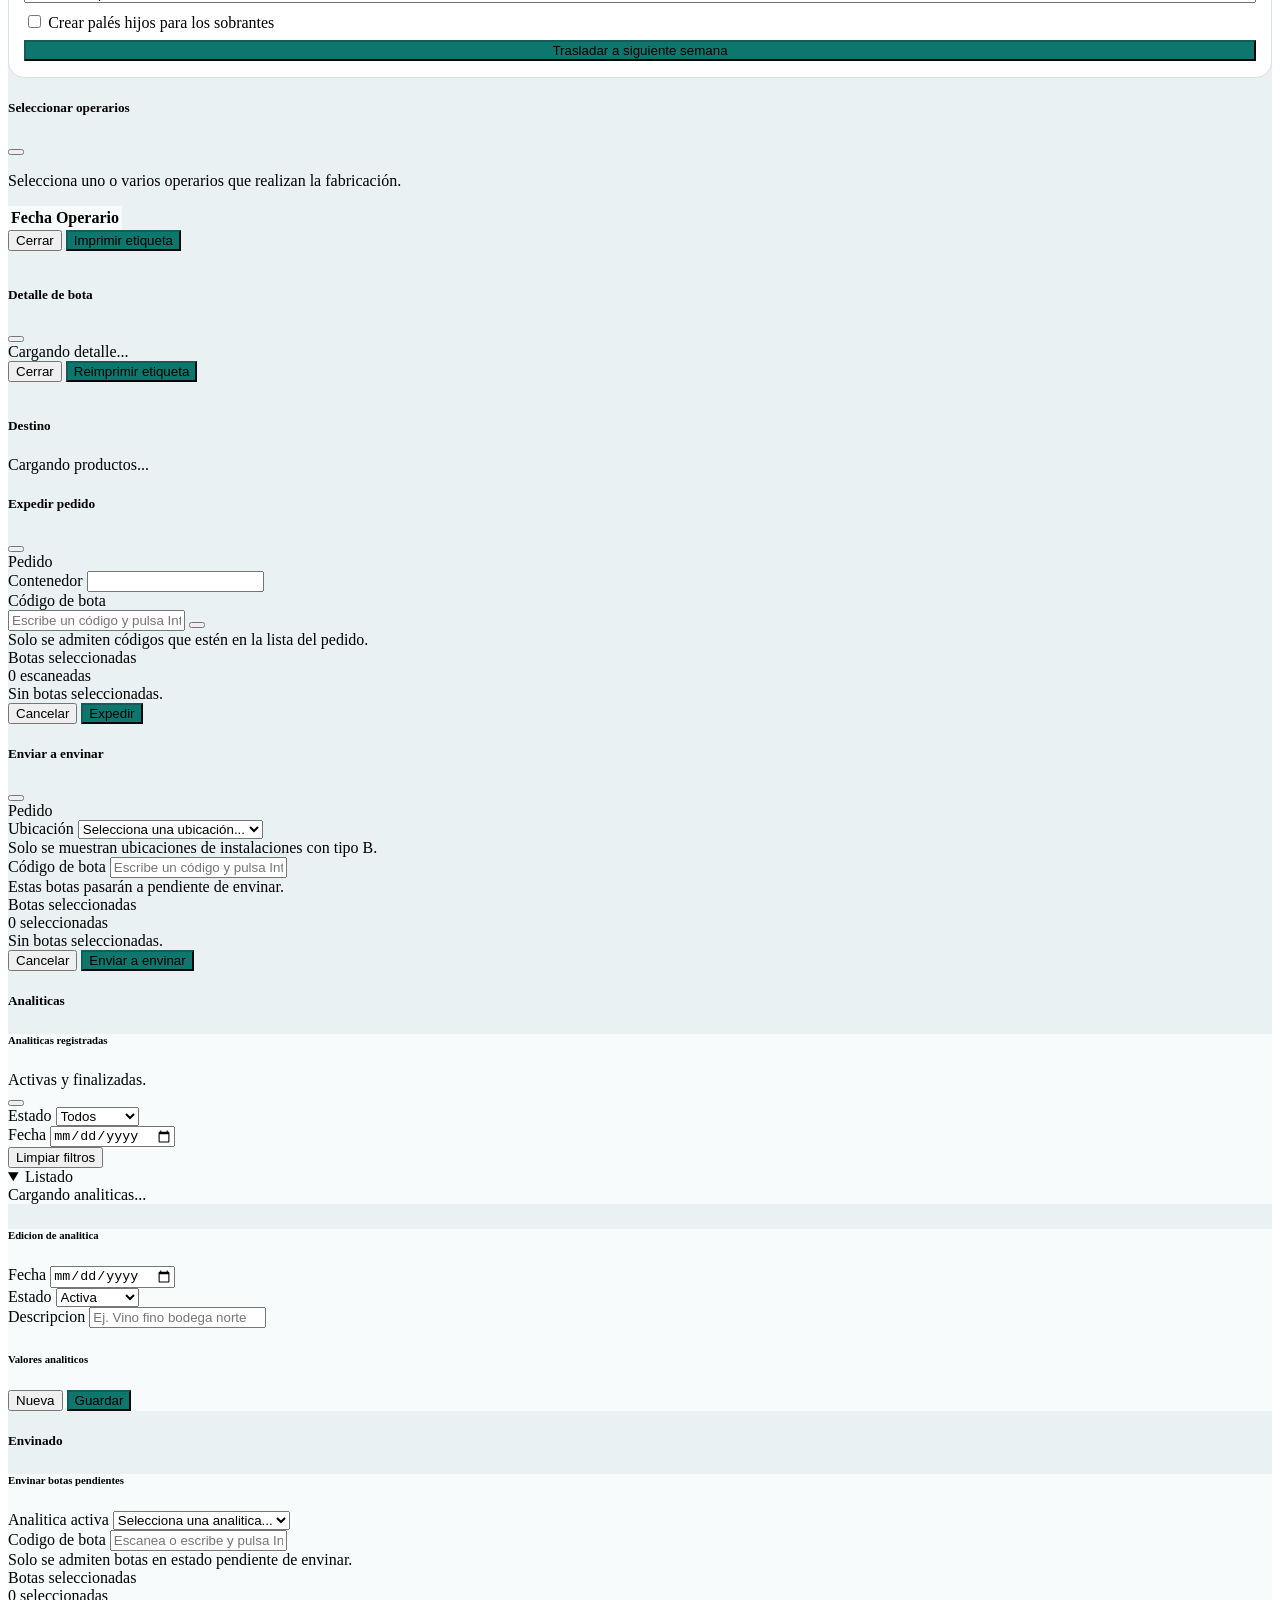
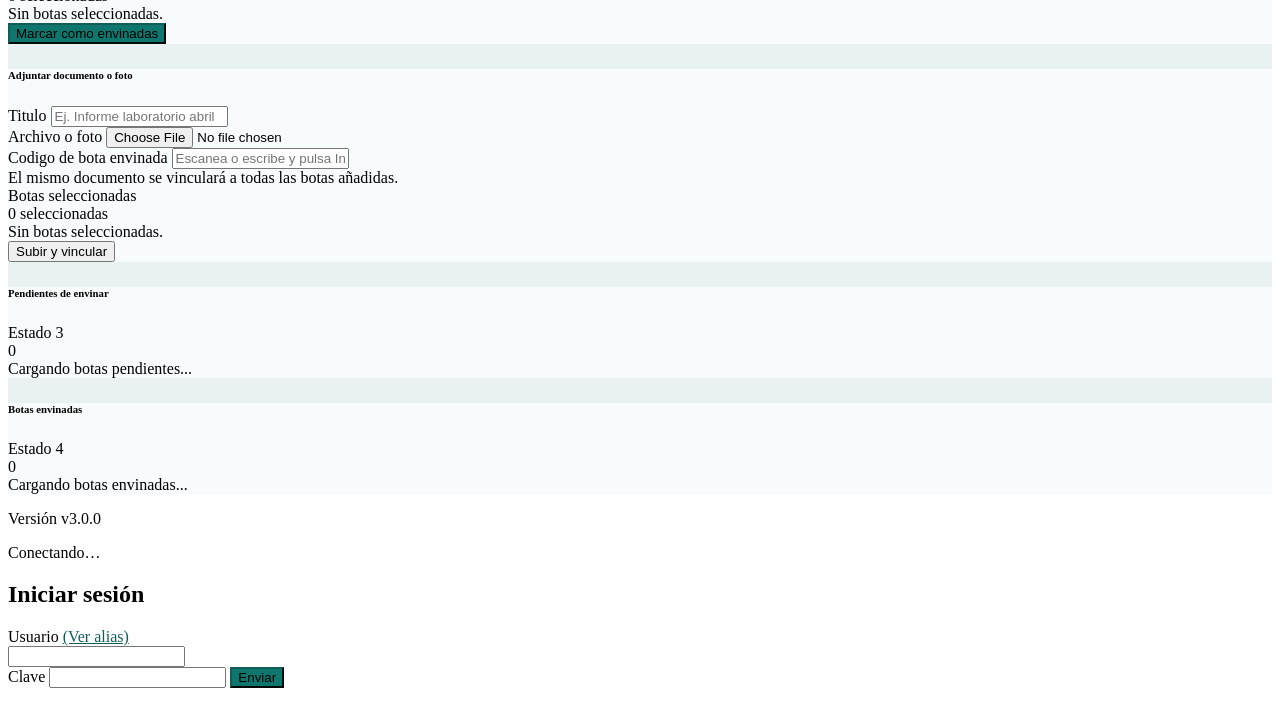
==== commit 6ae64587: "movimientos de procesar" ====
--- a/index.html
+++ b/index.html
@@ -221,11 +221,11 @@
                 <i class="bi bi-box-arrow-down fs-2" aria-hidden="true"></i>
                 <span>Procesar</span>
             </button>
-            <button class="boton naranja boton-con-icono" mostrar="vista_mover_stock" data-contexto-mover-stock="palets_madera">
+            <button class="boton naranja boton-con-icono" mostrar="vista_mover_stock" data-contexto-mover-stock="palets_madera" disabled>
                 <i class="bi bi-arrow-left-right fs-2" aria-hidden="true"></i>
                 <span>Mover Stock</span>
             </button>
-            <button class="boton verde boton-con-icono" mostrar="vista_ubicacion" data-contexto-ubicacion="palets_madera">
+            <button class="boton verde boton-con-icono" mostrar="vista_ubicacion" data-contexto-ubicacion="palets_madera" disabled>
                 <i class="bi bi-plus-square fs-2" aria-hidden="true"></i>
                 <span>Crear a partir de Stock</span>
             </button>
@@ -676,7 +676,7 @@
                             </div>
                             <div class="col-12 row g-2 align-items-center">
                                 <div class="col-4">
-                                    <label for="procesarstock-origen" class="form-label mb-0">Palet origen</label>
+                                    <label for="procesarstock-origen" class="form-label mb-0">Lote origen</label>
                                 </div>
                                 <div class="col-8">
                                     <select class="form-select" id="procesarstock-origen">
@@ -686,10 +686,29 @@
                             </div>
                             <div class="col-12 row g-2 align-items-center">
                                 <div class="col-4">
+                                    <label for="procesarstock-ubicacion-destino" class="form-label mb-0">Ubicación destino</label>
+                                </div>
+                                <div class="col-8">
+                                    <select class="form-select" id="procesarstock-ubicacion-destino">
+                                        <option value="">Seleccione ubicación destino...</option>
+                                    </select>
+                                </div>
+                            </div>
+                            <div class="col-12 row g-2 align-items-center">
+                                <div class="col-4">
+                                    <label for="procesarstock-lote-destino" class="form-label mb-0">Lote destino</label>
+                                </div>
+                                <div class="col-8">
+                                    <input type="text" class="form-control" id="procesarstock-lote-destino" list="procesarstock-nombres-destino" maxlength="60" placeholder="Nombre del lote">
+                                    <datalist id="procesarstock-nombres-destino"></datalist>
+                                </div>
+                            </div>
+                            <div class="col-12 row g-2 align-items-center">
+                                <div class="col-4">
                                     <label for="procesarstock-cubicaje" class="form-label mb-0">Cubicaje</label>
                                 </div>
                                 <div class="col-8">
-                                    <input type="number" step="0.001" min="0.001" class="form-control" id="procesarstock-cubicaje" placeholder="0">
+                                    <input type="number" step="0.0001" min="0.0001" class="form-control" id="procesarstock-cubicaje" placeholder="0">
                                 </div>
                             </div>
                             <div class="col-12 row g-2 align-items-center">
@@ -709,6 +728,7 @@
                                 </div>
                             </div>
                             <div class="col-12">
+                                <div id="procesarstock-validacion" class="small text-warning" role="status" hidden></div>
                                 <div id="procesarstock-estado" class="small text-muted"></div>
                             </div>
                         </div>
@@ -1418,13 +1438,13 @@
     <script src="./js/terminal-auth.js?v=20260828a"></script>
     <script src="./js/terminal-recepcion.js?v=20260828a"></script>
     <script src="./js/terminal-consumo.js?v=20261001c"></script>
-    <script src="./js/terminal-consumo-lotes.js?v=20261001e"></script>
+    <script src="./js/terminal-consumo-lotes.js?v=20261013a"></script>
     <script src="./js/terminal-fabricacion.js?v=20261001n"></script>
     <script src="./js/terminal-fabricacion-impresion.js?v=20261001c"></script>
     <script src="./js/terminal-fondos.js?v=20261001a"></script>
     <script src="./js/terminal-cierre-semanal.js?v=20261001d"></script>
     <script src="./js/terminal-cierre-semanal-php.js?v=20261001d"></script>
-    <script src="./js/terminal-cierre-semanal-acciones.js?v=20261001f"></script>
+    <script src="./js/terminal-cierre-semanal-acciones.js?v=20261013a"></script>
     <script src="./js/terminal-productos-destino.js?v=20260828a"></script>
     <script src="./js/terminal-destino.js?v=20260828a"></script>
     <script src="./js/terminal-almacen.js?v=20260828a"></script>
@@ -1432,11 +1452,11 @@
     <script src="./js/terminal-envinado.js?v=20260828a"></script>
     <script src="./js/terminal-ubicacion.js?v=20260828a"></script>
     <script src="./js/terminal-mover-stock.js?v=20260828a"></script>
-    <script src="./js/terminal-procesar-stock.js?v=20260828a"></script>
+    <script src="./js/terminal-procesar-stock.js?v=20261013e"></script>
     <script src="./js/terminal-ambientes.js?v=20260828a"></script>
     <script src="./js/terminal-botas-diarias.js?v=20260828a"></script>
     <script src="./js/terminal-buscar-botas.js?v=20260828a"></script>
-    <script src="./js/terminal.js?v=20261001i"></script>
+    <script src="./js/terminal.js?v=20261013a"></script>
 
 </body>
 
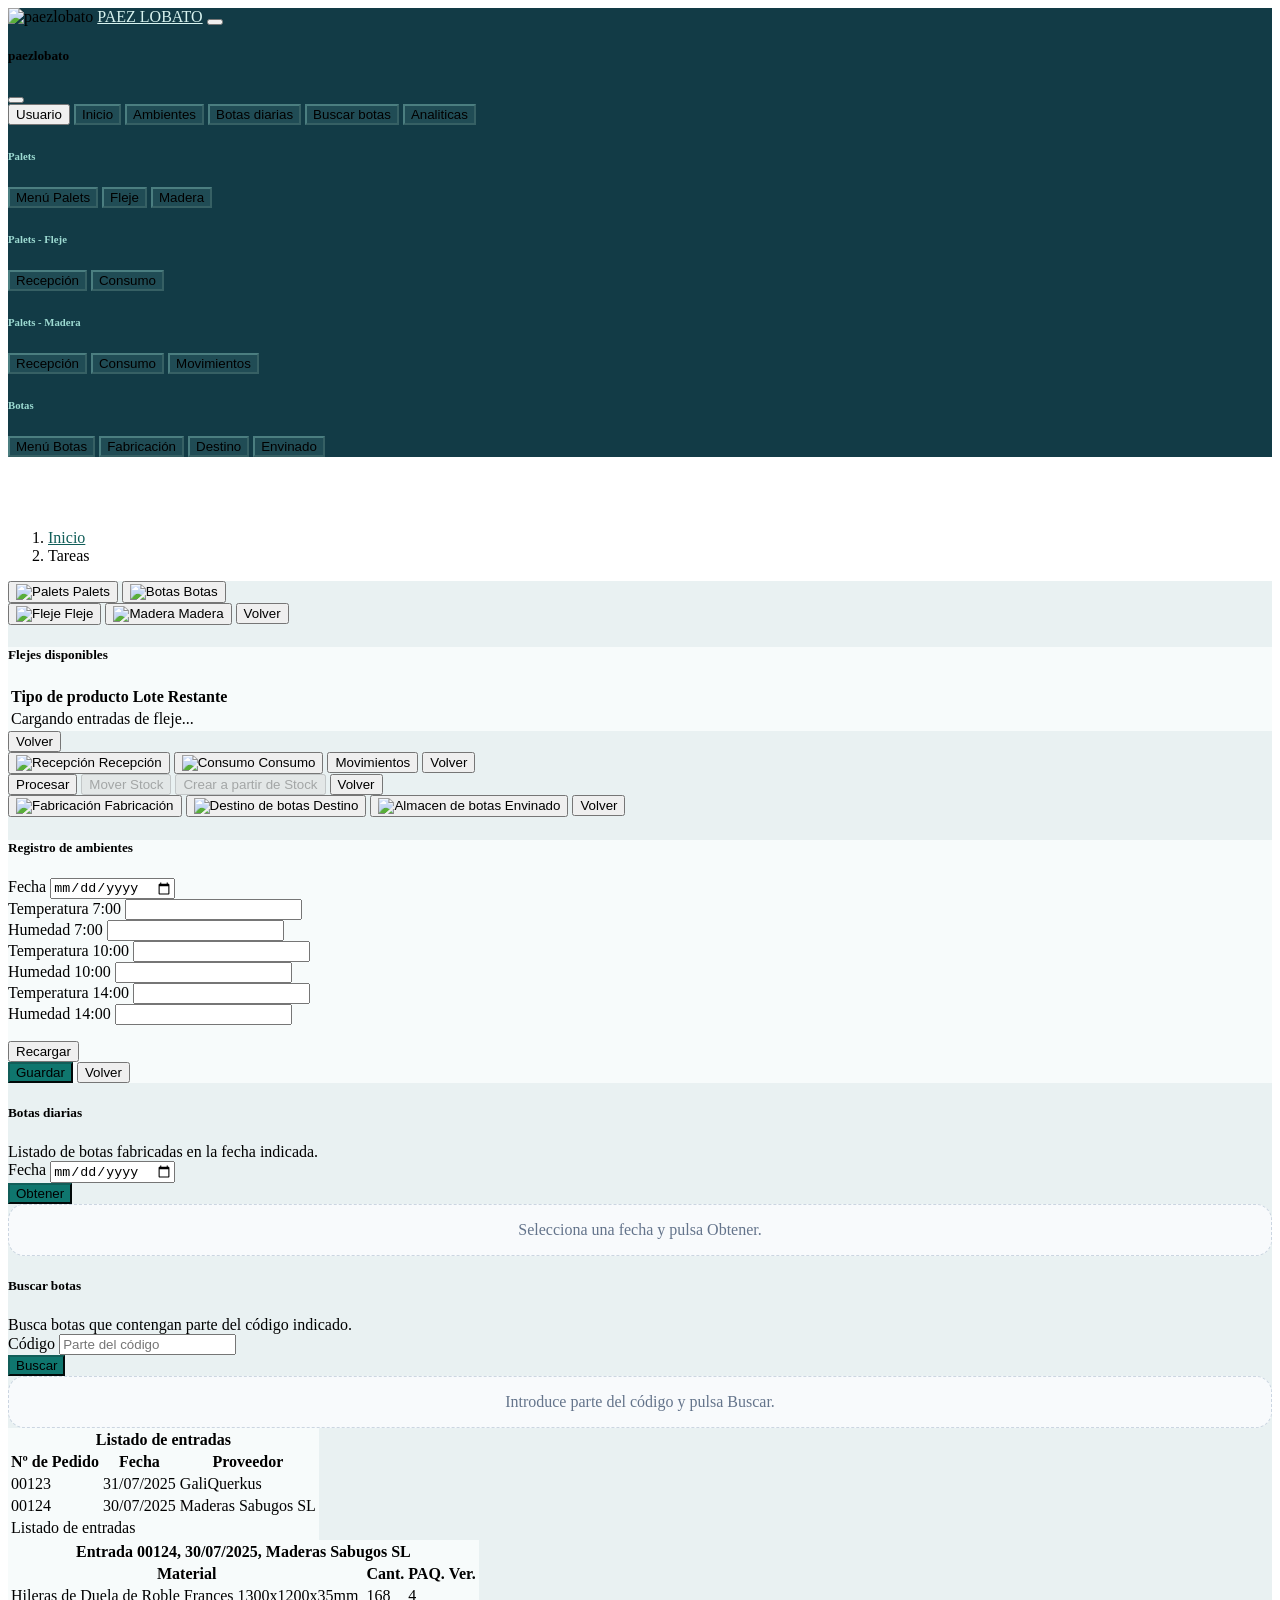
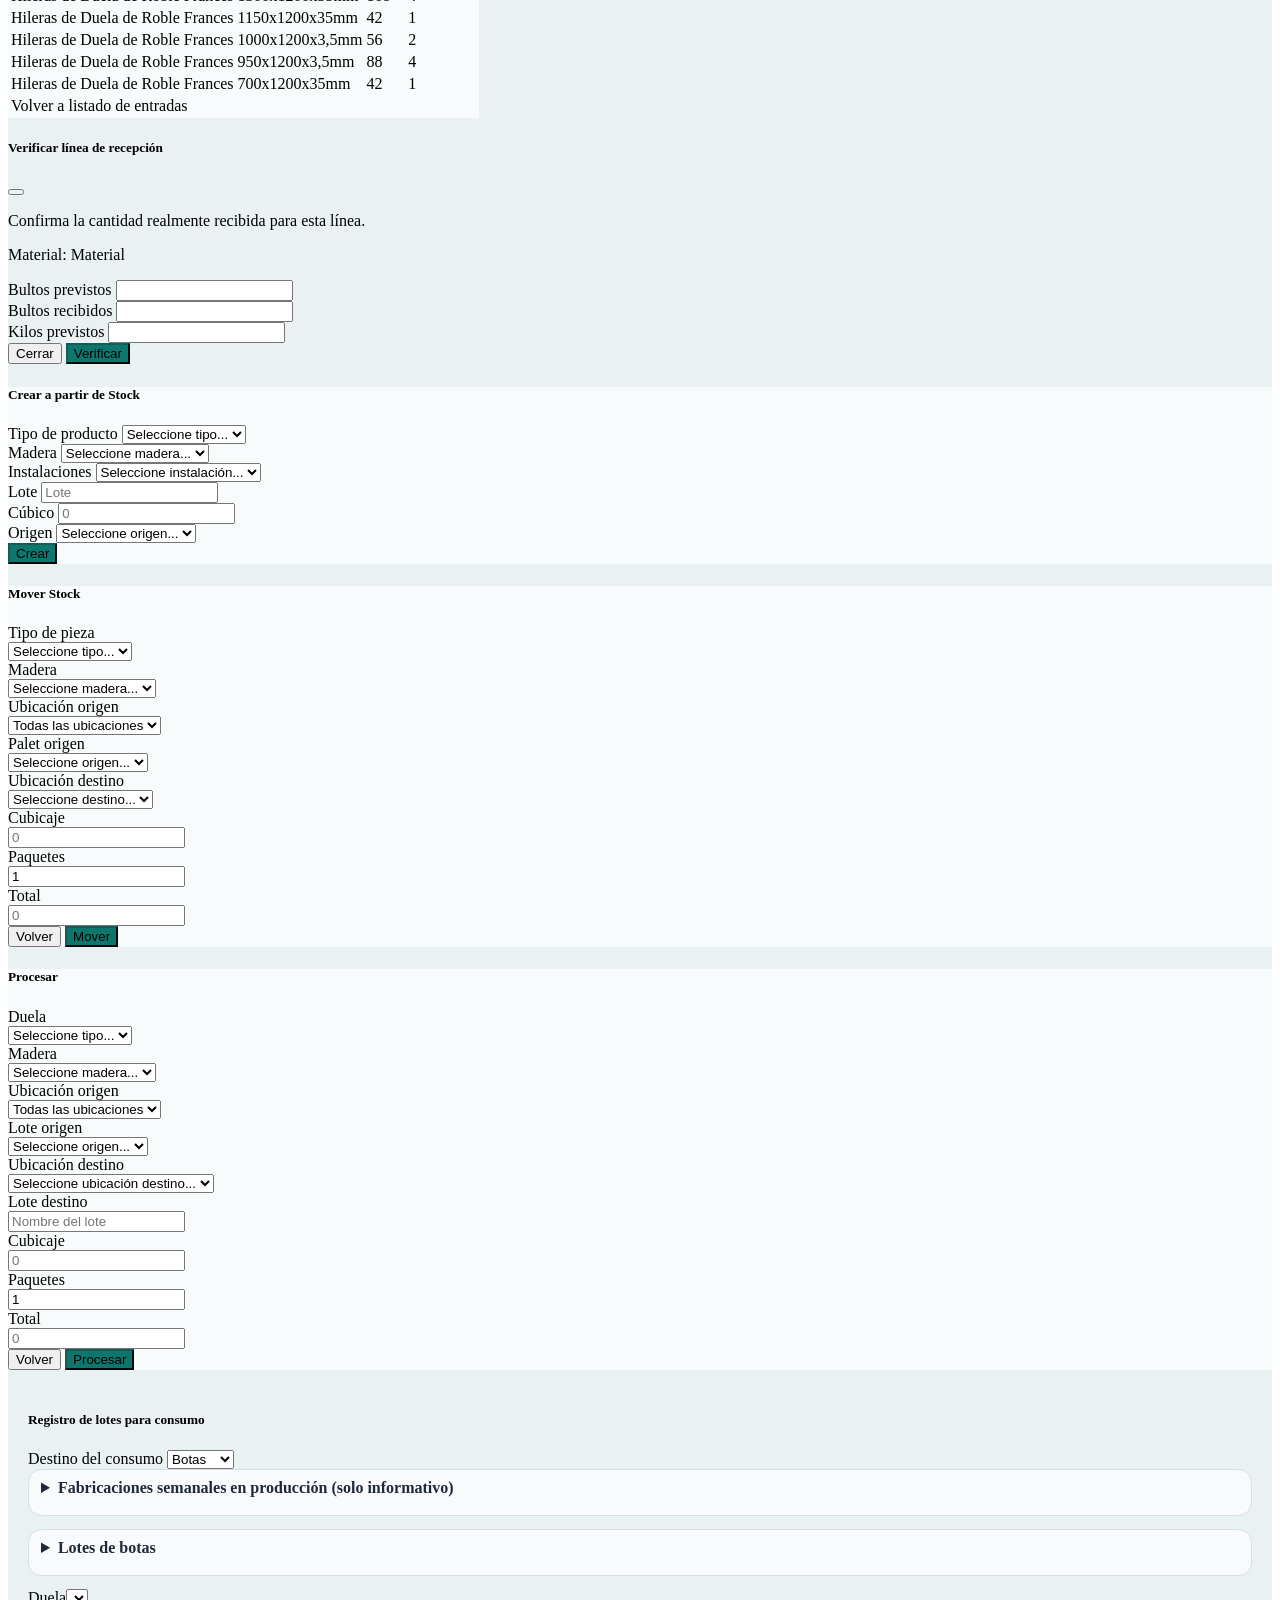
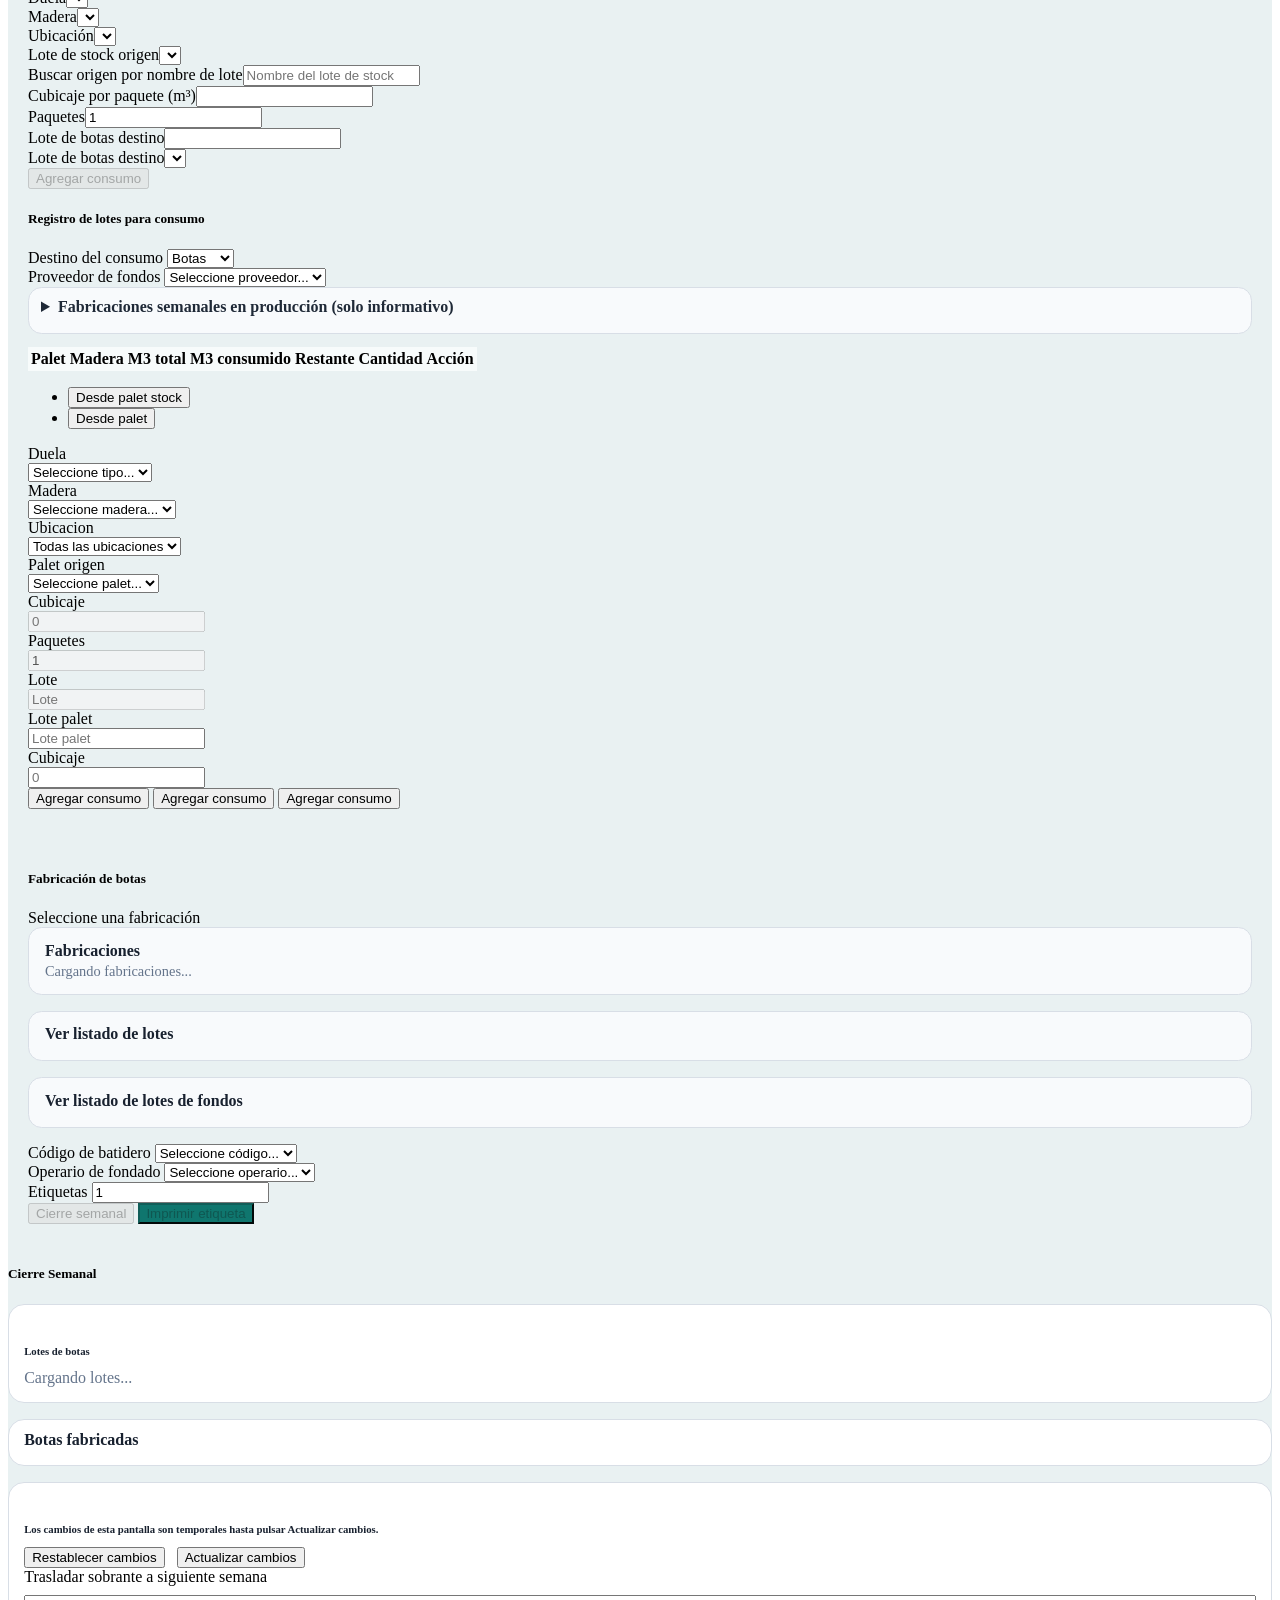
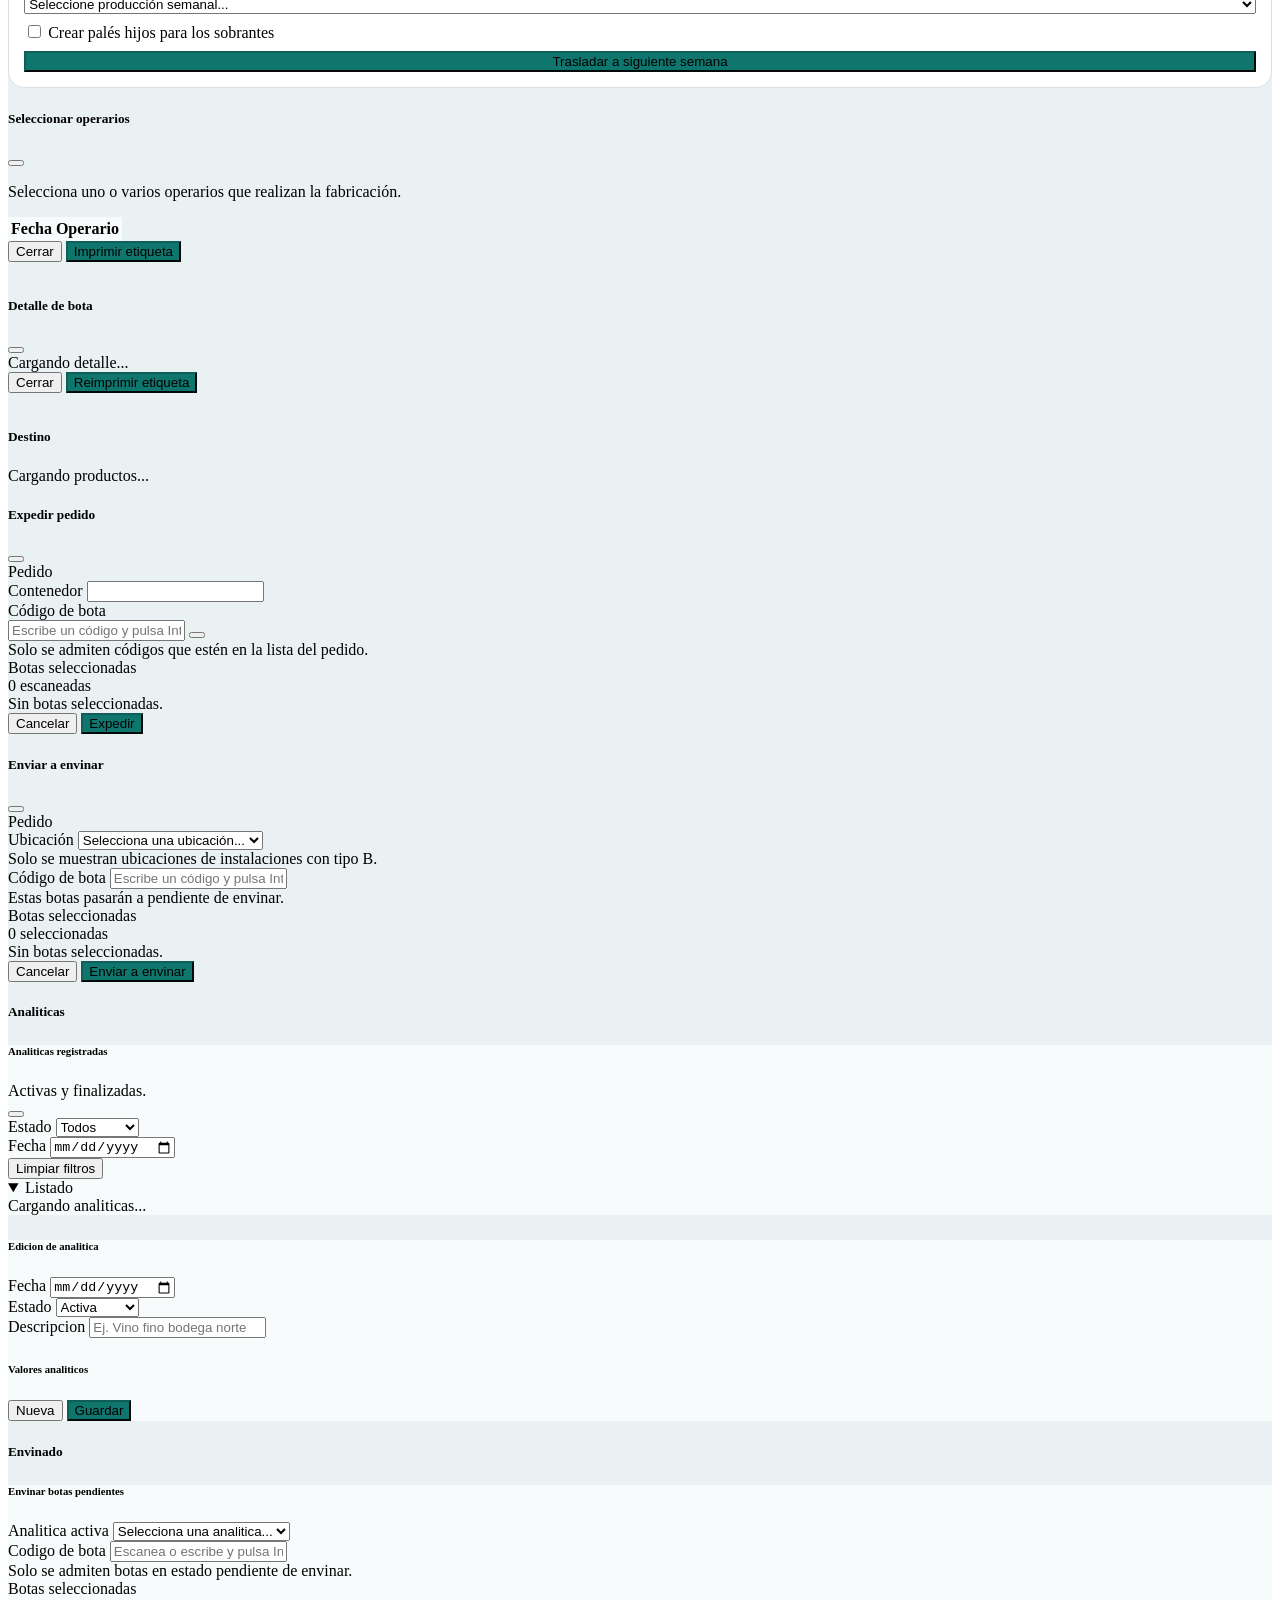
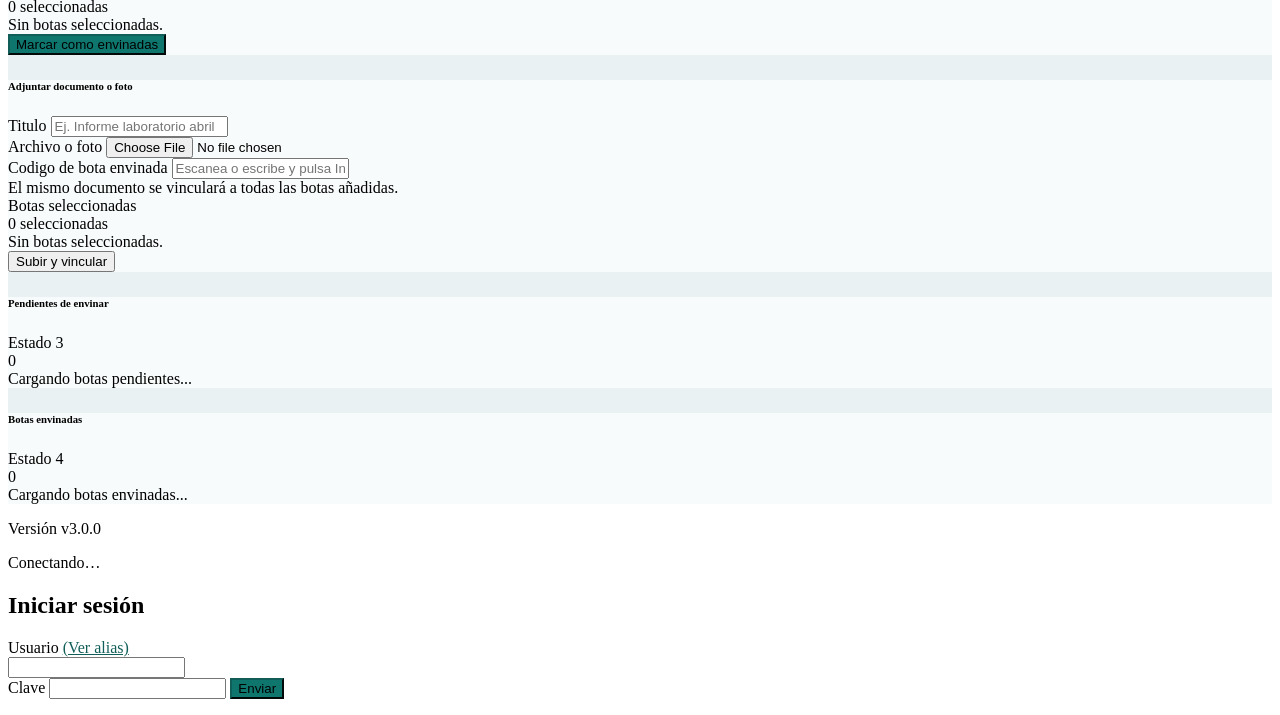
==== commit a0408e80: "lotes en desplegable y cubicaje paquete por lote y no por duela" ====
--- a/index.html
+++ b/index.html
@@ -752,8 +752,10 @@
                     <label class="form-label" for="consumo-lotes-destino">Destino del consumo</label>
                     <select id="consumo-lotes-destino" class="form-select mb-3"><option value="botas">Botas</option><option value="fondos">Fondos</option></select>
                     <details class="consumo-resumen-fabricacion mb-3"><summary>Fabricaciones semanales en producción (solo informativo)</summary><div id="consumo-lotes-fabricaciones" class="produccion-cards-list"></div></details>
-                    <h6 id="consumo-lotes-titulo">Lotes de botas</h6>
-                    <div id="consumo-lotes-listado" class="table-responsive mb-3" aria-live="polite"></div>
+                    <details class="consumo-resumen-fabricacion mb-3">
+                        <summary id="consumo-lotes-titulo">Lotes de botas</summary>
+                        <div id="consumo-lotes-listado" class="table-responsive" aria-live="polite"></div>
+                    </details>
                     <div class="row g-2">
                         <div class="col-12 col-md-4"><label for="consumo-lotes-tipo" class="form-label">Duela</label><select id="consumo-lotes-tipo" class="form-select"></select></div>
                         <div class="col-12 col-md-4"><label for="consumo-lotes-material" class="form-label">Madera</label><select id="consumo-lotes-material" class="form-select"></select></div>
@@ -1438,7 +1440,7 @@
     <script src="./js/terminal-auth.js?v=20260828a"></script>
     <script src="./js/terminal-recepcion.js?v=20260828a"></script>
     <script src="./js/terminal-consumo.js?v=20261001c"></script>
-    <script src="./js/terminal-consumo-lotes.js?v=20261013a"></script>
+    <script src="./js/terminal-consumo-lotes.js?v=20261013b"></script>
     <script src="./js/terminal-fabricacion.js?v=20261001n"></script>
     <script src="./js/terminal-fabricacion-impresion.js?v=20261001c"></script>
     <script src="./js/terminal-fondos.js?v=20261001a"></script>
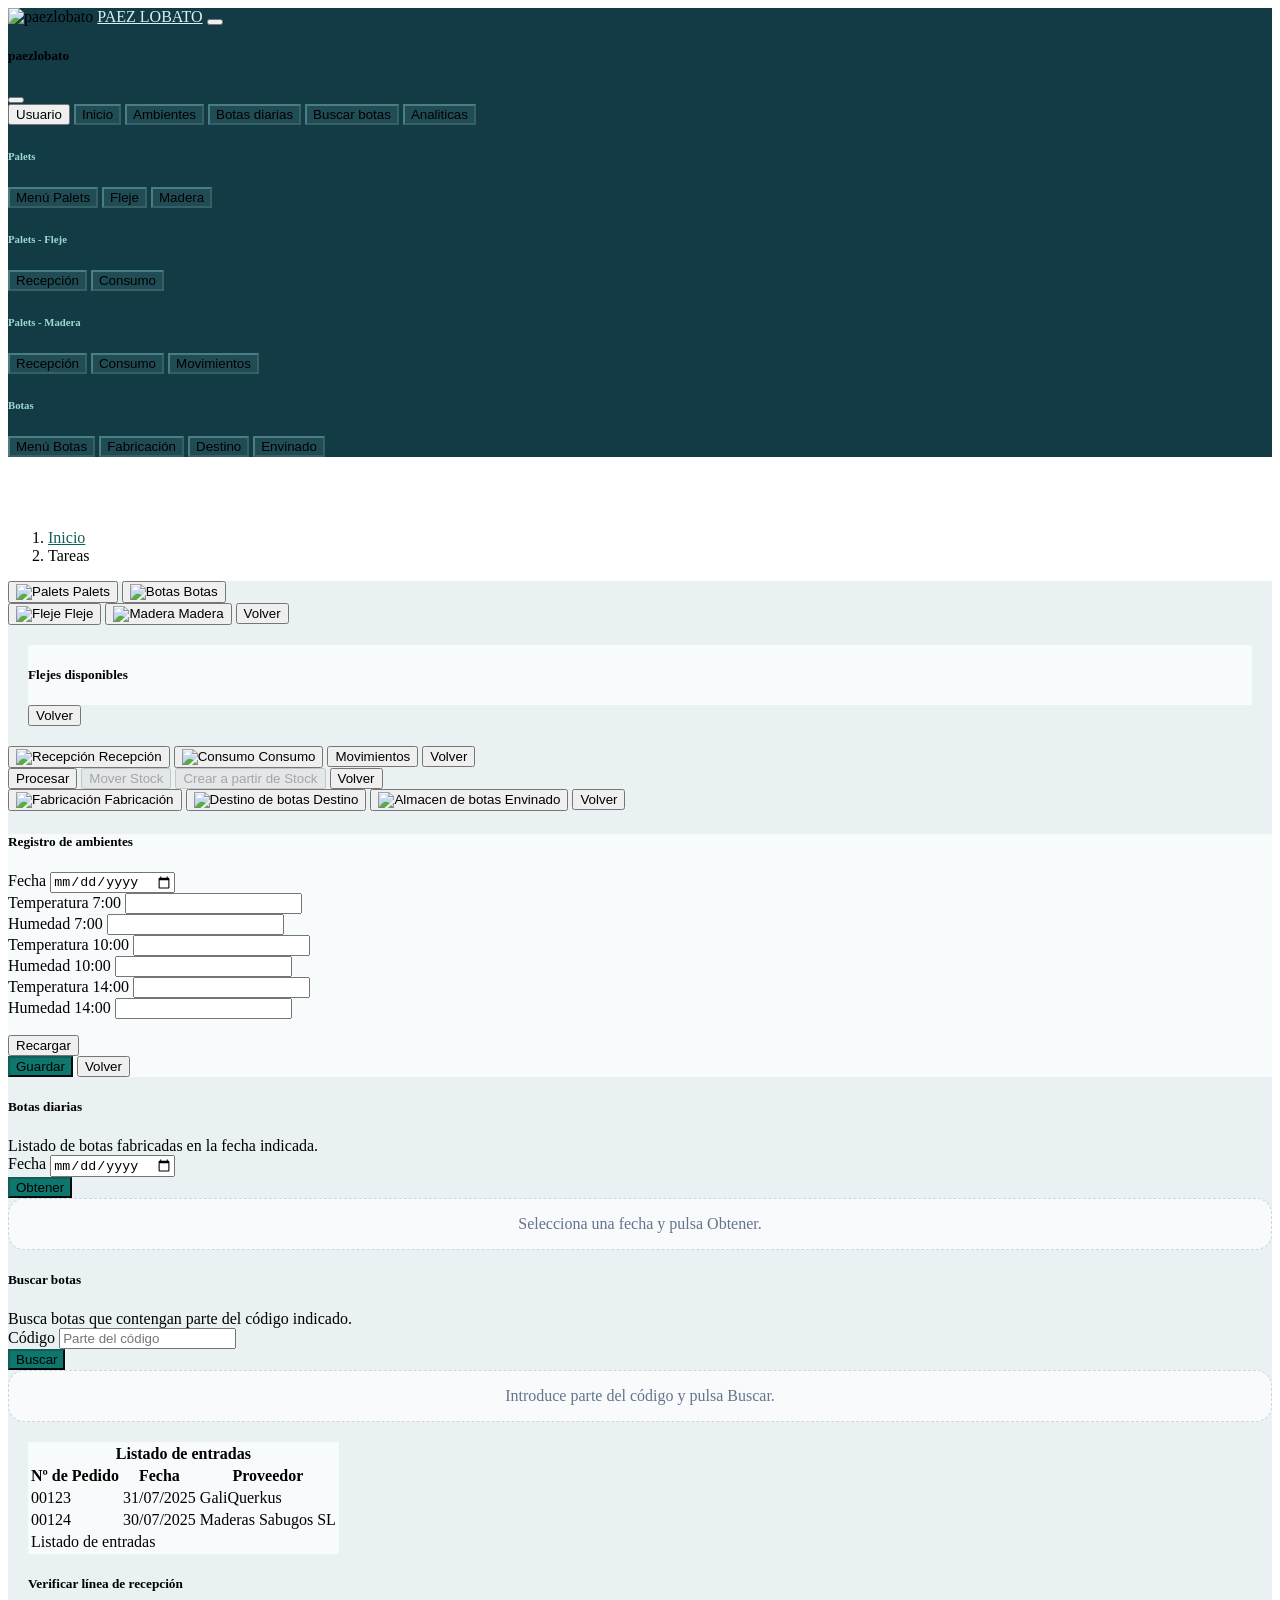
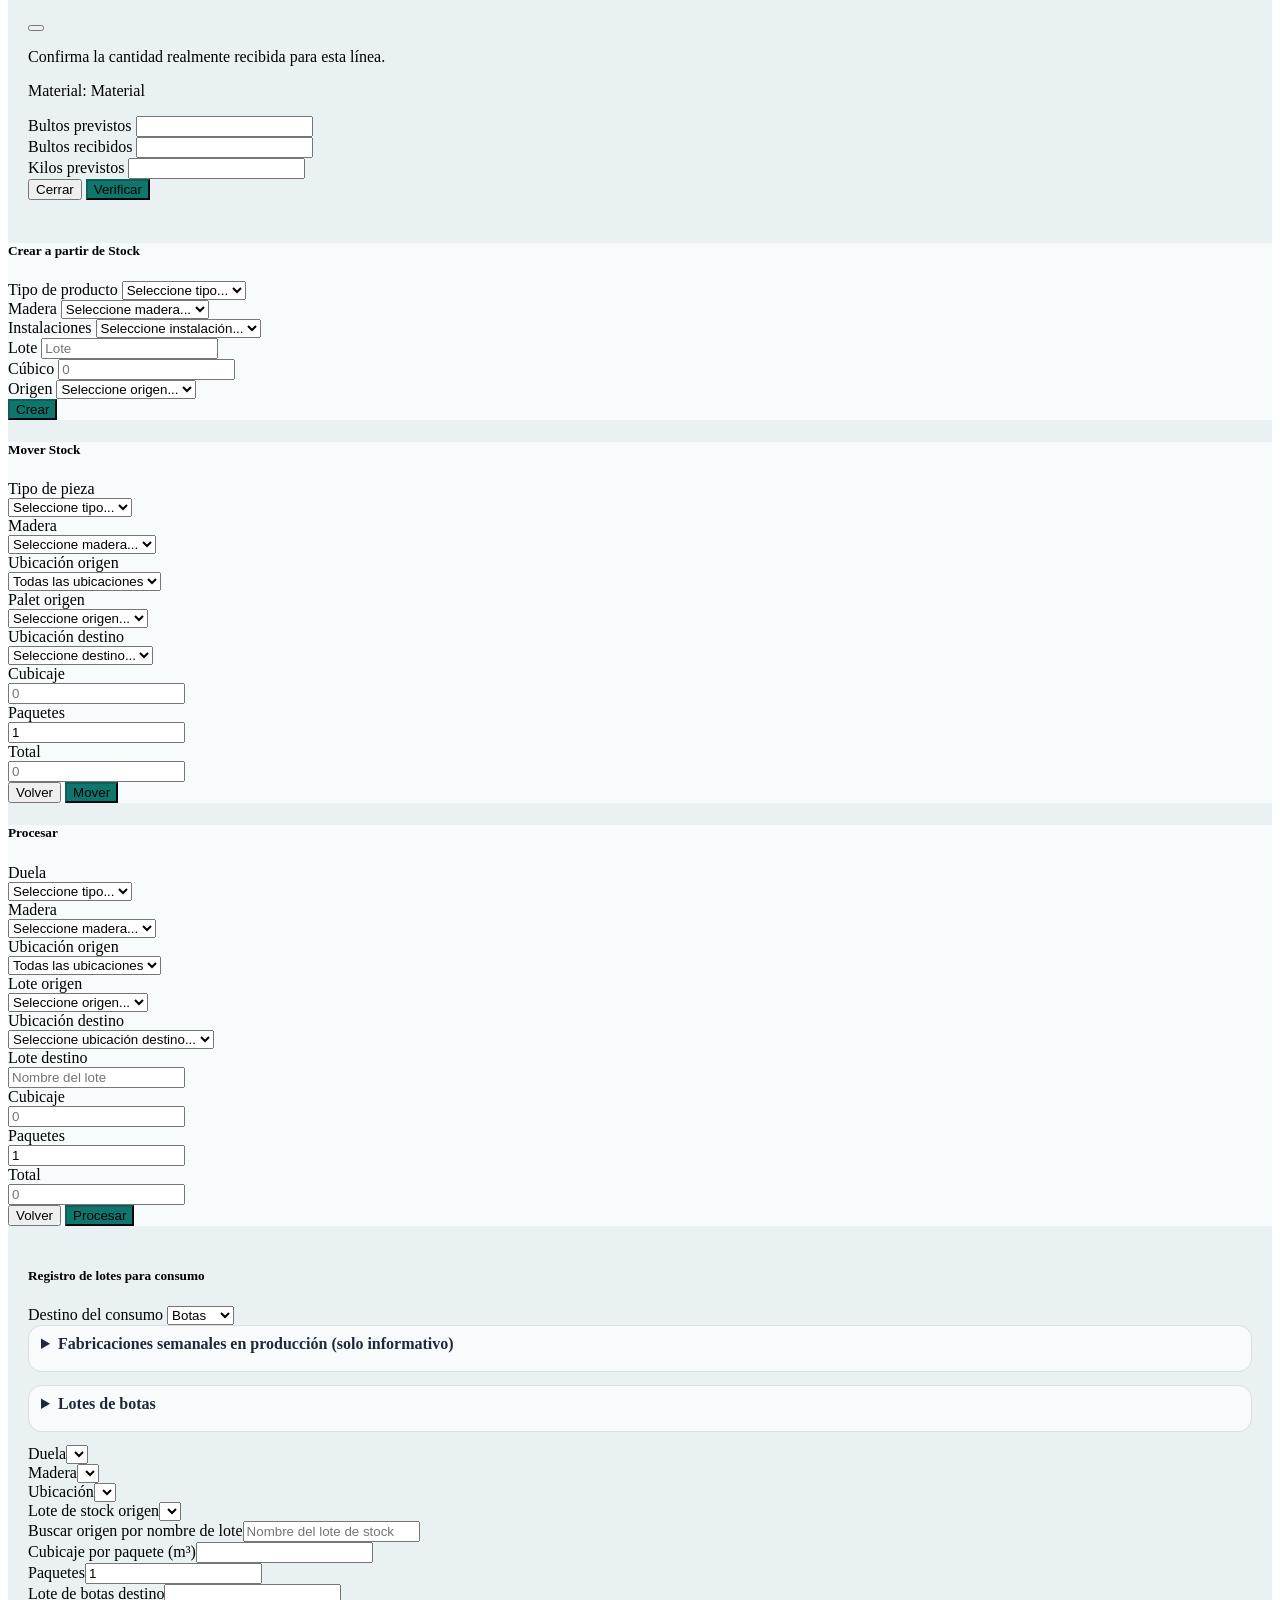
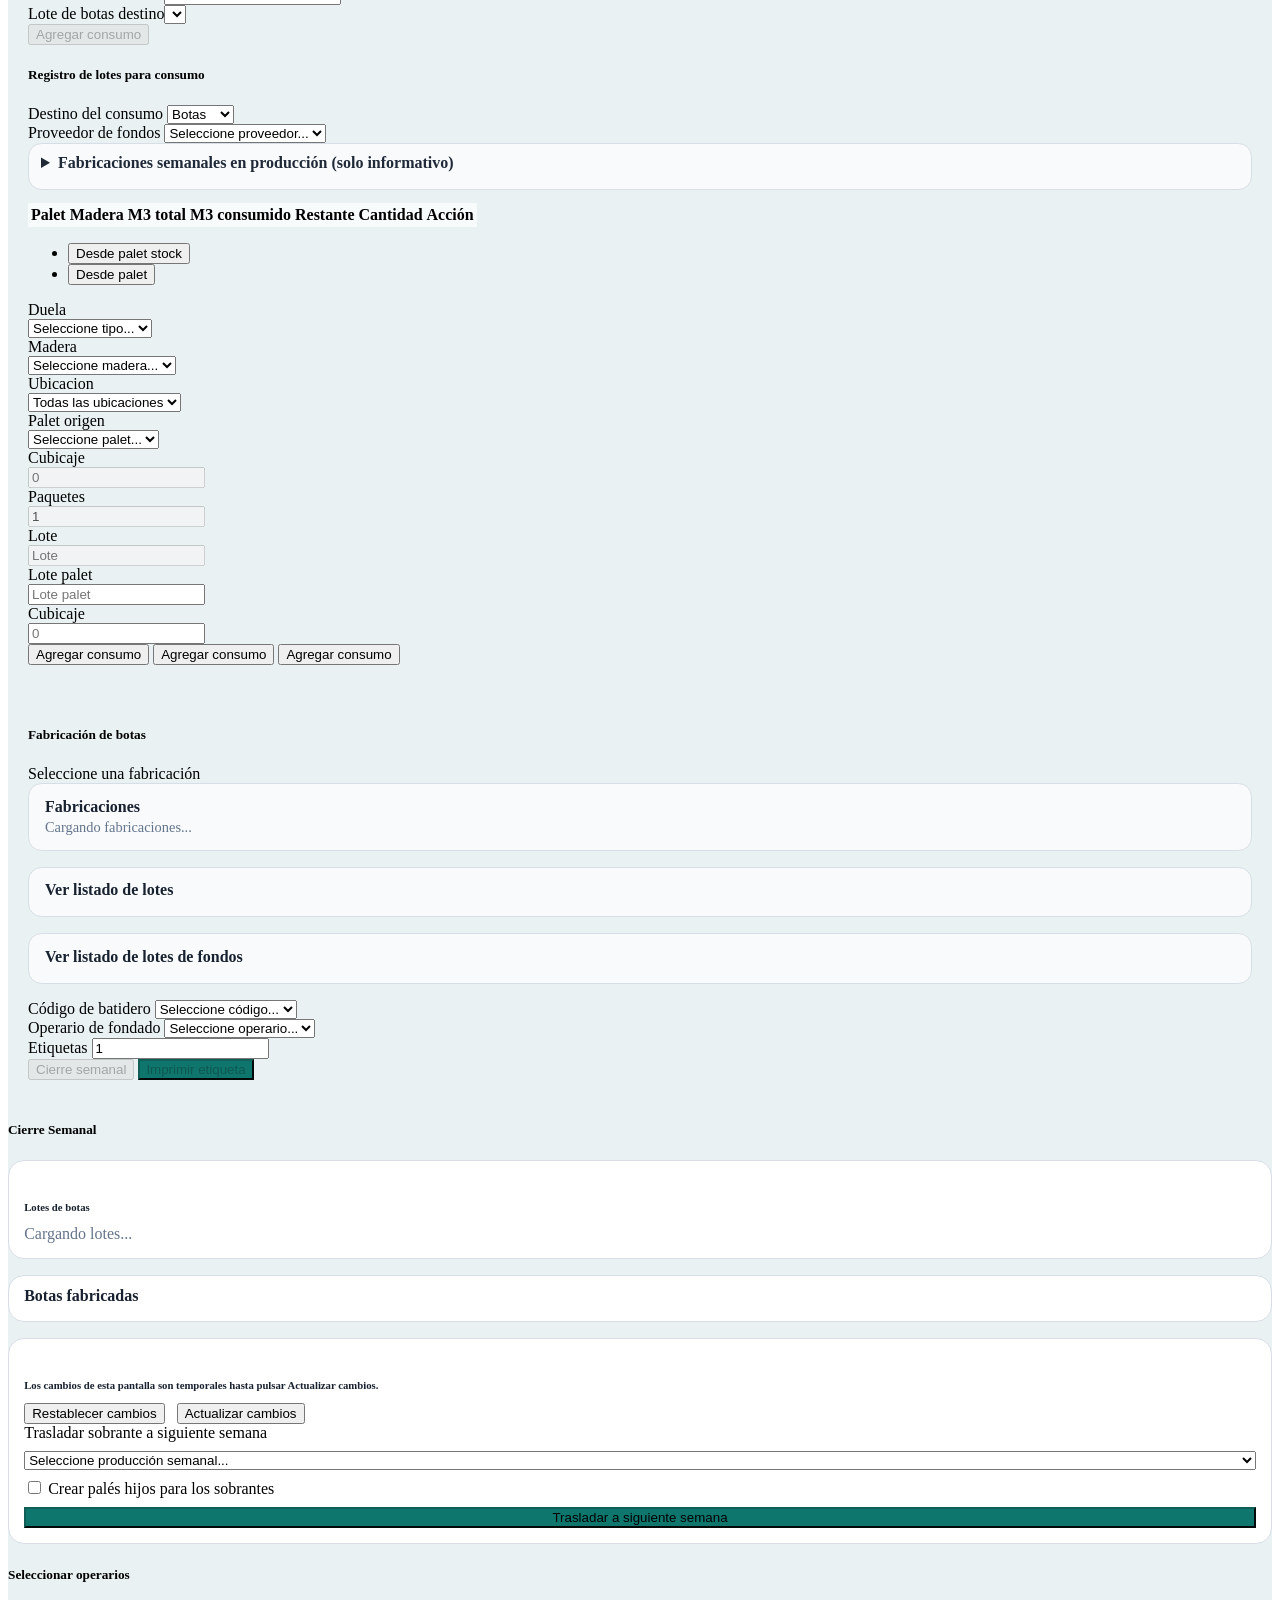
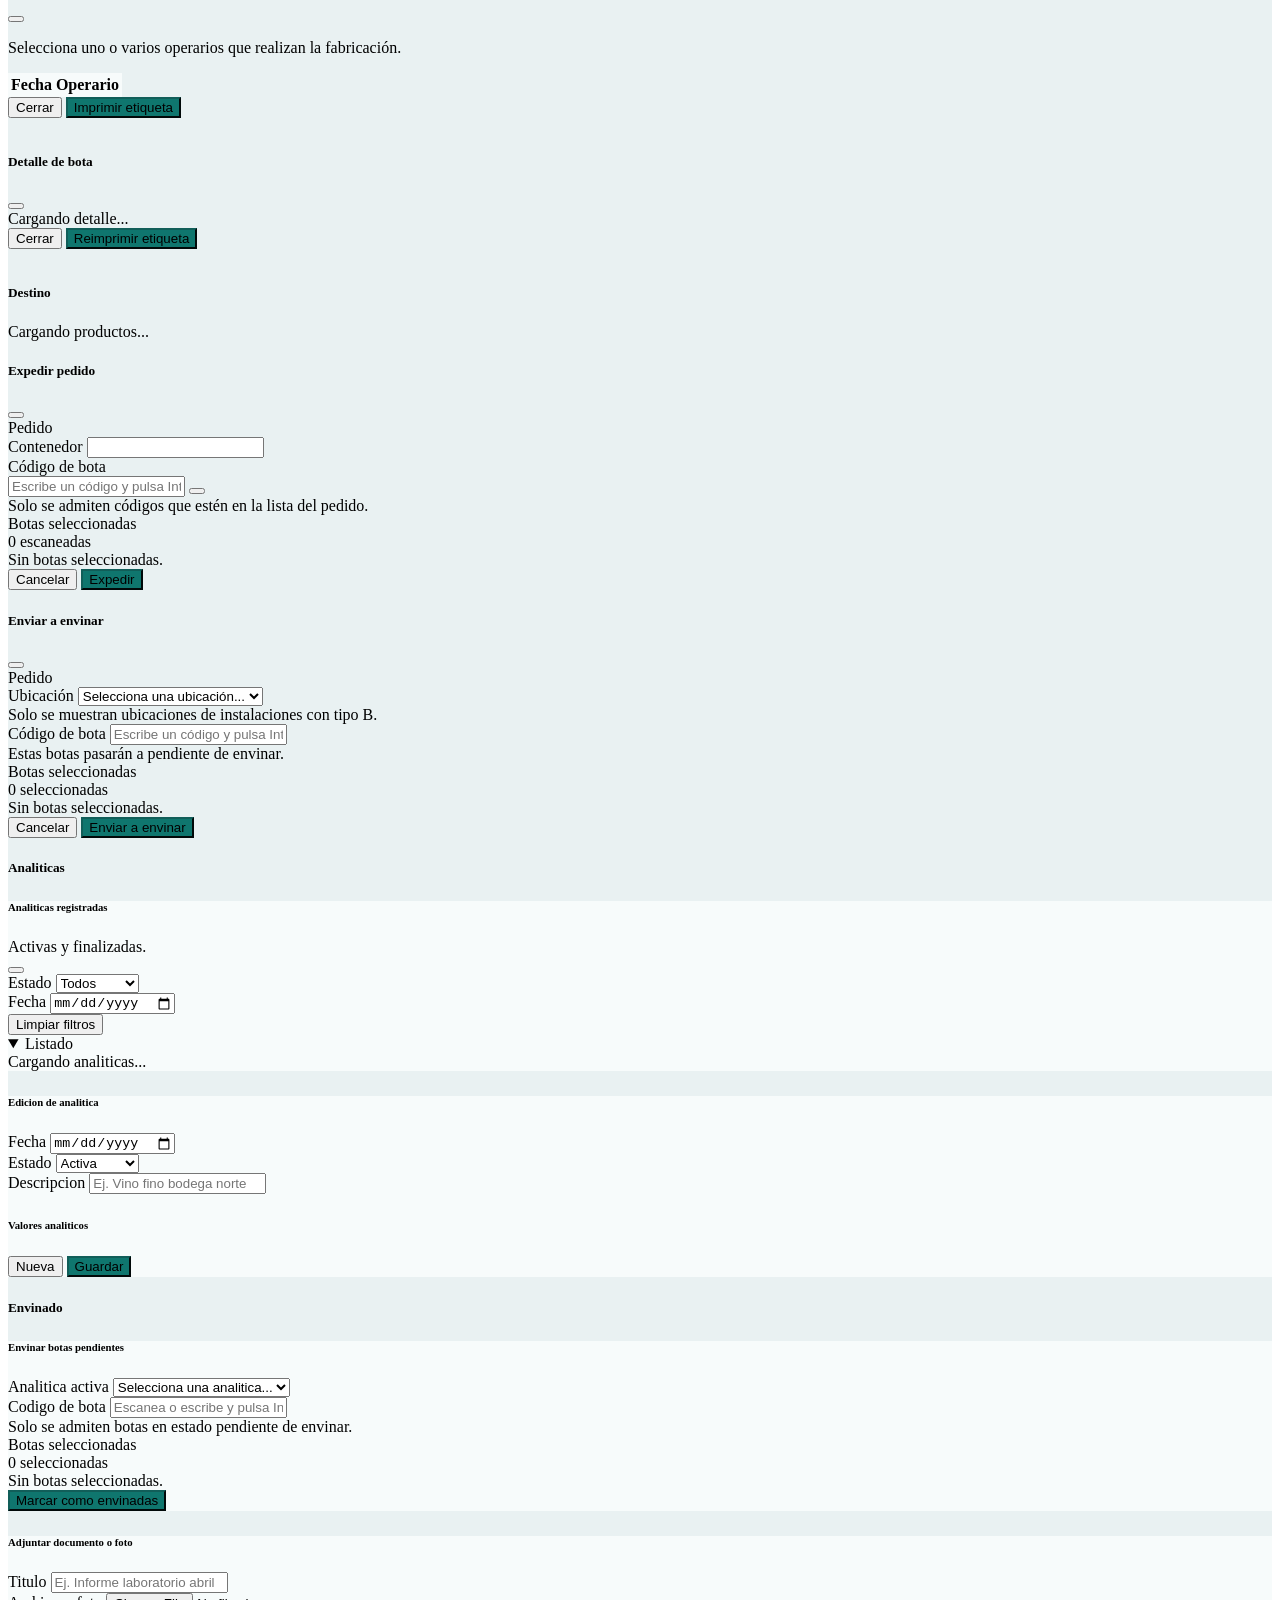
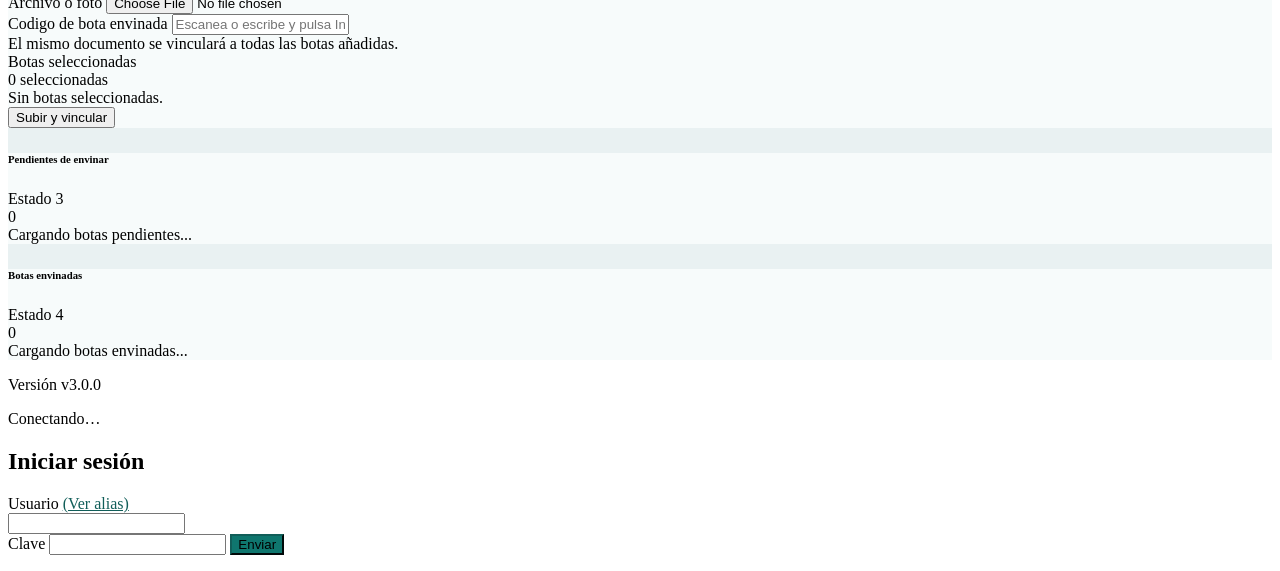
==== commit 79fda61c: "scroll en flejes" ====
--- a/index.html
+++ b/index.html
@@ -10,7 +10,7 @@
     <link rel="stylesheet" href="./static/font/bootstrap-icons.css?v=20260828a">
     <link rel="stylesheet" href="./css/app.css?v=20260828a" />
     <link rel="stylesheet" href="./css/tareas.css?v=20260828a" />
-    <link rel="stylesheet" href="./css/recepcion.css?v=20260828a" />
+    <link rel="stylesheet" href="./css/recepcion.css?v=20261013a" />
     <link rel="stylesheet" href="./css/paneles-fijos.css?v=20260828a" />
     <link rel="stylesheet" href="./css/ubicacion.css?v=20260828a" />
     <link rel="stylesheet" href="./css/fabricacion.css?v=20261001i" />
--- a/css/recepcion.css
+++ b/css/recepcion.css
@@ -0,0 +1,78 @@
+#vista_recepcion {
+    /*justify-content: space-evenly;*/
+    padding: 20px;
+    box-sizing: border-box;
+}
+
+#vista_recepcion[modo="listado_entradas"] table#tabla_contenido_entrada_recepcion{
+    display: none;
+}
+
+#vista_recepcion[modo="contenido_entrada"] table#tabla_entradas_recepcion{
+    display: none;
+}
+
+#vista_menu_palets_fleje.vista-flejes {
+    padding: 20px;
+    box-sizing: border-box;
+    gap: 16px;
+    flex: 1 1 0;
+    min-height: 0;
+    overflow: hidden;
+}
+
+body:has(#vista_menu_palets_fleje.pagina-activa) {
+    height: 100dvh;
+    overflow: hidden;
+}
+
+body:has(#vista_menu_palets_fleje.pagina-activa) > main {
+    flex: 1 1 0;
+    min-height: 0;
+}
+
+body:has(#vista_menu_palets_fleje.pagina-activa) > header,
+body:has(#vista_menu_palets_fleje.pagina-activa) > footer {
+    flex-shrink: 0;
+}
+
+#vista_menu_palets_fleje .fleje-card {
+    width: 100%;
+    flex: 1 1 0;
+    min-height: 0;
+    overflow: hidden;
+}
+
+#vista_menu_palets_fleje .fleje-card > .card-header,
+#vista_menu_palets_fleje > .boton-volver {
+    flex-shrink: 0;
+}
+
+#vista_menu_palets_fleje .fleje-card > .card-body {
+    display: flex;
+    flex-direction: column;
+    min-height: 0;
+    overflow: hidden;
+}
+
+#vista_menu_palets_fleje .table-responsive {
+    flex: 1 1 0;
+    min-height: 0;
+    overflow: auto;
+    overscroll-behavior: contain;
+    -webkit-overflow-scrolling: touch;
+}
+
+#tabla_entradas_flejes_menu thead {
+    position: sticky;
+    top: 0;
+    z-index: 1;
+}
+
+#tabla_entradas_flejes_menu tbody tr.fleje-estado-1 > td {
+    background-color: #d1e7dd;
+}
+
+#tabla_entradas_flejes_menu tbody tr[data-entrada-id] {
+    cursor: pointer;
+}
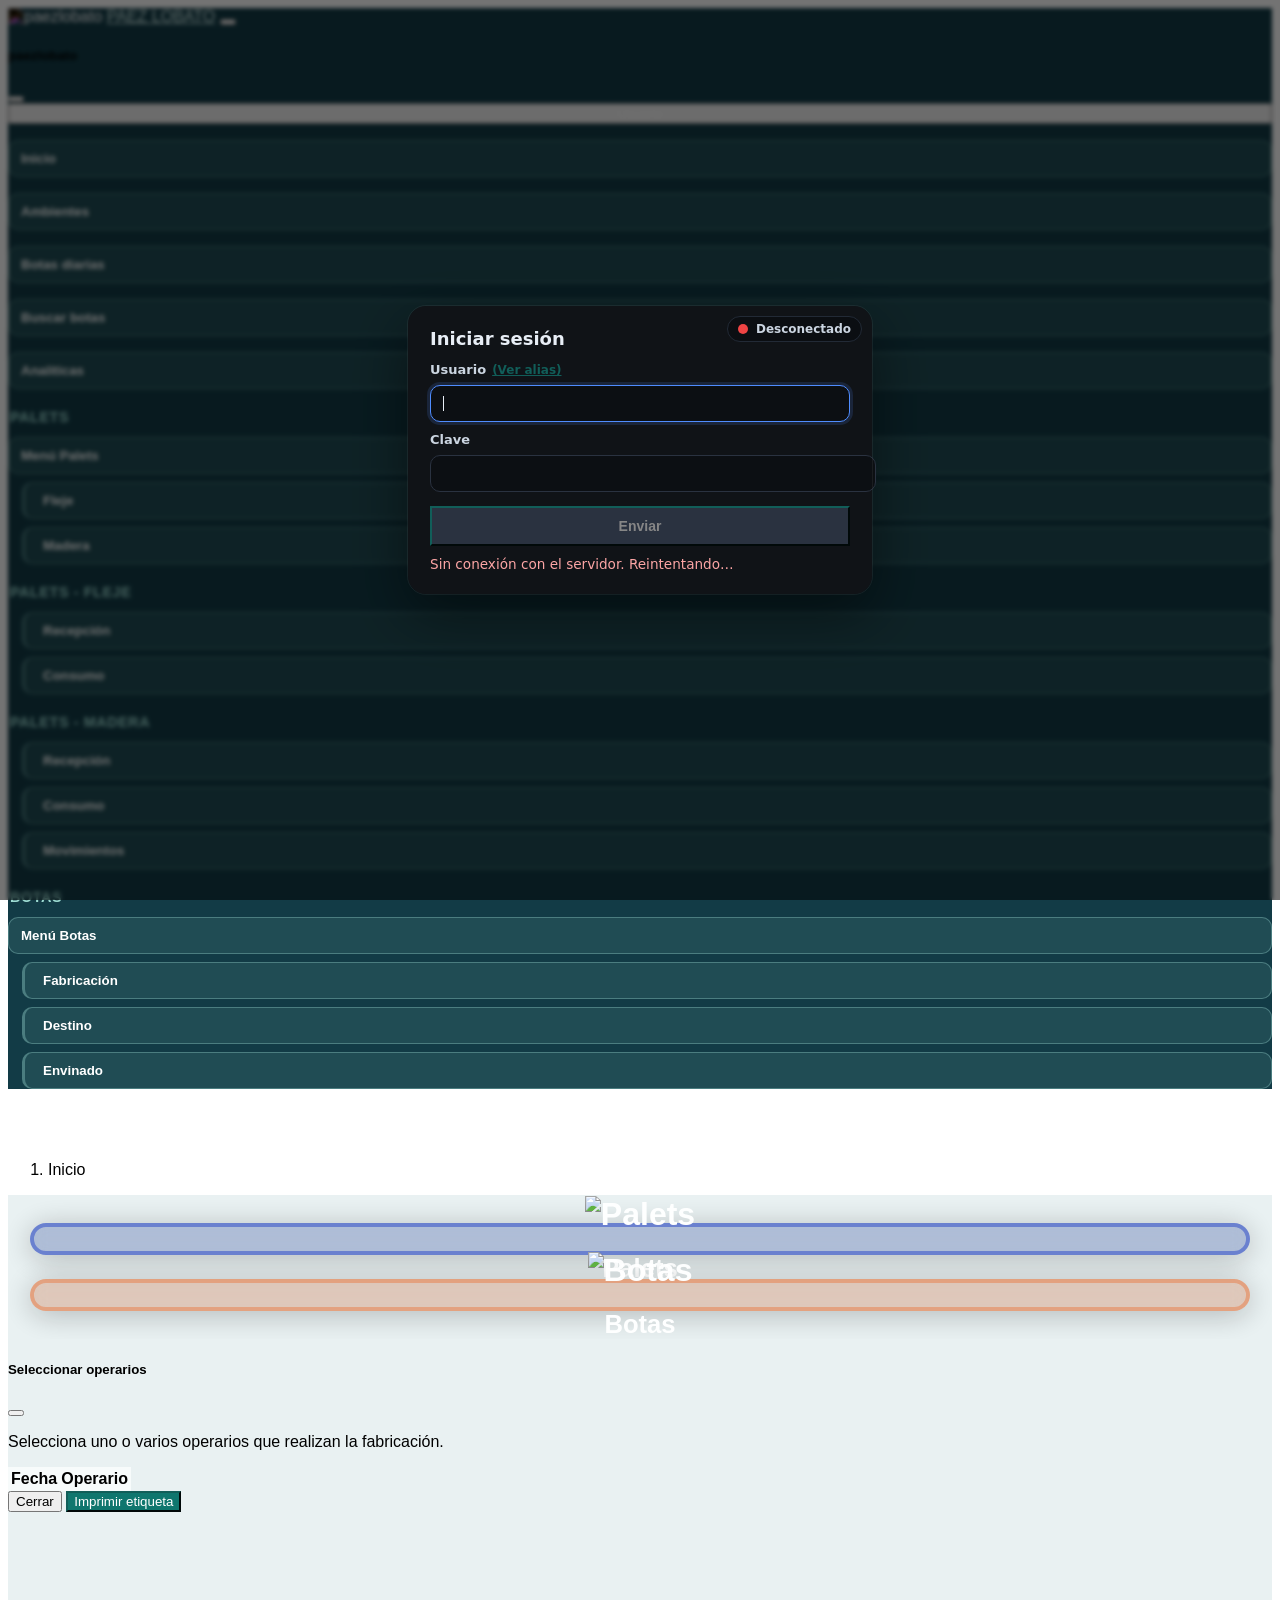
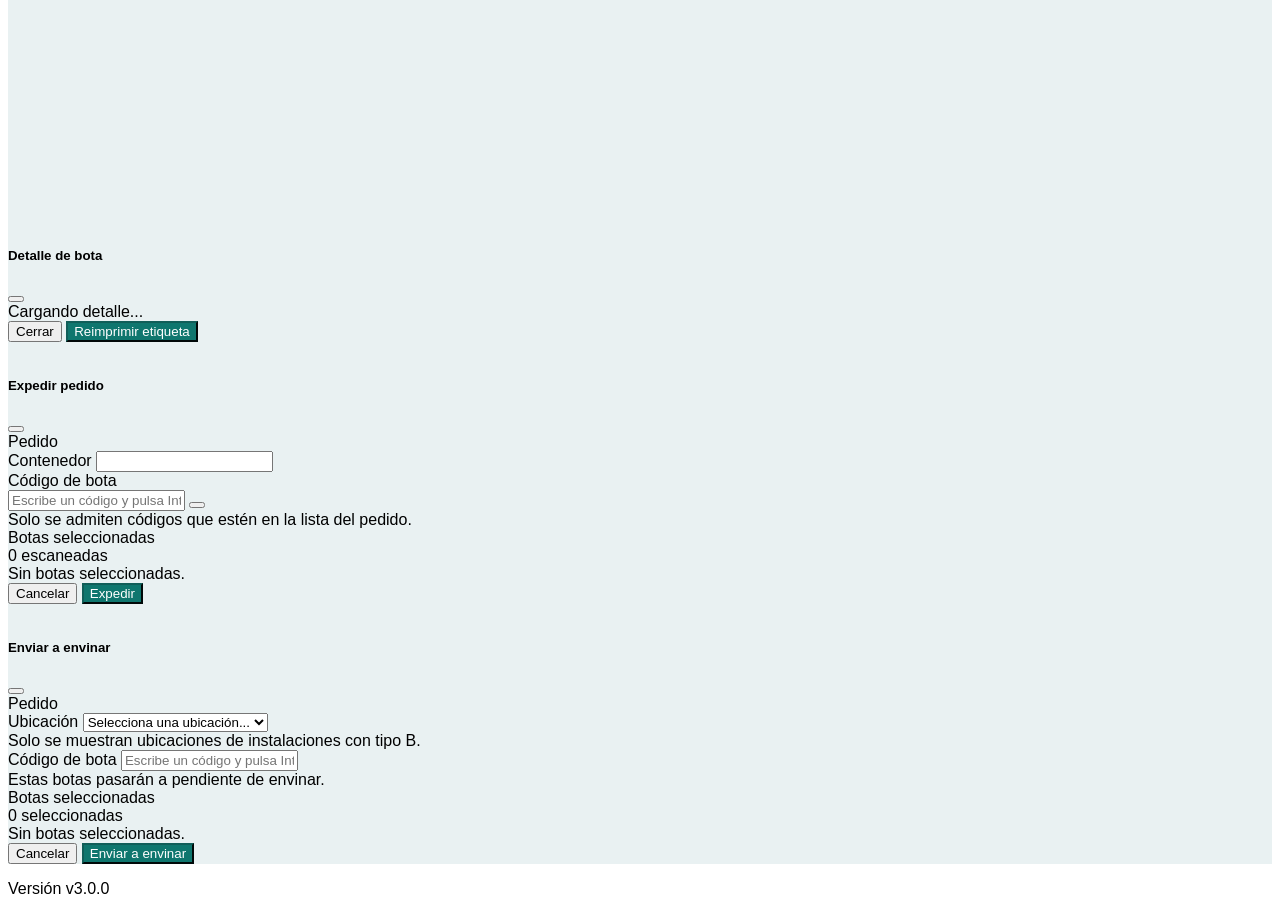
==== commit 7768acf5: "reestructuracion" ====
--- a/index.html
+++ b/index.html
@@ -1,1465 +1,2 @@
-<!DOCTYPE html>
-<html lang="es-ES">
-
-<head>
-    <meta charset="utf-8" />
-    <title>Paez Lobato - GO</title>
-    <meta name="viewport"
-        content="width=device-width, initial-scale=1.0, maximum-scale=1.0, user-scalable=no, viewport-fit=cover" />
-    <link rel="stylesheet" href="./static/css/bootstrap.min.css?v=20260828a" />
-    <link rel="stylesheet" href="./static/font/bootstrap-icons.css?v=20260828a">
-    <link rel="stylesheet" href="./css/app.css?v=20260828a" />
-    <link rel="stylesheet" href="./css/tareas.css?v=20260828a" />
-    <link rel="stylesheet" href="./css/recepcion.css?v=20261013a" />
-    <link rel="stylesheet" href="./css/paneles-fijos.css?v=20260828a" />
-    <link rel="stylesheet" href="./css/ubicacion.css?v=20260828a" />
-    <link rel="stylesheet" href="./css/fabricacion.css?v=20261001i" />
-    <link rel="stylesheet" href="./css/expedicion.css?v=20260828a" />
-    <link rel="stylesheet" href="./css/analiticas-envinado.css?v=20260828a" />
-    <link rel="stylesheet" href="./css/tema-index-alternativo.css?v=20261009a" />
-    <link rel="icon" type="image/png" href="./imagenes/iconos/tonel.png">
-</head>
-
-<body class="d-flex flex-column index-version-alternativa">
-
-    <nav class="navbar navbar-dark bg-dark fixed-top">
-        <div class="container-fluid">
-            <img src="./imagenes/Logo-Toneleria.png" alt="paezlobato" class="logo-navbar">
-            <a class="navbar-brand" href="#">PAEZ LOBATO</a>
-            <button class="navbar-toggler" type="button" data-bs-toggle="offcanvas"
-                data-bs-target="#offcanvasDarkNavbar" aria-controls="offcanvasDarkNavbar">
-                <span class="navbar-toggler-icon"></span>
-            </button>
-            <div class="offcanvas offcanvas-end text-bg-dark" tabindex="-1" id="offcanvasDarkNavbar"
-                aria-labelledby="offcanvasDarkNavbarLabel">
-                <div class="offcanvas-header">
-                    <h5 class="offcanvas-title" id="offcanvasDarkNavbarLabel">paezlobato</h5>
-                    <button type="button" class="btn-close btn-close-white" data-bs-dismiss="offcanvas"
-                        aria-label="Close"></button>
-                </div>
-                <div class="offcanvas-body">
-                    <div class="offcanvas-menu">
-                        <button id="btn-logout" class="btn btn-sm btn-outline-warning w-100 text-start" type="button">
-                            <span class="navbar-text me-2">
-                                <i class="bi bi-person-circle me-1"></i> <span id="nav-username">Usuario</span>
-                            </span>
-                            <i class="bi bi-box-arrow-right float-end mt-1"></i>
-                        </button>
-
-                        <button class="offcanvas-nav-btn" mostrar="vista_tareas" data-bs-dismiss="offcanvas">
-                            Inicio
-                        </button>
-                        <button class="offcanvas-nav-btn" mostrar="vista_ambientes" data-bs-dismiss="offcanvas">
-                            Ambientes
-                        </button>
-                        <button class="offcanvas-nav-btn" mostrar="vista_botas_diarias" data-bs-dismiss="offcanvas">
-                            Botas diarias
-                        </button>
-                        <button class="offcanvas-nav-btn" mostrar="vista_buscar_botas" data-bs-dismiss="offcanvas">
-                            Buscar botas
-                        </button>
-                        <button class="offcanvas-nav-btn" mostrar="vista_analiticas" data-bs-dismiss="offcanvas">
-                            Analiticas
-                        </button>
-
-                        <div class="offcanvas-menu-grupo">
-                            <h6>Palets</h6>
-                            <button class="offcanvas-nav-btn" mostrar="vista_menu_palets" data-bs-dismiss="offcanvas">
-                                Menú Palets
-                            </button>
-                            <button class="offcanvas-nav-btn offcanvas-nav-subop" mostrar="vista_menu_palets_fleje" data-bs-dismiss="offcanvas">
-                                Fleje
-                            </button>
-                            <button class="offcanvas-nav-btn offcanvas-nav-subop" mostrar="vista_menu_palets_madera" data-bs-dismiss="offcanvas">
-                                Madera
-                            </button>
-                        </div>
-
-                        <div class="offcanvas-menu-grupo">
-                            <h6>Palets - Fleje</h6>
-                            <button class="offcanvas-nav-btn offcanvas-nav-subop" mostrar="vista_recepcion" data-contexto-recepcion="palets_fleje"
-                                data-bs-dismiss="offcanvas">
-                                Recepción
-                            </button>
-                            <button class="offcanvas-nav-btn offcanvas-nav-subop" mostrar="vista_consumo" data-origen-fabricacion="palets_fleje"
-                                data-contexto-consumo="palets_fleje" data-acceso-directo-consumo="1" data-bs-dismiss="offcanvas">
-                                Consumo
-                            </button>
-                        </div>
-
-                        <div class="offcanvas-menu-grupo">
-                            <h6>Palets - Madera</h6>
-                            <button class="offcanvas-nav-btn offcanvas-nav-subop" mostrar="vista_recepcion" data-contexto-recepcion="palets_madera"
-                                data-bs-dismiss="offcanvas">
-                                Recepción
-                            </button>
-                            <button class="offcanvas-nav-btn offcanvas-nav-subop" mostrar="vista_consumo" data-origen-fabricacion="palets_madera"
-                                data-contexto-consumo="palets_madera" data-acceso-directo-consumo="1" data-bs-dismiss="offcanvas">
-                                Consumo
-                            </button>
-                            <button class="offcanvas-nav-btn offcanvas-nav-subop" mostrar="vista_menu_movimientos"
-                                data-bs-dismiss="offcanvas">
-                                Movimientos
-                            </button>
-                        </div>
-
-                        <div class="offcanvas-menu-grupo">
-                            <h6>Botas</h6>
-                            <button class="offcanvas-nav-btn" mostrar="vista_menu_botas" data-bs-dismiss="offcanvas">
-                                Menú Botas
-                            </button>
-                            <button class="offcanvas-nav-btn offcanvas-nav-subop" mostrar="vista_fabricacion" data-origen-fabricacion="botas"
-                                data-acceso-directo-fabricacion="1" data-bs-dismiss="offcanvas">
-                                Fabricación
-                            </button>
-                            <button class="offcanvas-nav-btn offcanvas-nav-subop" mostrar="vista_destino" data-bs-dismiss="offcanvas">
-                                Destino
-                            </button>
-                            <button class="offcanvas-nav-btn offcanvas-nav-subop" mostrar="vista_envinado" data-bs-dismiss="offcanvas">
-                                Envinado
-                            </button>
-                        </div>
-
-                    </div>
-                </div>
-            </div>
-        </div>
-    </nav>
-
-    <!-- Compensación de altura del navbar -->
-    <div class="flex-shrink-0" style="height: 56px;"></div>
-
-    <!-- Migas de pan (header separado) -->
-    <header class="bg-light px-4 py-2 border-bottom">
-        <nav aria-label="breadcrumb">
-            <ol class="breadcrumb mb-0">
-                <li class="breadcrumb-item" mostrar="vista_inicio"><a href="#">Inicio</a></li>
-                <li class="breadcrumb-item active" mostrar="vista_tareas" aria-current="page">Tareas</li>
-            </ol>
-        </nav>
-    </header>
-
-    <!-- Contenido principal -->
-    <main class="flex-fill d-flex flex-column overflow-hidden">
-
-        <section id="vista_tareas" class="flex-fill pagina-activa menu-principal">
-            <button class="boton azul boton-con-icono" mostrar="vista_menu_palets">
-                <img class="boton-icono" src="./imagenes/iconos/palet.png" alt="Palets">
-                <span>Palets</span>
-            </button>
-            <button class="boton naranja boton-con-icono" mostrar="vista_menu_botas">
-                <img class="boton-icono" src="./imagenes/iconos/tonel.png" alt="Botas">
-                <span>Botas</span>
-            </button>
-        </section>
-
-        <section id="vista_menu_palets" class="flex-fill menu-secundario">
-            <button class="boton rojo boton-con-icono" mostrar="vista_menu_palets_fleje">
-                <img class="boton-icono" src="./imagenes/iconos/camion_tonel.png" alt="Fleje">
-                <span>Fleje</span>
-            </button>
-            <button class="boton verde boton-con-icono" mostrar="vista_menu_palets_madera">
-                <img class="boton-icono" src="./imagenes/iconos/palet.png" alt="Madera">
-                <span>Madera</span>
-            </button>
-            <button class="boton boton-volver" mostrar="vista_tareas">
-                <span>Volver</span>
-            </button>
-        </section>
-
-        <section id="vista_menu_palets_fleje" class="flex-fill vista-flejes">
-            <div class="card shadow-sm fleje-card">
-                <div class="card-header d-flex justify-content-between align-items-center gap-2">
-                    <h5 class="mb-0">Flejes disponibles</h5>
-                </div>
-                <div class="card-body">
-                    <div class="table-responsive">
-                        <table id="tabla_entradas_flejes_menu" class="table table-striped table-bordered align-middle mb-0">
-                            <thead class="table-dark">
-                                <tr>
-                                    <th scope="col">Tipo de producto</th>
-                                    <th scope="col">Lote</th>
-                                    <th scope="col" class="text-end">Restante</th>
-                                </tr>
-                            </thead>
-                            <tbody>
-                                <tr>
-                                    <td colspan="3">Cargando entradas de fleje...</td>
-                                </tr>
-                            </tbody>
-                        </table>
-                    </div>
-                </div>
-            </div>
-            <button class="boton boton-volver" mostrar="vista_menu_palets">
-                <span>Volver</span>
-            </button>
-        </section>
-
-        <section id="vista_menu_palets_madera" class="flex-fill menu-secundario">
-            <button class="boton rojo boton-con-icono" mostrar="vista_recepcion" data-contexto-recepcion="palets_madera">
-                <img class="boton-icono" src="./imagenes/iconos/camion_palet.png" alt="Recepción">
-                <span>Recepción</span>
-            </button>
-            <button class="boton verde boton-con-icono" mostrar="vista_consumo" data-origen-fabricacion="palets_madera" data-contexto-consumo="palets_madera" data-acceso-directo-consumo="1">
-                <img class="boton-icono" src="./imagenes/iconos/palet.png" alt="Consumo">
-                <span>Consumo</span>
-            </button>
-            <button class="boton amarillo boton-con-icono" mostrar="vista_menu_movimientos">
-                <div class="d-flex gap-2 fs-2" aria-hidden="true">
-                    <i class="bi bi-shuffle"></i>
-                </div>
-                <span>Movimientos</span>
-            </button>
-            <button class="boton boton-volver" mostrar="vista_menu_palets">
-                <span>Volver</span>
-            </button>
-        </section>
-
-        <section id="vista_menu_movimientos" class="flex-fill menu-secundario">
-            <button class="boton rojo boton-con-icono" mostrar="vista_procesar_stock" data-contexto-procesar-stock="palets_madera">
-                <i class="bi bi-box-arrow-down fs-2" aria-hidden="true"></i>
-                <span>Procesar</span>
-            </button>
-            <button class="boton naranja boton-con-icono" mostrar="vista_mover_stock" data-contexto-mover-stock="palets_madera" disabled>
-                <i class="bi bi-arrow-left-right fs-2" aria-hidden="true"></i>
-                <span>Mover Stock</span>
-            </button>
-            <button class="boton verde boton-con-icono" mostrar="vista_ubicacion" data-contexto-ubicacion="palets_madera" disabled>
-                <i class="bi bi-plus-square fs-2" aria-hidden="true"></i>
-                <span>Crear a partir de Stock</span>
-            </button>
-            <button class="boton boton-volver" mostrar="vista_menu_palets_madera">
-                <span>Volver</span>
-            </button>
-        </section>
-
-        <section id="vista_menu_botas" class="flex-fill menu-secundario">
-            <button class="boton verde boton-con-icono" mostrar="vista_fabricacion" data-origen-fabricacion="botas" data-acceso-directo-fabricacion="1">
-                <img class="boton-icono" src="./imagenes/iconos/tonel.png" alt="Fabricación">
-                <span>Fabricación</span>
-            </button>
-            <button class="boton amarillo boton-con-icono" mostrar="vista_destino">
-                <img class="boton-icono" src="./imagenes/iconos/camion_tonel.png" alt="Destino de botas">
-                <span>Destino</span>
-            </button>
-            <button class="boton violeta boton-con-icono" mostrar="vista_envinado">
-                <img class="boton-icono" src="./imagenes/iconos/toneles.png" alt="Almacen de botas">
-                <span>Envinado</span>
-            </button>
-            <button class="boton boton-volver" mostrar="vista_tareas">
-                <span>Volver</span>
-            </button>
-        </section>
-
-        <section id="vista_ambientes" class="flex-fill">
-            <form id="form-ambientes" class="container-sm crear-stock-form" autocomplete="off">
-                <div class="card shadow-sm">
-                    <div class="card-header">
-                        <h5 class="mb-0">Registro de ambientes</h5>
-                    </div>
-                    <div class="card-body">
-                        <div class="row g-3">
-                            <div class="col-12 col-md-4">
-                                <label for="ambiente-fecha" class="form-label">Fecha</label>
-                                <input type="date" class="form-control" id="ambiente-fecha">
-                            </div>
-                            <div class="col-6 col-md-4">
-                                <label for="ambiente-temperatura-1" class="form-label">Temperatura 7:00</label>
-                                <input type="number" class="form-control" id="ambiente-temperatura-1" step="0.01">
-                            </div>
-                            <div class="col-6 col-md-4">
-                                <label for="ambiente-humedad-1" class="form-label">Humedad 7:00</label>
-                                <input type="number" class="form-control" id="ambiente-humedad-1" step="0.01">
-                            </div>
-                            <div class="col-6 col-md-4">
-                                <label for="ambiente-temperatura-2" class="form-label">Temperatura 10:00</label>
-                                <input type="number" class="form-control" id="ambiente-temperatura-2" step="0.01">
-                            </div>
-                            <div class="col-6 col-md-4">
-                                <label for="ambiente-humedad-2" class="form-label">Humedad 10:00</label>
-                                <input type="number" class="form-control" id="ambiente-humedad-2" step="0.01">
-                            </div>
-                            <div class="col-6 col-md-4">
-                                <label for="ambiente-temperatura-3" class="form-label">Temperatura 14:00</label>
-                                <input type="number" class="form-control" id="ambiente-temperatura-3" step="0.01">
-                            </div>
-                            <div class="col-6 col-md-4">
-                                <label for="ambiente-humedad-3" class="form-label">Humedad 14:00</label>
-                                <input type="number" class="form-control" id="ambiente-humedad-3" step="0.01">
-                            </div>
-                        </div>
-                        <p id="ambiente-estado" class="small text-muted mt-3 mb-0"></p>
-                    </div>
-                    <div class="card-footer d-flex justify-content-between gap-2 flex-wrap">
-                        <button type="button" class="btn btn-outline-secondary" id="ambiente-recargar">
-                            <i class="bi bi-arrow-clockwise"></i> Recargar
-                        </button>
-                        <div class="d-flex gap-2">
-                            <button type="button" class="btn btn-primary" id="ambiente-guardar">
-                                <i class="bi bi-save"></i> Guardar
-                            </button>
-                            <button type="button" class="btn btn-outline-secondary" mostrar="vista_tareas">
-                                Volver
-                            </button>
-                        </div>
-                    </div>
-                </div>
-            </form>
-        </section>
-
-        <section id="vista_botas_diarias" class="flex-fill vista-panel-fija">
-            <div class="contenedor-panel-fijo panel-fijo">
-                <div class="panel-fijo-header">
-                    <h5 class="mb-0">Botas diarias</h5>
-                    <div class="small text-muted">Listado de botas fabricadas en la fecha indicada.</div>
-                </div>
-                <div class="panel-fijo-body">
-                    <div class="row g-2 align-items-end mb-3">
-                        <div class="col-8">
-                            <label for="botas-diarias-fecha" class="form-label mb-1">Fecha</label>
-                            <input type="date" class="form-control" id="botas-diarias-fecha">
-                        </div>
-                        <div class="col-4">
-                            <button type="button" class="btn btn-primary w-100" id="botas-diarias-obtener">
-                                Obtener
-                            </button>
-                        </div>
-                    </div>
-                    <div id="botas-diarias-lista" class="botas-diarias-lista">
-                        <div class="fabricacion-card-empty">Selecciona una fecha y pulsa Obtener.</div>
-                    </div>
-                </div>
-            </div>
-        </section>
-
-        <section id="vista_buscar_botas" class="flex-fill vista-panel-fija">
-            <div class="contenedor-panel-fijo panel-fijo">
-                <div class="panel-fijo-header">
-                    <h5 class="mb-0">Buscar botas</h5>
-                    <div class="small text-muted">Busca botas que contengan parte del código indicado.</div>
-                </div>
-                <div class="panel-fijo-body">
-                    <div class="row g-2 align-items-end mb-3">
-                        <div class="col-8">
-                            <label for="buscar-botas-codigo" class="form-label mb-1">Código</label>
-                            <input type="text" class="form-control" id="buscar-botas-codigo" autocomplete="off" placeholder="Parte del código">
-                        </div>
-                        <div class="col-4">
-                            <button type="button" class="btn btn-primary w-100" id="buscar-botas-obtener">
-                                Buscar
-                            </button>
-                        </div>
-                    </div>
-                    <div id="buscar-botas-lista" class="botas-diarias-lista">
-                        <div class="fabricacion-card-empty">Introduce parte del código y pulsa Buscar.</div>
-                    </div>
-                </div>
-            </div>
-        </section>
-
-        <section id="vista_recepcion" class="flex-fill" modo="listado_entradas">
-            <div class="table-responsive">
-                <table id="tabla_entradas_recepcion" class="table table-striped table-bordered">
-                    <thead class="table-dark">
-                        <tr>
-                            <th colspan="3">Listado de entradas</th>
-                        </tr>
-                        <tr>
-                            <th scope="col">Nº de Pedido</th>
-                            <th scope="col">Fecha</th>
-                            <th scope="col">Proveedor</th>
-                        </tr>
-                    </thead>
-                    <tbody>
-                        <tr>
-                            <td>00123</td>
-                            <td>31/07/2025</td>
-                            <td>GaliQuerkus</td>
-                        </tr>
-                        <tr>
-                            <td>00124</td>
-                            <td>30/07/2025</td>
-                            <td>Maderas Sabugos SL</td>
-                        </tr>
-                    </tbody>
-                    <tfoot>
-                        <tr>
-                            <td colspan="3">Listado de entradas</td>
-                        </tr>
-                    </tfoot>
-                </table>
-
-                <table id="tabla_contenido_entrada_recepcion" class="table table-striped table-bordered">
-                    <thead class="table-dark">
-                        <tr>
-                            <th colspan="4"><span class="entrada_recepcion_seleccionado">Entrada 00124, 30/07/2025,
-                                    Maderas Sabugos SL</span></th>
-                        </tr>
-                        <tr>
-                            <th scope="col">Material</th>
-                            <th scope="col">Cant.</th>
-                            <th scope="col">PAQ.</th>
-                            <th scope="col">Ver.</th>
-                        </tr>
-                    </thead>
-                    <tbody>
-                        <tr>
-                            <td>Hileras de Duela de Roble Frances 1300x1200x35mm</td>
-                            <td>168</td>
-                            <td>4</td>
-                            <td><i class="bi bi-check-circle"></i></td>
-                        </tr>
-                        <tr>
-                            <td>Hileras de Duela de Roble Frances 1150x1200x35mm</td>
-                            <td>42</td>
-                            <td>1</td>
-                            <td><i class="bi bi-check-circle"></i></td>
-                        </tr>
-                        <tr>
-                            <td>Hileras de Duela de Roble Frances 1000x1200x3,5mm</td>
-                            <td>56</td>
-                            <td>2</td>
-                            <td><i class="bi bi-check-circle"></i></td>
-                        </tr>
-                        <tr>
-                            <td>Hileras de Duela de Roble Frances 950x1200x3,5mm</td>
-                            <td>88</td>
-                            <td>4</td>
-                            <td><i class="bi bi-check-circle"></i></td>
-                        </tr>
-                        <tr>
-                            <td>Hileras de Duela de Roble Frances 700x1200x35mm</td>
-                            <td>42</td>
-                            <td>1</td>
-                            <td><i class="bi bi-check-circle"></i></td>
-                        </tr>
-                    </tbody>
-                    <tfoot>
-                        <tr>
-                            <td colspan="4">Volver a listado de entradas</td>
-                        </tr>
-                    </tfoot>
-                </table>
-            </div>
-            <!-- Modal -->
-            <div class="modal fade" id="miModal" tabindex="-1" aria-labelledby="miModalLabel" aria-hidden="true">
-                <div class="modal-dialog modal-dialog-centered">
-                    <div class="modal-content">
-
-                        <div class="modal-header">
-                            <h5 class="modal-title" id="miModalLabel">Verificar línea de recepción</h5>
-                            <button type="button" class="btn-close" data-bs-dismiss="modal"
-                                aria-label="Cerrar"></button>
-                        </div>
-
-                        <div class="modal-body">
-                            <p>Confirma la cantidad realmente recibida para esta línea.</p>
-                            <p>Material: <span id="materialEtiqueta">Material</span></p>
-                            <div class="row g-3 mt-2">
-                                <div class="col-6">
-                                    <label class="form-label">Bultos previstos</label>
-                                    <input type="text" class="form-control" id="recepcion-bultos-previstos" readonly>
-                                </div>
-                                <div class="col-6">
-                                    <label class="form-label">Bultos recibidos</label>
-                                    <input type="number" class="form-control" id="recepcion-bultos-recibidos" min="0">
-                                </div>
-                                <div class="col-6">
-                                    <label class="form-label">Kilos previstos</label>
-                                    <input type="text" class="form-control" id="recepcion-kilos-previstos" readonly>
-                                </div>
-                            </div>
-
-                            <div class="modal-footer">
-                                <button type="button" class="btn btn-secondary" data-bs-dismiss="modal">Cerrar</button>
-                                <button type="button" class="btn btn-primary" id="recepcion-confirmar-verificacion">
-                                    <i class="bi bi-check-lg"></i> Verificar
-                                </button>
-                            </div>
-
-                        </div>
-                    </div>
-                </div>
-
-            </div>
-        </section>
-
-        <section id="vista_ubicacion" class="flex-fill">
-            <form id="form-crear-stock" class="container-sm crear-stock-form" autocomplete="off">
-                <div class="card shadow-sm">
-                    <div class="card-header">
-                        <h5 class="mb-0">Crear a partir de Stock</h5>
-                    </div>
-                    <div class="card-body">
-                        <div class="row g-3">
-                            <div class="col-md-4">
-                                <label for="crearstock-tipo-producto" class="form-label">Tipo de producto</label>
-                                <select class="form-select" id="crearstock-tipo-producto">
-                                    <option value="">Seleccione tipo...</option>
-                                </select>
-                            </div>
-                            <div class="col-md-4">
-                                <label for="crearstock-material" class="form-label">Madera</label>
-                                <select class="form-select" id="crearstock-material">
-                                    <option value="">Seleccione madera...</option>
-                                </select>
-                            </div>
-                            <div class="col-md-4">
-                                <label for="crearstock-ubicacion" class="form-label">Instalaciones</label>
-                                <select class="form-select" id="crearstock-ubicacion">
-                                    <option value="">Seleccione instalación...</option>
-                                </select>
-                            </div>
-                            <div class="col-md-6">
-                                <label for="crearstock-lote" class="form-label">Lote</label>
-                                <input type="text" class="form-control" id="crearstock-lote" placeholder="Lote" required>
-                            </div>
-                            <div class="col-md-6">
-                                <label for="crearstock-cubico" class="form-label">Cúbico</label>
-                                <input type="number" step="0.001" min="0.001" class="form-control" id="crearstock-cubico" placeholder="0" required>
-                            </div>
-                            <div class="col-12">
-                                <label for="crearstock-origen" class="form-label">Origen</label>
-                                <select class="form-select" id="crearstock-origen" required>
-                                    <option value="">Seleccione origen...</option>
-                                </select>
-                                <div id="crearstock-estado" class="small text-muted"></div>
-                            </div>
-                            <div class="col-12 d-flex justify-content-end">
-                                <button class="btn btn-primary" type="button" id="crearstock-crear">
-                                    <i class="bi bi-plus-lg"></i> Crear
-                                </button>
-                            </div>
-                        </div>
-                    </div>
-                </div>
-            </form>
-        </section>
-
-        <section id="vista_mover_stock" class="flex-fill vista-panel-fija">
-            <form id="form-mover-stock" class="container-sm crear-stock-form contenedor-panel-fijo" autocomplete="off">
-                <div class="card shadow-sm panel-fijo">
-                    <div class="card-header panel-fijo-header">
-                        <h5 class="mb-0">Mover Stock</h5>
-                    </div>
-                    <div class="card-body panel-fijo-body">
-                        <div class="row g-3">
-                            <div class="col-12 row g-2 align-items-center">
-                                <div class="col-4">
-                                    <label for="moverstock-tipo-producto" class="form-label mb-0">Tipo de pieza</label>
-                                </div>
-                                <div class="col-8">
-                                    <select class="form-select" id="moverstock-tipo-producto">
-                                        <option value="">Seleccione tipo...</option>
-                                    </select>
-                                </div>
-                            </div>
-                            <div class="col-12 row g-2 align-items-center">
-                                <div class="col-4">
-                                    <label for="moverstock-material" class="form-label mb-0">Madera</label>
-                                </div>
-                                <div class="col-8">
-                                    <select class="form-select" id="moverstock-material">
-                                        <option value="">Seleccione madera...</option>
-                                    </select>
-                                </div>
-                            </div>
-                            <div class="col-12 row g-2 align-items-center">
-                                <div class="col-4">
-                                    <label for="moverstock-ubicacion-origen" class="form-label mb-0">Ubicación origen</label>
-                                </div>
-                                <div class="col-8">
-                                    <select class="form-select" id="moverstock-ubicacion-origen">
-                                        <option value="">Todas las ubicaciones</option>
-                                    </select>
-                                </div>
-                            </div>
-                            <div class="col-12 row g-2 align-items-center">
-                                <div class="col-4">
-                                    <label for="moverstock-origen" class="form-label mb-0">Palet origen</label>
-                                </div>
-                                <div class="col-8">
-                                    <select class="form-select" id="moverstock-origen">
-                                        <option value="">Seleccione origen...</option>
-                                    </select>
-                                </div>
-                            </div>
-                            <div class="col-12 row g-2 align-items-center">
-                                <div class="col-4">
-                                    <label for="moverstock-ubicacion-destino" class="form-label mb-0">Ubicación destino</label>
-                                </div>
-                                <div class="col-8">
-                                    <select class="form-select" id="moverstock-ubicacion-destino">
-                                        <option value="">Seleccione destino...</option>
-                                    </select>
-                                </div>
-                            </div>
-                            <div class="col-12 row g-2 align-items-center">
-                                <div class="col-4">
-                                    <label for="moverstock-cubicaje" class="form-label mb-0">Cubicaje</label>
-                                </div>
-                                <div class="col-8">
-                                    <input type="number" step="0.001" min="0.001" class="form-control" id="moverstock-cubicaje" placeholder="0">
-                                </div>
-                            </div>
-                            <div class="col-12 row g-2 align-items-center">
-                                <div class="col-4">
-                                    <label for="moverstock-paquetes" class="form-label mb-0">Paquetes</label>
-                                </div>
-                                <div class="col-8">
-                                    <input type="number" step="1" min="1" class="form-control" id="moverstock-paquetes" value="1" placeholder="1">
-                                </div>
-                            </div>
-                            <div class="col-12 row g-2 align-items-center">
-                                <div class="col-4">
-                                    <label for="moverstock-total" class="form-label mb-0">Total</label>
-                                </div>
-                                <div class="col-8">
-                                    <input type="text" class="form-control" id="moverstock-total" placeholder="0" readonly>
-                                </div>
-                            </div>
-                            <div class="col-12">
-                                <div id="moverstock-estado" class="small text-muted"></div>
-                            </div>
-                        </div>
-                    </div>
-                    <div class="card-footer panel-fijo-footer d-flex justify-content-between align-items-center gap-2 flex-wrap">
-                        <button type="button" class="btn btn-outline-secondary" mostrar="vista_menu_movimientos">
-                            Volver
-                        </button>
-                        <button class="btn btn-primary" type="button" id="moverstock-mover">
-                            <i class="bi bi-arrow-left-right"></i> Mover
-                        </button>
-                    </div>
-                </div>
-            </form>
-        </section>
-
-        <section id="vista_procesar_stock" class="flex-fill vista-panel-fija">
-            <form id="form-procesar-stock" class="container-sm crear-stock-form contenedor-panel-fijo" autocomplete="off">
-                <div class="card shadow-sm panel-fijo">
-                    <div class="card-header panel-fijo-header">
-                        <h5 class="mb-0">Procesar</h5>
-                    </div>
-                    <div class="card-body panel-fijo-body">
-                        <div class="row g-3">
-                            <div class="col-12 row g-2 align-items-center">
-                                <div class="col-4">
-                                    <label for="procesarstock-tipo-producto" class="form-label mb-0">Duela</label>
-                                </div>
-                                <div class="col-8">
-                                    <select class="form-select" id="procesarstock-tipo-producto">
-                                        <option value="">Seleccione tipo...</option>
-                                    </select>
-                                </div>
-                            </div>
-                            <div class="col-12 row g-2 align-items-center">
-                                <div class="col-4">
-                                    <label for="procesarstock-material" class="form-label mb-0">Madera</label>
-                                </div>
-                                <div class="col-8">
-                                    <select class="form-select" id="procesarstock-material">
-                                        <option value="">Seleccione madera...</option>
-                                    </select>
-                                </div>
-                            </div>
-                            <div class="col-12 row g-2 align-items-center">
-                                <div class="col-4">
-                                    <label for="procesarstock-ubicacion-origen" class="form-label mb-0">Ubicación origen</label>
-                                </div>
-                                <div class="col-8">
-                                    <select class="form-select" id="procesarstock-ubicacion-origen">
-                                        <option value="">Todas las ubicaciones</option>
-                                    </select>
-                                </div>
-                            </div>
-                            <div class="col-12 row g-2 align-items-center">
-                                <div class="col-4">
-                                    <label for="procesarstock-origen" class="form-label mb-0">Lote origen</label>
-                                </div>
-                                <div class="col-8">
-                                    <select class="form-select" id="procesarstock-origen">
-                                        <option value="">Seleccione origen...</option>
-                                    </select>
-                                </div>
-                            </div>
-                            <div class="col-12 row g-2 align-items-center">
-                                <div class="col-4">
-                                    <label for="procesarstock-ubicacion-destino" class="form-label mb-0">Ubicación destino</label>
-                                </div>
-                                <div class="col-8">
-                                    <select class="form-select" id="procesarstock-ubicacion-destino">
-                                        <option value="">Seleccione ubicación destino...</option>
-                                    </select>
-                                </div>
-                            </div>
-                            <div class="col-12 row g-2 align-items-center">
-                                <div class="col-4">
-                                    <label for="procesarstock-lote-destino" class="form-label mb-0">Lote destino</label>
-                                </div>
-                                <div class="col-8">
-                                    <input type="text" class="form-control" id="procesarstock-lote-destino" list="procesarstock-nombres-destino" maxlength="60" placeholder="Nombre del lote">
-                                    <datalist id="procesarstock-nombres-destino"></datalist>
-                                </div>
-                            </div>
-                            <div class="col-12 row g-2 align-items-center">
-                                <div class="col-4">
-                                    <label for="procesarstock-cubicaje" class="form-label mb-0">Cubicaje</label>
-                                </div>
-                                <div class="col-8">
-                                    <input type="number" step="0.0001" min="0.0001" class="form-control" id="procesarstock-cubicaje" placeholder="0">
-                                </div>
-                            </div>
-                            <div class="col-12 row g-2 align-items-center">
-                                <div class="col-4">
-                                    <label for="procesarstock-paquetes" class="form-label mb-0">Paquetes</label>
-                                </div>
-                                <div class="col-8">
-                                    <input type="number" step="1" min="1" class="form-control" id="procesarstock-paquetes" value="1" placeholder="1">
-                                </div>
-                            </div>
-                            <div class="col-12 row g-2 align-items-center">
-                                <div class="col-4">
-                                    <label for="procesarstock-total" class="form-label mb-0">Total</label>
-                                </div>
-                                <div class="col-8">
-                                    <input type="text" class="form-control" id="procesarstock-total" placeholder="0" readonly>
-                                </div>
-                            </div>
-                            <div class="col-12">
-                                <div id="procesarstock-validacion" class="small text-warning" role="status" hidden></div>
-                                <div id="procesarstock-estado" class="small text-muted"></div>
-                            </div>
-                        </div>
-                    </div>
-                    <div class="card-footer panel-fijo-footer d-flex justify-content-between align-items-center gap-2 flex-wrap">
-                        <button type="button" class="btn btn-outline-secondary" mostrar="vista_menu_movimientos">
-                            Volver
-                        </button>
-                        <button class="btn btn-primary" type="button" id="procesarstock-procesar">
-                            <i class="bi bi-box-arrow-down"></i> Procesar
-                        </button>
-                    </div>
-                </div>
-            </form>
-        </section>
-
-        <section id="vista_consumo" class="flex-fill vista-panel-fija" modo="contenido_pedido">
-            <div id="panelConsumoLotes" class="contenedor-panel-fijo panel-fijo d-none">
-                <div class="panel-fijo-header"><h5 class="mb-1">Registro de lotes para consumo</h5></div>
-                <div class="panel-fijo-body">
-                    <label class="form-label" for="consumo-lotes-destino">Destino del consumo</label>
-                    <select id="consumo-lotes-destino" class="form-select mb-3"><option value="botas">Botas</option><option value="fondos">Fondos</option></select>
-                    <details class="consumo-resumen-fabricacion mb-3"><summary>Fabricaciones semanales en producción (solo informativo)</summary><div id="consumo-lotes-fabricaciones" class="produccion-cards-list"></div></details>
-                    <details class="consumo-resumen-fabricacion mb-3">
-                        <summary id="consumo-lotes-titulo">Lotes de botas</summary>
-                        <div id="consumo-lotes-listado" class="table-responsive" aria-live="polite"></div>
-                    </details>
-                    <div class="row g-2">
-                        <div class="col-12 col-md-4"><label for="consumo-lotes-tipo" class="form-label">Duela</label><select id="consumo-lotes-tipo" class="form-select"></select></div>
-                        <div class="col-12 col-md-4"><label for="consumo-lotes-material" class="form-label">Madera</label><select id="consumo-lotes-material" class="form-select"></select></div>
-                        <div class="col-12 col-md-4"><label for="consumo-lotes-ubicacion" class="form-label">Ubicación</label><select id="consumo-lotes-ubicacion" class="form-select"></select></div>
-                        <div class="col-12"><label for="consumo-lotes-origen" class="form-label">Lote de stock origen</label><select id="consumo-lotes-origen" class="form-select"></select></div>
-                        <div class="col-12"><label for="consumo-lotes-buscar" class="form-label">Buscar origen por nombre de lote</label><input id="consumo-lotes-buscar" class="form-control" type="text" placeholder="Nombre del lote de stock"></div>
-                        <div class="col-12 col-md-6"><label for="consumo-lotes-cubicaje" class="form-label">Cubicaje por paquete (m³)</label><input id="consumo-lotes-cubicaje" class="form-control" type="number" step="0.0001" min="0.0001"></div>
-                        <div class="col-12 col-md-6"><label for="consumo-lotes-paquetes" class="form-label">Paquetes</label><input id="consumo-lotes-paquetes" class="form-control" type="number" step="1" min="1" value="1"></div>
-                        <div id="consumo-lotes-nombre-fila" class="col-12"><label for="consumo-lotes-nombre" class="form-label">Lote de botas destino</label><input id="consumo-lotes-nombre" class="form-control" type="text" maxlength="60" list="consumo-lotes-nombres"><datalist id="consumo-lotes-nombres"></datalist></div>
-                        <div id="consumo-lotes-fondos-fila" class="col-12 d-none"><label for="consumo-lotes-fondos" class="form-label">Lote de botas destino</label><select id="consumo-lotes-fondos" class="form-select"></select></div>
-                    </div>
-                    <div id="consumo-lotes-mensaje" class="mt-3" role="status"></div>
-                </div>
-                <div class="panel-fijo-footer fabricacion-footer"><button id="consumo-lotes-agregar" type="button" class="btn btn-outline-primary w-100" disabled>Agregar consumo</button></div>
-            </div>
-            <div id="panelConsumo" class="contenedor-panel-fijo panel-fijo">
-                <div class="panel-fijo-header">
-                    <h5 class="mb-1" id="modalConsumoLabel">Registro de lotes para consumo</h5>
-                </div>
-
-                <div class="panel-fijo-body">
-                    <div class="mb-3">
-                        <label class="form-label" for="consumo-destino-producto">Destino del consumo</label>
-                        <select class="form-select" id="consumo-destino-producto">
-                            <option value="botas">Botas</option>
-                            <option value="fondos">Fondos</option>
-                        </select>
-                    </div>
-                    <div class="mb-3 d-none" id="consumo-proveedor-fondos-fila">
-                        <label class="form-label" for="consumo-proveedor-fondos">Proveedor de fondos</label>
-                        <select class="form-select" id="consumo-proveedor-fondos"><option value="">Seleccione proveedor...</option></select>
-                    </div>
-                    <div id="consumo-fondos-listado" class="d-none mb-3" aria-live="polite"></div>
-                    <details id="consumo-resumen-fabricacion" class="consumo-resumen-fabricacion">
-                        <summary>Fabricaciones semanales en producción (solo informativo)</summary>
-                        <div id="consumo-resumen-fabricacion-lista" class="produccion-cards-list consumo-resumen-fabricacion-lista" aria-live="polite">
-                            <div class="produccion-card-empty">Cargando fabricaciones semanales...</div>
-                        </div>
-                    </details>
-
-                    <div class="table-responsive">
-                        <table class="table table-bordered table-sm" id="tabla_trazabilidad_consumo">
-                            <thead class="table-light">
-                                <tr>
-                                    <th scope="col">Palet</th>
-                                    <th scope="col">Madera</th>
-                                    <th scope="col">M3 total</th>
-                                    <th scope="col">M3 consumido</th>
-                                    <th scope="col">Restante</th>
-                                    <th scope="col">Cantidad</th>
-                                    <th scope="col">Acción</th>
-                                </tr>
-                            </thead>
-                            <tbody></tbody>
-                        </table>
-                    </div>
-
-                    <ul class="nav nav-pills mb-2" id="consumo-panel-tabs" role="tablist">
-                        <li class="nav-item" role="presentation">
-                            <button class="nav-link active" id="consumo-tab-stock" data-bs-toggle="pill" data-bs-target="#consumo-panel-stock" type="button" role="tab">Desde palet stock</button>
-                        </li>
-                        <li class="nav-item" role="presentation">
-                            <button class="nav-link" id="consumo-tab-palet" data-bs-toggle="pill" data-bs-target="#consumo-panel-palet" type="button" role="tab">Desde palet</button>
-                        </li>
-                    </ul>
-
-                    <div class="tab-content">
-                        <div class="tab-pane fade show active" id="consumo-panel-stock" role="tabpanel">
-                            <div class="row g-2">
-                                <div class="col-12 row g-2 align-items-center">
-                                    <div class="col-4">
-                                        <label class="form-label mb-0" for="consumo-tipo-producto">Duela</label>
-                                    </div>
-                                    <div class="col-8">
-                                        <select class="form-select" id="consumo-tipo-producto">
-                                            <option value="">Seleccione tipo...</option>
-                                        </select>
-                                    </div>
-                                </div>
-                                <div class="col-12 row g-2 align-items-center">
-                                    <div class="col-4">
-                                        <label class="form-label mb-0" for="consumo-madera">Madera</label>
-                                    </div>
-                                    <div class="col-8">
-                                        <select class="form-select" id="consumo-madera">
-                                            <option value="">Seleccione madera...</option>
-                                        </select>
-                                    </div>
-                                </div>
-                                <div class="col-12 row g-2 align-items-center">
-                                    <div class="col-4">
-                                        <label class="form-label mb-0" for="consumo-ubicacion-origen">Ubicacion</label>
-                                    </div>
-                                    <div class="col-8">
-                                        <select class="form-select" id="consumo-ubicacion-origen">
-                                            <option value="">Todas las ubicaciones</option>
-                                        </select>
-                                    </div>
-                                </div>
-                                <div class="col-12 row g-2 align-items-center">
-                                    <div class="col-4">
-                                        <label class="form-label mb-0" for="consumo-palet-origen">Palet origen</label>
-                                    </div>
-                                    <div class="col-8">
-                                        <select class="form-select" id="consumo-palet-origen">
-                                            <option value="">Seleccione palet...</option>
-                                        </select>
-                                    </div>
-                                </div>
-                                <div class="col-12 row g-2 align-items-center">
-                                    <div class="col-4">
-                                        <label class="form-label mb-0" for="consumo-cubicaje">Cubicaje</label>
-                                    </div>
-                                    <div class="col-8">
-                                        <input type="number" step="0.001" min="0" class="form-control" id="consumo-cubicaje" placeholder="0" disabled>
-                                    </div>
-                                </div>
-                                <div class="col-12 row g-2 align-items-center">
-                                    <div class="col-4">
-                                        <label class="form-label mb-0" for="consumo-paquetes">Paquetes</label>
-                                    </div>
-                                    <div class="col-8">
-                                        <input type="number" step="1" min="1" class="form-control" id="consumo-paquetes" placeholder="1" value="1" disabled>
-                                    </div>
-                                </div>
-                                <div class="col-12 row g-2 align-items-center" id="consumo-lote-fila">
-                                    <div class="col-4">
-                                        <label class="form-label mb-0" for="consumo-lote">Lote</label>
-                                    </div>
-                                    <div class="col-8">
-                                        <input type="text" class="form-control" id="consumo-lote" placeholder="Lote" disabled>
-                                    </div>
-                                </div>
-                            </div>
-                        </div>
-
-                        <div class="tab-pane fade" id="consumo-panel-palet" role="tabpanel">
-                            <div class="row g-2">
-                                <div class="col-12 row g-2 align-items-center">
-                                    <div class="col-4">
-                                        <label class="form-label mb-0" for="consumo-palet-lote">Lote palet</label>
-                                    </div>
-                                    <div class="col-8">
-                                        <input type="text" class="form-control" id="consumo-palet-lote" placeholder="Lote palet">
-                                    </div>
-                                </div>
-                                <div class="col-12 row g-2 align-items-center">
-                                    <div class="col-4">
-                                        <label class="form-label mb-0" for="consumo-palet-cubicaje">Cubicaje</label>
-                                    </div>
-                                    <div class="col-8">
-                                        <input type="number" step="0.001" min="0" class="form-control" id="consumo-palet-cubicaje" placeholder="0">
-                                    </div>
-                                </div>
-                            </div>
-                        </div>
-                    </div>
-                </div>
-                <div class="panel-fijo-footer fabricacion-footer">
-                    <button class="btn btn-outline-primary w-100" type="button" id="consumo-stock-agregar-trazabilidad">
-                        <i class="bi bi-plus-lg"></i> Agregar consumo
-                    </button>
-                    <button class="btn btn-outline-primary w-100 d-none" type="button" id="consumo-palet-agregar-trazabilidad">
-                        <i class="bi bi-plus-lg"></i> Agregar consumo
-                    </button>
-                    <button class="btn btn-outline-primary w-100 d-none" type="button" id="consumo-fondos-agregar">
-                        <i class="bi bi-plus-lg"></i> Agregar consumo
-                    </button>
-                </div>
-            </div>
-        </section>
-
-        <section id="vista_fabricacion" class="flex-fill vista-panel-fija" modo="contenido_bota">
-            <div id="panelBotas" class="contenedor-panel-fijo panel-fijo">
-                <div class="d-flex justify-content-between align-items-start gap-3 flex-wrap mb-3 panel-fijo-header">
-                    <div>
-                        <h5 class="mb-1" id="botas-panel-titulo">Fabricación de botas</h5>
-                        <div class="small fw-semibold" id="botas-producto-orden">Seleccione una fabricación</div>
-                        <div class="small text-muted" id="botas-resumen-cantidades"></div>
-                    </div>
-                </div>
-
-                <div class="panel-fijo-body">
-                    <details class="fabricacion-semanal-selector" id="fabricacion-semanal-selector">
-                        <summary>
-                            <span>Fabricaciones</span>
-                            <span class="panel-botas-trazas-resumen" id="fabricacion-semanal-selector-resumen">Cargando fabricaciones...</span>
-                        </summary>
-                        <div id="lista_fabricacion_semanal_botas_header" class="fabricacion-cards-list" aria-live="polite">
-                            <div class="fabricacion-card-empty">Cargando fabricaciones...</div>
-                        </div>
-                    </details>
-                    <details class="panel-botas-trazas">
-                        <summary>
-                            <span>Ver listado de lotes</span>
-                            <span class="panel-botas-trazas-resumen" id="resumen_trazabilidad_botas"></span>
-                        </summary>
-                        <div class="panel-botas-trazas-lista" id="lista_trazabilidad_botas" aria-live="polite">
-                            <div class="panel-botas-trazas-vacio">Cargando lotes...</div>
-                        </div>
-                    </details>
-                    <details class="panel-botas-trazas">
-                        <summary>
-                            <span>Ver listado de lotes de fondos</span>
-                            <span class="panel-botas-trazas-resumen" id="resumen_origen_fondos"></span>
-                        </summary>
-                        <div class="panel-botas-trazas-lista" id="fabricar-bota-fondos-listado" aria-live="polite">
-                            <div class="panel-botas-trazas-vacio">Cargando lotes de fondos...</div>
-                        </div>
-                    </details>
-                    <div class="row g-3 align-items-end mt-1">
-                        <div class="col-12 col-lg-3">
-                            <label for="fabricar-bota-batidero" class="form-label mb-1">Código de batidero</label>
-                            <select id="fabricar-bota-batidero" class="form-select">
-                                <option value="">Seleccione código...</option>
-                            </select>
-                        </div>
-                        <div class="col-12 col-lg-5">
-                            <label for="fabricar-bota-operario-fondado" class="form-label mb-1">Operario de fondado</label>
-                            <select id="fabricar-bota-operario-fondado" class="form-select">
-                                <option value="">Seleccione operario...</option>
-                            </select>
-                        </div>
-                        <div class="col-12 col-lg-4">
-                            <label for="fabricar-bota-cantidad-etiquetas" class="form-label mb-1">Etiquetas</label>
-                            <input type="number" class="form-control" id="fabricar-bota-cantidad-etiquetas" min="0" step="1" value="1">
-                        </div>
-                    </div>
-                </div>
-                <div class="panel-fijo-footer fabricacion-footer">
-                    <button type="button" class="btn btn-outline-secondary" id="fabricacion-cierre-semanal" disabled>
-                        <i class="bi bi-clipboard-check"></i> Cierre semanal
-                    </button>
-                    <button type="button" class="btn btn-primary" id="fabricar-bota-imprimir" disabled>
-                        <i class="bi bi-printer"></i> Imprimir etiqueta
-                    </button>
-                </div>
-            </div>
-        </section>
-
-        <section id="vista_cierre_semanal" class="flex-fill vista-panel-fija" modo="contenido_cierre_semanal">
-            <div id="panelCierreSemanal" class="contenedor-panel-fijo panel-fijo">
-                <div class="panel-fijo-header">
-                    <h5 class="mb-0" id="cierre-semanal-titulo">Cierre Semanal</h5>
-                    <details class="cierre-semanal-bloque cierre-semanal-desplegable mt-2" id="cierre-semanal-fabricaciones-panel" hidden>
-                        <summary class="cierre-semanal-desplegable-titulo">Fabricaciones activas <span id="cierre-semanal-fabricaciones-resumen"></span></summary>
-                        <div class="fabricacion-cards-list" id="cierre-semanal-fabricaciones" aria-live="polite">
-                            <div class="cierre-semanal-empty">Cargando fabricaciones...</div>
-                        </div>
-                    </details>
-                </div>
-
-                <div class="panel-fijo-body cierre-semanal-body">
-                    <div class="cierre-semanal-bloque">
-                        <div class="d-flex justify-content-between align-items-center gap-2 flex-wrap">
-                            <h6 class="cierre-semanal-bloque-titulo mb-0" id="cierre-semanal-lotes-titulo">Lotes de botas</h6>
-                            <span class="small text-muted" id="cierre-semanal-lotes-resumen"></span>
-                        </div>
-                        <div class="cierre-semanal-lotes-lista" id="cierre-semanal-lotes">
-                            <div class="cierre-semanal-empty">Cargando lotes...</div>
-                        </div>
-                    </div>
-
-                    <details class="cierre-semanal-bloque cierre-semanal-desplegable" id="cierre-semanal-codigos-panel">
-                        <summary class="cierre-semanal-desplegable-titulo">Botas fabricadas</summary>
-                        <div class="cierre-semanal-codigos" id="cierre-semanal-codigos">
-                            <div class="cierre-semanal-empty">Cargando códigos...</div>
-                        </div>
-                    </details>
-
-                    <div class="cierre-semanal-bloque">
-                        <h6 class="cierre-semanal-bloque-titulo">Los cambios de esta pantalla son temporales hasta pulsar Actualizar cambios.</h6>
-                        <div class="cierre-semanal-acciones">
-                            <button type="button" class="btn btn-outline-secondary" id="cierre-semanal-reset">
-                                <i class="bi bi-arrow-counterclockwise"></i> Restablecer cambios
-                            </button>
-                            <button type="button" class="btn btn-dark" id="cierre-semanal-cerrar">
-                                <i class="bi bi-check2-circle"></i> Actualizar cambios
-                            </button>
-                        </div>
-                        <div class="cierre-semanal-nota" id="cierre-semanal-nota-acciones"></div>
-                        <div class="cierre-semanal-traslado mt-3">
-                            <label for="cierre-semanal-siguiente-linea" class="form-label mb-1">Trasladar sobrante a siguiente semana</label>
-                            <select id="cierre-semanal-siguiente-linea" class="form-select form-select-sm">
-                                <option value="">Seleccione producción semanal...</option>
-                            </select>
-                            <label class="form-check mt-2 mb-2">
-                                <input class="form-check-input" type="checkbox" id="cierre-semanal-crear-palet-hijo">
-                                <span class="form-check-label">Crear palés hijos para los sobrantes</span>
-                            </label>
-                            <button type="button" class="btn btn-primary" id="cierre-semanal-trasladar-semana">
-                                <i class="bi bi-box-arrow-right"></i> Trasladar a siguiente semana
-                            </button>
-                        </div>
-                    </div>
-                </div>
-            </div>
-        </section>
-        
-        <!-- Modal Operario Fabricacion -->
-        <div class="modal fade modal-operario-50" id="modalOperarioFabricacion" tabindex="-1"
-            aria-labelledby="modalOperarioFabricacionLabel" aria-hidden="true">
-            <div class="modal-dialog modal-dialog-centered">
-                <div class="modal-content">
-                    <div class="modal-header">
-                        <h5 class="modal-title" id="modalOperarioFabricacionLabel">Seleccionar operarios</h5>
-                        <button type="button" class="btn-close" data-bs-dismiss="modal" aria-label="Cerrar"></button>
-                    </div>
-                    <div class="modal-body">
-                        <p>Selecciona uno o varios operarios que realizan la fabricación.</p>
-                        <div class="table-responsive">
-                            <table class="table table-sm" id="tabla_operarios_fabricacion">
-                                <thead class="table-light">
-                                    <tr>
-                                        <th scope="col">Fecha</th>
-                                        <th scope="col">Operario</th>
-                                    </tr>
-                                </thead>
-                                <tbody></tbody>
-                            </table>
-                        </div>
-                    </div>
-                    <div class="modal-footer">
-                        <button type="button" class="btn btn-secondary" data-bs-dismiss="modal">Cerrar</button>
-                        <button type="button" class="btn btn-primary" id="fabricacion-confirmar-impresion">
-                            <i class="bi bi-printer"></i> Imprimir etiqueta
-                        </button>
-                    </div>
-                </div>
-            </div>
-        </div>
-
-        <div class="modal fade" id="modalBotasDiarias" tabindex="-1" aria-labelledby="modalBotasDiariasLabel" aria-hidden="true">
-            <div class="modal-dialog modal-dialog-centered">
-                <div class="modal-content">
-                    <div class="modal-header">
-                        <h5 class="modal-title" id="modalBotasDiariasLabel">Detalle de bota</h5>
-                        <button type="button" class="btn-close" data-bs-dismiss="modal" aria-label="Cerrar"></button>
-                    </div>
-                    <div class="modal-body">
-                        <div id="botas-diarias-detalle" class="botas-diarias-detalle">
-                            <div class="text-muted small">Cargando detalle...</div>
-                        </div>
-                    </div>
-                    <div class="modal-footer">
-                        <button type="button" class="btn btn-secondary" data-bs-dismiss="modal">Cerrar</button>
-                        <button type="button" class="btn btn-primary" id="botas-diarias-reimprimir">
-                            <i class="bi bi-printer"></i> Reimprimir etiqueta
-                        </button>
-                    </div>
-                </div>
-            </div>
-        </div>
-
-        <section id="vista_destino" class="flex-fill vista-panel-fija">
-            <div class="contenedor-panel-fijo panel-fijo">
-                <div class="panel-fijo-header">
-                    <h5 class="mb-0">Destino</h5>
-                    <div id="destino-resumen" class="small text-muted"></div>
-                </div>
-                <div class="panel-fijo-body">
-                    <div id="destino-lista" class="destino-productos-lista">
-                        <div class="destino-productos-vacio">Cargando productos...</div>
-                    </div>
-                </div>
-            </div>
-        </section>
-
-        <div class="modal fade" id="modalExpedirDestino" tabindex="-1" aria-labelledby="modalExpedirDestinoLabel" aria-hidden="true">
-            <div class="modal-dialog modal-dialog-centered">
-                <div class="modal-content">
-                    <div class="modal-header">
-                        <h5 class="modal-title" id="modalExpedirDestinoLabel">Expedir pedido</h5>
-                        <button type="button" class="btn-close" data-bs-dismiss="modal" aria-label="Cerrar"></button>
-                    </div>
-                    <div class="modal-body">
-                        <div class="mb-3">
-                            <div class="small text-muted">Pedido</div>
-                            <div class="fw-semibold" id="destino-expedir-pedido"></div>
-                        </div>
-                        <div class="mb-3">
-                            <label for="destino-expedir-contenedor" class="form-label">Contenedor</label>
-                            <input type="text" class="form-control" id="destino-expedir-contenedor" autocomplete="off">
-                        </div>
-                        <div class="mb-3">
-                            <label for="destino-expedir-codigo" class="form-label">Código de bota</label>
-                            <div class="input-group">
-                                <input type="text" class="form-control" id="destino-expedir-codigo" autocomplete="off" placeholder="Escribe un código y pulsa Intro">
-                                <button type="button" class="btn btn-outline-secondary" id="destino-expedir-codigo-limpiar" aria-label="Limpiar código">
-                                    <i class="bi bi-x-lg"></i>
-                                </button>
-                            </div>
-                            <div class="form-text">Solo se admiten códigos que estén en la lista del pedido.</div>
-                        </div>
-                        <div id="destino-expedir-error" class="alert alert-danger d-none py-2 mb-3"></div>
-                        <div class="border rounded p-2 bg-light-subtle">
-                            <div class="d-flex justify-content-between align-items-center gap-2 mb-2">
-                                <div class="small text-muted">Botas seleccionadas</div>
-                                <div class="small fw-semibold text-muted" id="destino-expedir-contador">0 escaneadas</div>
-                            </div>
-                            <div id="destino-expedir-codigos" class="destino-expedir-codigos">
-                                <div class="text-muted small">Sin botas seleccionadas.</div>
-                            </div>
-                        </div>
-                    </div>
-                    <div class="modal-footer destino-modal-footer">
-                        <button type="button" class="btn btn-secondary" data-bs-dismiss="modal">Cancelar</button>
-                        <button type="button" class="btn btn-primary" id="destino-expedir-confirmar">Expedir</button>
-                    </div>
-                </div>
-            </div>
-        </div>
-
-        <div class="modal fade" id="modalEnvinarDestino" tabindex="-1" aria-labelledby="modalEnvinarDestinoLabel" aria-hidden="true">
-            <div class="modal-dialog modal-dialog-centered">
-                <div class="modal-content">
-                    <div class="modal-header">
-                        <h5 class="modal-title" id="modalEnvinarDestinoLabel">Enviar a envinar</h5>
-                        <button type="button" class="btn-close" data-bs-dismiss="modal" aria-label="Cerrar"></button>
-                    </div>
-                    <div class="modal-body">
-                        <div class="mb-3">
-                            <div class="small text-muted">Pedido</div>
-                            <div class="fw-semibold" id="destino-envinar-pedido"></div>
-                        </div>
-                        <div class="mb-3">
-                            <label for="destino-envinar-ubicacion" class="form-label">Ubicación</label>
-                            <select class="form-select" id="destino-envinar-ubicacion">
-                                <option value="">Selecciona una ubicación...</option>
-                            </select>
-                            <div class="form-text">Solo se muestran ubicaciones de instalaciones con tipo B.</div>
-                        </div>
-                        <div class="mb-3">
-                            <label for="destino-envinar-codigo" class="form-label">Código de bota</label>
-                            <input type="text" class="form-control" id="destino-envinar-codigo" autocomplete="off" placeholder="Escribe un código y pulsa Intro">
-                            <div class="form-text">Estas botas pasarán a pendiente de envinar.</div>
-                        </div>
-                        <div id="destino-envinar-error" class="alert alert-danger d-none py-2 mb-3"></div>
-                        <div class="border rounded p-2 bg-light-subtle">
-                            <div class="d-flex justify-content-between align-items-center gap-2 mb-2">
-                                <div class="small text-muted">Botas seleccionadas</div>
-                                <div class="small fw-semibold text-muted" id="destino-envinar-contador">0 seleccionadas</div>
-                            </div>
-                            <div id="destino-envinar-codigos" class="destino-expedir-codigos">
-                                <div class="text-muted small">Sin botas seleccionadas.</div>
-                            </div>
-                        </div>
-                    </div>
-                    <div class="modal-footer destino-modal-footer">
-                        <button type="button" class="btn btn-secondary" data-bs-dismiss="modal">Cancelar</button>
-                        <button type="button" class="btn btn-primary" id="destino-envinar-confirmar">Enviar a envinar</button>
-                    </div>
-                </div>
-            </div>
-        </div>
-
-        <section id="vista_analiticas" class="flex-fill vista-panel-fija">
-            <div class="contenedor-panel-fijo panel-fijo">
-                <div class="panel-fijo-header">
-                    <h5 class="mb-0">Analiticas</h5>
-                </div>
-                <div class="panel-fijo-body">
-                    <div class="d-flex flex-column gap-3">
-                        <div class="card shadow-sm">
-                            <div class="card-header d-flex justify-content-between align-items-center gap-2">
-                                <div>
-                                    <h6 class="mb-0">Analiticas registradas </h6>
-                                    <div class="small text-muted">Activas y finalizadas.</div>
-                                </div>
-                                <button type="button" class="btn btn-outline-secondary btn-sm" id="analiticas-recargar">
-                                    <i class="bi bi-arrow-clockwise"></i>
-                                </button>
-                            </div>
-                            <div class="card-body pt-3">
-                                <div class="row g-2 mb-3">
-                                    <div class="col-12 col-md-4">
-                                        <label for="analiticas-filtro-estado" class="form-label">Estado</label>
-                                        <select class="form-select" id="analiticas-filtro-estado">
-                                            <option value="">Todos</option>
-                                            <option value="ACTIVA">Activa</option>
-                                            <option value="FINALIZADA">Finalizada</option>
-                                        </select>
-                                    </div>
-                                    <div class="col-12 col-md-4">
-                                        <label for="analiticas-filtro-fecha" class="form-label">Fecha</label>
-                                        <input type="date" class="form-control" id="analiticas-filtro-fecha">
-                                    </div>
-                                    <div class="col-12 col-md-4 d-flex align-items-end">
-                                        <button type="button" class="btn btn-outline-secondary w-100" id="analiticas-filtro-limpiar">Limpiar filtros</button>
-                                    </div>
-                                </div>
-                                <details class="analiticas-bloque" id="analiticas-bloque-lista" open>
-                                    <summary class="analiticas-bloque-summary">
-                                        <span>Listado</span>
-                                        <span id="analiticas-lista-resumen" class="small text-muted"></span>
-                                    </summary>
-                                    <div class="analiticas-bloque-body">
-                                        <div id="analiticas-lista" class="analiticas-lista">
-                                            <div class="destino-productos-vacio">Cargando analiticas...</div>
-                                        </div>
-                                    </div>
-                                </details>
-                            </div>
-                        </div>
-
-                        <div class="card shadow-sm">
-                            <div class="card-header d-flex justify-content-between align-items-center gap-2">
-                                <h6 class="mb-0">Edicion de analitica</h6>
-                                <div id="analitica-estado-guardado" class="small text-muted"></div>
-                            </div>
-                            <div class="card-body d-flex flex-column gap-3">
-                                <div class="row g-2">
-                                    <div class="col-12 col-md-6">
-                                        <label for="analitica-fecha" class="form-label">Fecha</label>
-                                        <input type="date" class="form-control" id="analitica-fecha">
-                                    </div>
-                                    <div class="col-12 col-md-6">
-                                        <label for="analitica-estado" class="form-label">Estado</label>
-                                        <select class="form-select" id="analitica-estado">
-                                            <option value="ACTIVA">Activa</option>
-                                            <option value="FINALIZADA">Finalizada</option>
-                                        </select>
-                                    </div>
-                                </div>
-                                <div>
-                                    <label for="analitica-descripcion" class="form-label">Descripcion</label>
-                                    <input type="text" class="form-control" id="analitica-descripcion" maxlength="255" placeholder="Ej. Vino fino bodega norte">
-                                </div>
-                                <div class="d-flex justify-content-between align-items-center">
-                                    <h6 class="mb-0">Valores analiticos</h6>
-                                </div>
-                                <div id="analitica-campos" class="analitica-campos-lista"></div>
-                                <div class="d-flex gap-2">
-                                    <button type="button" class="btn btn-outline-secondary" id="analitica-nueva">Nueva</button>
-                                    <button type="button" class="btn btn-primary" id="analitica-guardar">Guardar</button>
-                                </div>
-                            </div>
-                        </div>
-                    </div>
-                </div>
-            </div>
-        </section>
-
-        <section id="vista_envinado" class="flex-fill vista-panel-fija">
-            <div class="contenedor-panel-fijo panel-fijo">
-                <div class="panel-fijo-header">
-                    <h5 class="mb-0">Envinado</h5>
-                    <div id="envinado-resumen" class="small text-muted"></div>
-                </div>
-                <div class="panel-fijo-body">
-                    <div class="row g-3">
-                        <div class="col-12 col-xl-5">
-                            <div class="card shadow-sm mb-3">
-                                <div class="card-header">
-                                    <h6 class="mb-0">Envinar botas pendientes</h6>
-                                </div>
-                                <div class="card-body d-flex flex-column gap-3">
-                                    <div>
-                                        <label for="envinado-analitica" class="form-label">Analitica activa</label>
-                                        <select class="form-select" id="envinado-analitica">
-                                            <option value="">Selecciona una analitica...</option>
-                                        </select>
-                                    </div>
-                                    <div>
-                                        <label for="envinado-codigo" class="form-label">Codigo de bota</label>
-                                        <input type="text" class="form-control" id="envinado-codigo" autocomplete="off" placeholder="Escanea o escribe y pulsa Intro">
-                                        <div class="form-text">Solo se admiten botas en estado pendiente de envinar.</div>
-                                    </div>
-                                    <div id="envinado-error" class="alert alert-danger d-none py-2 mb-0"></div>
-                                    <div class="d-flex justify-content-between align-items-center gap-2">
-                                        <div class="small text-muted">Botas seleccionadas</div>
-                                        <div id="envinado-codigos-contador" class="small fw-semibold text-muted">0 seleccionadas</div>
-                                    </div>
-                                    <div id="envinado-codigos" class="destino-expedir-codigos">
-                                        <div class="text-muted small">Sin botas seleccionadas.</div>
-                                    </div>
-                                    <button type="button" class="btn btn-primary" id="envinado-confirmar">Marcar como envinadas</button>
-                                </div>
-                            </div>
-                            <div class="card shadow-sm">
-                                <div class="card-header">
-                                    <h6 class="mb-0">Adjuntar documento o foto</h6>
-                                </div>
-                                <div class="card-body d-flex flex-column gap-3">
-                                    <div>
-                                        <label for="envinado-archivo-titulo" class="form-label">Titulo</label>
-                                        <input type="text" class="form-control" id="envinado-archivo-titulo" maxlength="255" placeholder="Ej. Informe laboratorio abril">
-                                    </div>
-                                    <div>
-                                        <label for="envinado-archivo-file" class="form-label">Archivo o foto</label>
-                                        <input type="file" class="form-control" id="envinado-archivo-file" accept="application/pdf,image/jpeg" capture="environment">
-                                    </div>
-                                    <div>
-                                        <label for="envinado-archivo-codigo" class="form-label">Codigo de bota envinada</label>
-                                        <input type="text" class="form-control" id="envinado-archivo-codigo" autocomplete="off" placeholder="Escanea o escribe y pulsa Intro">
-                                        <div class="form-text">El mismo documento se vinculará a todas las botas añadidas.</div>
-                                    </div>
-                                    <div id="envinado-archivo-error" class="alert alert-danger d-none py-2 mb-0"></div>
-                                    <div class="d-flex justify-content-between align-items-center gap-2">
-                                        <div class="small text-muted">Botas seleccionadas</div>
-                                        <div id="envinado-archivo-codigos-contador" class="small fw-semibold text-muted">0 seleccionadas</div>
-                                    </div>
-                                    <div id="envinado-archivo-codigos" class="destino-expedir-codigos">
-                                        <div class="text-muted small">Sin botas seleccionadas.</div>
-                                    </div>
-                                    <button type="button" class="btn btn-outline-primary" id="envinado-archivo-subir">Subir y vincular</button>
-                                </div>
-                            </div>
-                        </div>
-                        <div class="col-12 col-xl-7">
-                            <div class="card shadow-sm mb-3">
-                                <div class="card-header d-flex justify-content-between align-items-center gap-2">
-                                    <div>
-                                        <h6 class="mb-0">Pendientes de envinar</h6>
-                                        <div class="small text-muted">Estado 3</div>
-                                    </div>
-                                    <span id="envinado-pendientes-contador" class="badge text-bg-secondary">0</span>
-                                </div>
-                                <div class="card-body">
-                                    <div id="envinado-pendientes-lista" class="analiticas-lista">
-                                        <div class="destino-productos-vacio">Cargando botas pendientes...</div>
-                                    </div>
-                                </div>
-                            </div>
-                            <div class="card shadow-sm">
-                                <div class="card-header d-flex justify-content-between align-items-center gap-2">
-                                    <div>
-                                        <h6 class="mb-0">Botas envinadas</h6>
-                                        <div class="small text-muted">Estado 4</div>
-                                    </div>
-                                    <span id="envinado-finalizadas-contador" class="badge text-bg-secondary">0</span>
-                                </div>
-                                <div class="card-body">
-                                    <div id="envinado-finalizadas-lista" class="analiticas-lista">
-                                        <div class="destino-productos-vacio">Cargando botas envinadas...</div>
-                                    </div>
-                                </div>
-                            </div>
-                        </div>
-                    </div>
-                </div>
-            </div>
-        </section>
-
-    </main>
-
-    <footer class="bg-light py-1 text-center">
-        <p class="mb-0 small text-muted">Versión v3.0.0</p>
-    </footer>
-
-    <div id="login-overlay" class="overlay">
-        <div class="login-box ws--connecting" id="login-box">
-            <div class="ws-status">
-                <span class="ws-dot"></span><span id="ws-text">Conectando…</span>
-            </div>
-
-            <h2>Iniciar sesión</h2>
-            <form id="login-form" autocomplete="off">
-                <div class="login-user-title">
-                    <label for="username">Usuario</label>
-                    <a href="#" id="username-aliases-toggle" class="login-aliases-toggle-link" aria-expanded="false">(Ver alias)</a>
-                </div>
-                <div class="login-user-row">
-                    <input id="username" name="username" type="text" required>
-                </div>
-                <div id="username-aliases" class="login-aliases-list" hidden></div>
-
-                <label for="password">Clave</label>
-                <input id="password" name="password" type="password" required>
-
-                <button type="button" id="login-button" class="btn btn-primary">Enviar</button>
-                <p id="login-feedback" class="login-feedback" aria-live="polite"></p>
-            </form>
-        </div>
-    </div>
-
-
-    <script src="./static/js/bootstrap.bundle.min.js?v=20260828a"></script>
-    <script src="./js/constantes.js?v=20260828a"></script>
-    <script src="./js/conexiones.js?v=20261001b"></script>
-    <script src="./js/shared-auth-token.js?v=20260828a"></script>
-    <script src="./js/terminal-auth.js?v=20260828a"></script>
-    <script src="./js/terminal-recepcion.js?v=20260828a"></script>
-    <script src="./js/terminal-consumo.js?v=20261001c"></script>
-    <script src="./js/terminal-consumo-lotes.js?v=20261013b"></script>
-    <script src="./js/terminal-fabricacion.js?v=20261001n"></script>
-    <script src="./js/terminal-fabricacion-impresion.js?v=20261001c"></script>
-    <script src="./js/terminal-fondos.js?v=20261001a"></script>
-    <script src="./js/terminal-cierre-semanal.js?v=20261001d"></script>
-    <script src="./js/terminal-cierre-semanal-php.js?v=20261001d"></script>
-    <script src="./js/terminal-cierre-semanal-acciones.js?v=20261013a"></script>
-    <script src="./js/terminal-productos-destino.js?v=20260828a"></script>
-    <script src="./js/terminal-destino.js?v=20260828a"></script>
-    <script src="./js/terminal-almacen.js?v=20260828a"></script>
-    <script src="./js/terminal-analiticas.js?v=20260828a"></script>
-    <script src="./js/terminal-envinado.js?v=20260828a"></script>
-    <script src="./js/terminal-ubicacion.js?v=20260828a"></script>
-    <script src="./js/terminal-mover-stock.js?v=20260828a"></script>
-    <script src="./js/terminal-procesar-stock.js?v=20261013e"></script>
-    <script src="./js/terminal-ambientes.js?v=20260828a"></script>
-    <script src="./js/terminal-botas-diarias.js?v=20260828a"></script>
-    <script src="./js/terminal-buscar-botas.js?v=20260828a"></script>
-    <script src="./js/terminal.js?v=20261013a"></script>
-
-</body>
-
-</html>
+<!doctype html>
+<html lang="es"><head><meta charset="utf-8"><meta name="viewport" content="width=device-width,initial-scale=1"><title>Paez Lobato</title><meta http-equiv="refresh" content="0;url=terminal/"></head><body><a href="terminal/">Abrir terminal</a></body></html>
